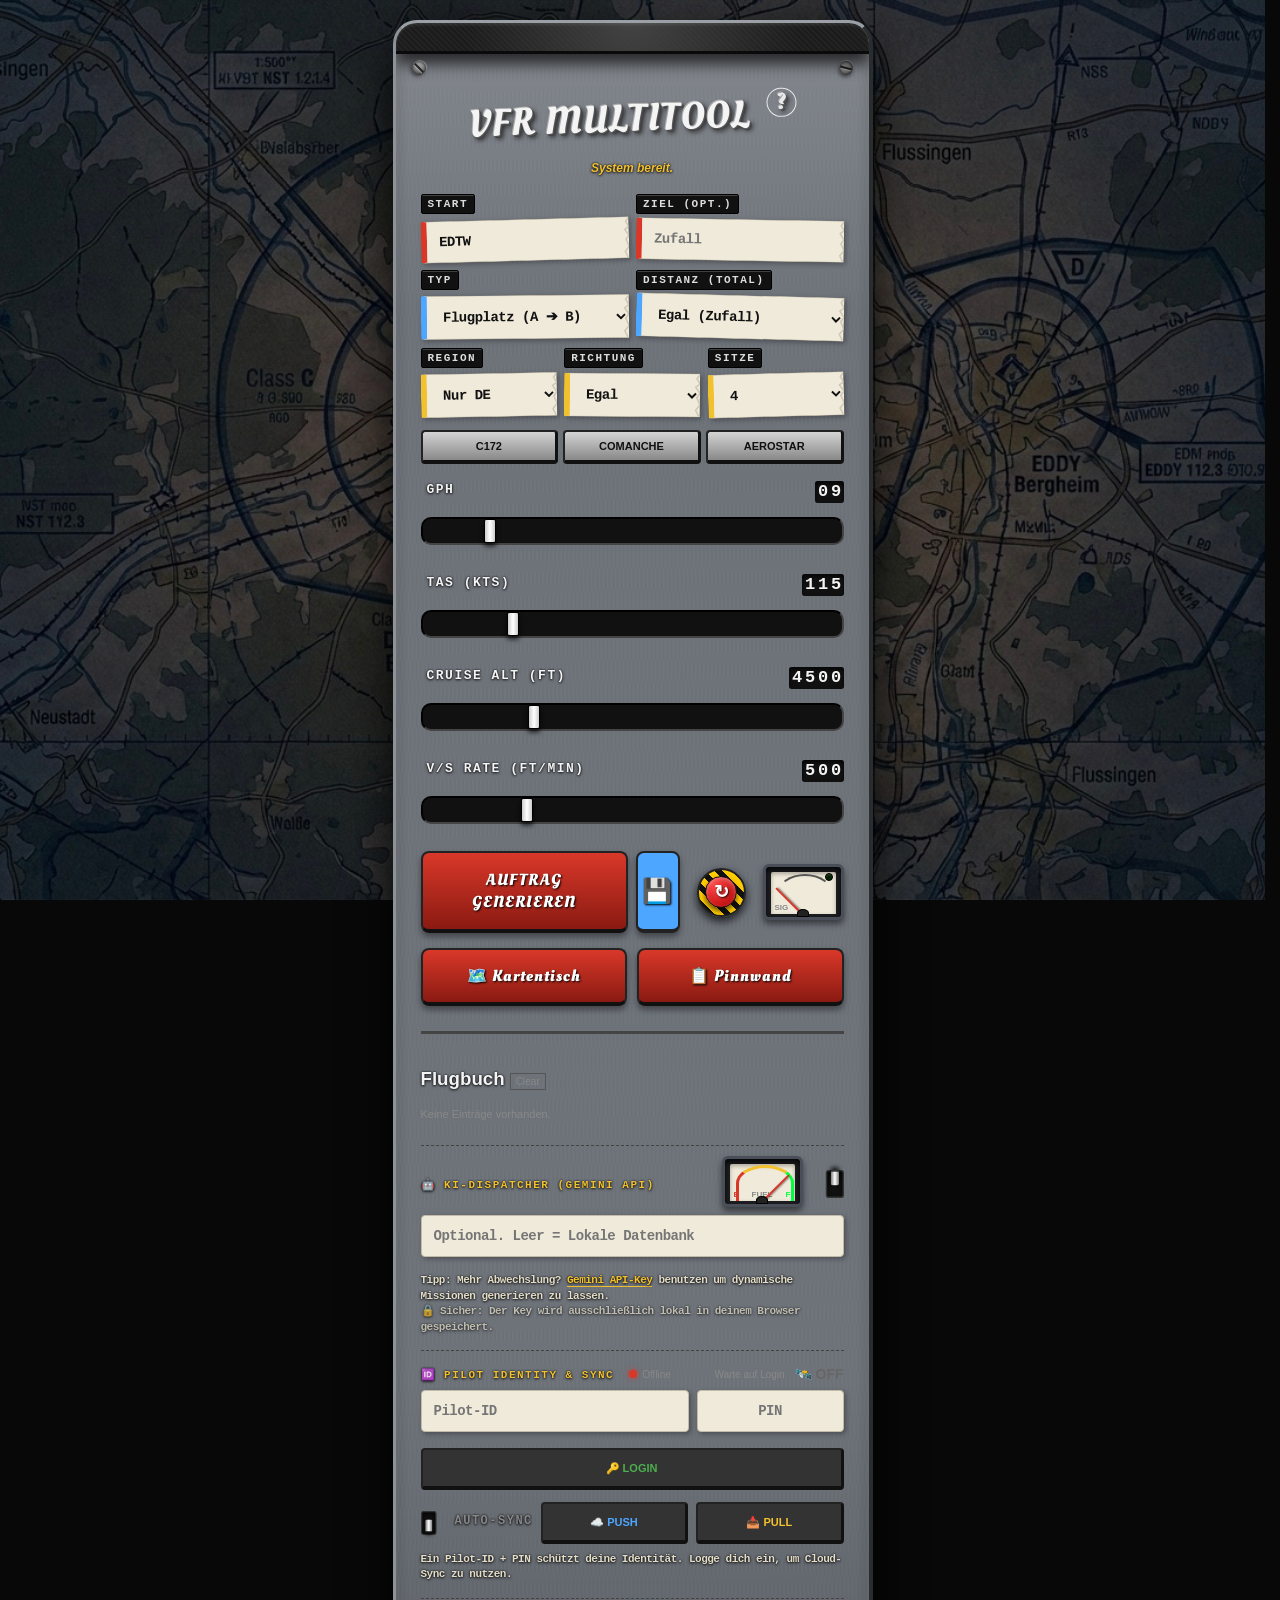
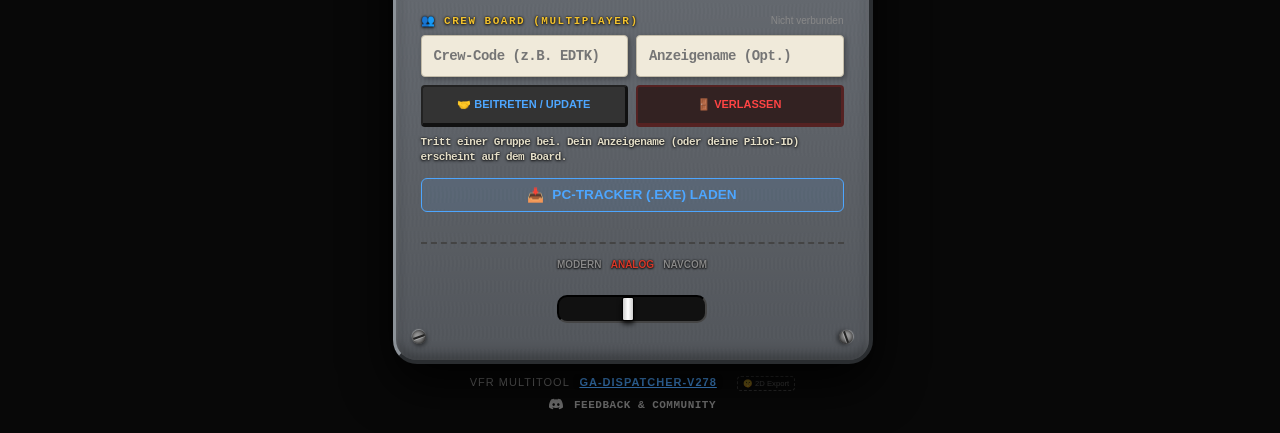
==== index.html @ bf3916e0 "Add files via upload" ====
<!DOCTYPE html>
<html lang="de">
<head>
    <meta charset="UTF-8">
    <meta name="viewport" content="width=device-width, initial-scale=1.0, maximum-scale=1.0, user-scalable=0">
    <title>VFR Multitool</title>
    
    <link rel="icon" type="image/png" href="IconDRK.PNG">
    <link rel="icon" type="image/png" sizes="32x32" href="Icon.PNG" media="(prefers-color-scheme: light)">
    <link rel="icon" type="image/png" sizes="32x32" href="IconDRK.PNG" media="(prefers-color-scheme: dark)">
    <link rel="manifest" href="manifest.json">
    <meta name="apple-mobile-web-app-capable" content="yes">
    <meta name="apple-mobile-web-app-title" content="VFR Multitool">
    <meta name="apple-mobile-web-app-status-bar-style" content="black-translucent">
    <meta name="theme-color" content="#080808">
    <meta name="mobile-web-app-capable" content="yes">
    <link rel="apple-touch-icon" href="IconDRK.PNG">
    <link rel="apple-touch-icon" sizes="180x180" href="IconDRK.PNG">
    <link rel="stylesheet" href="https://unpkg.com/leaflet@1.9.4/dist/leaflet.css" />
    <link rel="stylesheet" href="styles.css">
</head>
<body class="theme-retro">

<div class="container">
    <div class="glareshield"></div>

    <div class="screw top-left" onclick="cyclePanelColor()" title="Panel-Lackierung ändern" style="cursor: pointer; z-index: 20;"></div>
    <div class="screw top-right"></div>
    <div class="screw bottom-left"></div>
    <div class="screw bottom-right"></div>

    <h1 id="mainTitle">VFR Multitool <a href="readme.html" target="_blank" class="help-icon" title="Hilfe & Readme" style="font-weight:bold;">?</a></h1>
    <div id="searchIndicator">System bereit.</div>
    
    <div id="classicInputs">
        <div class="grid-2">
            <div><label>Start</label><input type="text" id="startLoc" value="EDTW" maxlength="4" onfocus="this.select()" onclick="this.select()" oninput="this.value=this.value.toUpperCase(); syncToNavCom('startLocRadio', this.value)"></div>
            <div><label>Ziel (Opt.)</label><input type="text" id="destLoc" placeholder="Zufall" maxlength="4" onfocus="this.select()" onclick="this.select()" oninput="this.value=this.value.toUpperCase(); syncToNavCom('destLocRadio', this.value)"></div>
        </div>
        
        <div class="grid-2">
            <div><label>Typ</label><select id="targetType" onchange="syncToNavCom('targetTypeRadio', this.value)">
                <option value="apt">Flugplatz (A ➔ B)</option>
                <option value="poi">POI (Rundflug)</option>
            </select></div>
            <div><label>Distanz (Total)</label><select id="distRange" onchange="syncToNavCom('distRangeRadio', this.value)">
                <option value="any">Egal (Zufall)</option>
                <option value="short">Short (10-50 NM)</option>
                <option value="medium">Medium (50-100 NM)</option>
                <option value="long">Long (100-250 NM)</option>
            </select></div>
        </div>
        
        <div class="grid-3">
            <div><label>Region</label><select id="regionFilter" onchange="syncToNavCom('regionFilterRadio', this.value)">
                <option value="any">Europaweit</option>
                <option value="de" selected>Nur DE</option>
                <option value="int">Nur Ausland</option>
            </select></div>
            <div><label>Richtung</label><select id="dirPref" onchange="syncToNavCom('dirPrefRadio', this.value)">
                <option value="any">Egal</option>
                <option value="N">Norden</option>
                <option value="E">Osten</option>
                <option value="S">Süden</option>
                <option value="W">Westen</option>
            </select></div>
            <div><label>Sitze</label><select id="maxSeats" onchange="syncToNavCom('maxSeatsRadio', this.value)">
                <option value="2">2</option><option value="4" selected>4</option><option value="6">6</option>
            </select></div>
        </div>

        <div class="preset-row">
            <button class="btn-preset" onclick="applyPreset(115, 9, 4, 'C172')">C172</button>
            <button class="btn-preset" onclick="applyPreset(160, 14, 4, 'PA-24')">Comanche</button>
            <button class="btn-preset" onclick="applyPreset(220, 25, 6, 'AERO')">Aerostar</button>
        </div>

        <div class="slider-container">
            <div class="slider-header">
                <label class="slider-label">GPH</label>
                <span id="gphDrum" class="drum-readout-container theme-color-text" style="font-weight:bold;">09</span>
            </div>
            <input type="range" id="gphSlider" min="5" max="35" value="9" oninput="handleSliderChange('gph', this.value)">
        </div>

        <div class="slider-container">
            <div class="slider-header">
                <label class="slider-label">TAS (kts)</label>
                <span id="tasDrum" class="drum-readout-container theme-color-text" style="font-weight:bold;">115</span>
            </div>
            <input type="range" id="tasSlider" min="80" max="260" value="115" step="5" oninput="handleSliderChange('tas', this.value)">
        </div>

        <div class="slider-container">
            <div class="slider-header">
                <label class="slider-label">Cruise ALT (ft)</label>
                <span id="altDrum" class="drum-readout-container theme-color-text" style="font-weight:bold;">4500</span>
            </div>
            <input type="range" id="altSlider" min="1500" max="13500" value="4500" step="100" oninput="handleSliderChange('alt', this.value)">
        </div>

        <div class="slider-container">
            <div class="slider-header">
                <label class="slider-label">V/S Rate (ft/min)</label>
                <span id="rateDrum" class="drum-readout-container theme-color-text" style="font-weight:bold;">500</span>
            </div>
            <input type="range" id="rateSlider" min="200" max="1500" value="500" step="50" oninput="handleRateChange(this.value)">
        </div>

        <div class="action-bar" id="classicActionBar">
            <div style="display:flex; gap:8px; flex-grow: 1;">
                <button class="btn-main" id="generateBtn" onclick="generateMission()" style="flex-grow: 1; margin: 0;">Auftrag generieren</button>
                <button class="btn-main" id="importHubBtn" onclick="openTransferModal()" style="flex-grow: 0; width: 55px; margin: 0; padding: 0; display: flex; align-items: center; justify-content: center; font-size: 24px; background: #4da6ff; color: #111; border-color: #222;" title="Transfer Hub (Import/Export)">💾</button>
            </div>
            
            <div class="emergency-reset" onclick="resetApp()" title="Briefing verwerfen & Reset">
                <div class="emergency-reset-inner">↻</div>
            </div>
            
            <div class="analog-meter" id="searchMeter" title="Signalstärke">
                <div class="meter-face">
                    <div class="meter-scale"></div>
                    <div class="meter-label">SIG</div>
                </div>
                <div class="meter-needle" id="meterNeedle"></div>
                <div class="meter-led" id="meterLed"></div>
            </div>
        </div>
    </div>

    <div id="navcomInputs" class="radio-stack">
        
        <div class="radio-module audio-panel" style="padding: 10px 12px;">
            <div class="radio-module-right-screws"></div>
            
            <div class="audio-panel-inner">
                <div class="marker-lights">
                    <div class="marker-light mk-outer" id="mkO">O</div>
                    <div class="marker-light mk-middle" id="mkM">M</div>
                    <div class="marker-light mk-inner" id="mkI">I</div>
                </div>
                
                <div class="audio-btn-grid">
                    <div class="audio-btn active" id="btnAC-C172" onclick="applyNavComPreset(115, 9, 4, 'C172', this)">C172<div class="audio-led"></div></div>
                    <div class="audio-btn" id="btnAC-PA24" onclick="applyNavComPreset(160, 14, 4, 'PA-24', this)">PA24<div class="audio-led"></div></div>
                    <div class="audio-btn" id="btnAC-AERO" onclick="applyNavComPreset(220, 25, 6, 'AERO', this)">AERO<div class="audio-led"></div></div>
                    <div class="audio-btn" id="btnToggleAI" onclick="toggleNavComAI(this)">KI Mode<div class="audio-led"></div></div>
                    
                    <div class="audio-btn" id="navcomSaveBtn" onclick="triggerCloudSave('manual')">☁️ SAVE<div class="audio-led"></div></div>
                    <div class="audio-btn" id="navcomLoadBtn" onclick="forceSyncLoad()">☁️ LOAD<div class="audio-led"></div></div>
                    <div class="audio-btn" id="btnToggleGPS" onclick="toggleGPSModule(this)">GPS<div class="audio-led"></div></div>
                </div>
            </div>
        </div>

        <div class="radio-row">
            <div class="radio-module half-module">
                <div class="radio-module-right-screws"></div>
                <div class="radio-label">COM 1</div>
                <div class="radio-display-container">
                    <div class="radio-disp-inner">
                        <span class="lcd-label">DEP</span>
                        <input type="text" id="startLocRadio" class="lcd-input" value="EDTW" maxlength="4" onfocus="this.select()" onclick="this.select()" oninput="this.value=this.value.toUpperCase(); document.getElementById('startLoc').value = this.value;">
                    </div>
                </div>
                <button class="radio-transfer-btn" onclick="swapDepDest()" title="DEP &harr; DEST tauschen">↔</button>
                <div class="radio-knob"></div>
            </div>
            <div class="radio-module half-module">
                <div class="radio-module-right-screws"></div>
                <div class="radio-label">COM 2</div>
                <div class="radio-display-container">
                    <div class="radio-disp-inner">
                        <span class="lcd-label">DEST</span>
                        <input type="text" id="destLocRadio" class="lcd-input" placeholder="----" maxlength="4" onfocus="this.select()" onclick="this.select()" oninput="this.value=this.value.toUpperCase(); document.getElementById('destLoc').value = this.value;">
                    </div>
                </div>
                <button class="radio-transfer-btn" onclick="swapDepDest()" title="DEP &harr; DEST tauschen">↔</button>
                <div class="radio-knob" id="com2Knob" title="Klicken: Ziel löschen"></div>
            </div>
        </div>

        <div class="radio-row">
            <div class="radio-module half-module">
                <div class="radio-module-right-screws"></div>
                <div class="radio-label">NAV 1</div>
                <div class="radio-display-container">
                    <div class="radio-disp-inner">
                        <span class="lcd-label">TYPE</span>
                        <select id="targetTypeRadio" class="lcd-input" onchange="document.getElementById('targetType').value = this.value">
                            <option value="apt">APT</option>
                            <option value="poi">POI</option>
                        </select>
                    </div>
                </div>
                <button class="radio-transfer-btn" onclick="cycleRadioOption('targetTypeRadio')" title="Nächste Option">↔</button>
                <div class="radio-knob" onclick="cycleRadioOption('targetTypeRadio')" title="Klicken für nächste Option"></div>
            </div>
            <div class="radio-module half-module">
                <div class="radio-module-right-screws"></div>
                <div class="radio-label">NAV 2</div>
                <div class="radio-display-container">
                    <div class="radio-disp-inner">
                        <span class="lcd-label">DIST</span>
                        <select id="distRangeRadio" class="lcd-input" onchange="document.getElementById('distRange').value = this.value">
                            <option value="any">RNDM</option>
                            <option value="short">10-50</option>
                            <option value="medium">50-99</option>
                            <option value="long">100+</option>
                        </select>
                    </div>
                </div>
                <button class="radio-transfer-btn" onclick="cycleRadioOption('distRangeRadio')" title="Nächste Option">↔</button>
                <div class="radio-knob" onclick="cycleRadioOption('distRangeRadio')" title="Klicken für nächste Option"></div>
            </div>
        </div>

        <div class="radio-row">
            <div class="radio-module half-module">
                <div class="radio-module-right-screws"></div>
                <div class="radio-label">ADF 1</div>
                <div class="radio-display-container">
                    <div class="radio-disp-inner">
                        <span class="lcd-label">REGN</span>
                        <select id="regionFilterRadio" class="lcd-input" onchange="document.getElementById('regionFilter').value = this.value">
                            <option value="any">ALL</option>
                            <option value="de" selected>GER</option>
                            <option value="int">INT</option>
                        </select>
                    </div>
                </div>
                <button class="radio-transfer-btn" onclick="cycleRadioOption('regionFilterRadio')" title="Nächste Option">↔</button>
                <div class="radio-knob" onclick="cycleRadioOption('regionFilterRadio')" title="Klicken für nächste Option"></div>
            </div>
            <div class="radio-module half-module">
                <div class="radio-module-right-screws"></div>
                <div class="radio-label">ADF 2</div>
                <div class="radio-display-container">
                    <div class="radio-disp-inner">
                        <span class="lcd-label">HDG°</span>
                        <select id="dirPrefRadio" class="lcd-input" onchange="document.getElementById('dirPref').value = this.value">
                            <option value="any">ANY</option>
                            <option value="N">N</option>
                            <option value="E">E</option>
                            <option value="S">S</option>
                            <option value="W">W</option>
                        </select>
                    </div>
                </div>
                <button class="radio-transfer-btn" onclick="cycleRadioOption('dirPrefRadio')" title="Nächste Option">↔</button>
                <div class="radio-knob" onclick="cycleRadioOption('dirPrefRadio')" title="Klicken für nächste Option"></div>
            </div>
        </div>

        <div class="radio-module">
            <div class="radio-module-right-screws"></div>
            <div class="radio-label">XPDR - AIRCRAFT</div>
            
            <div class="radio-display-container" style="gap: 5px; flex-grow: 1; align-items: center; justify-content: space-around; padding: 4px 10px;">
                
                <div style="display: flex; align-items: center; gap: 8px;">
                    <div style="text-align: center;">
                        <span class="lcd-label">TAS</span>
                        <div id="tasRadioDisplay" class="lcd-input" style="width: 45px; pointer-events: none;">115</div>
                    </div>
                    <div class="radio-knob drag-knob" id="tasDragKnob" title="Ziehen zum Ändern"></div>
                </div>

                <div style="display: flex; align-items: center; gap: 8px;">
                    <div style="text-align: center;">
                        <span class="lcd-label">GPH</span>
                        <div id="gphRadioDisplay" class="lcd-input" style="width: 35px; pointer-events: none;">09</div>
                    </div>
                    <div class="radio-knob drag-knob" id="gphDragKnob" title="Ziehen zum Ändern"></div>
                </div>

                <div class="xpdr-pax" style="text-align: center; border-left: 2px solid #222; padding-left: 10px;">
                    <span class="lcd-label">PAX</span>
                    <select id="maxSeatsRadio" class="lcd-input" style="width:30px;" onchange="document.getElementById('maxSeats').value = this.value">
                        <option value="2">2</option><option value="4" selected>4</option><option value="6">6</option>
                    </select>
                </div>

                <div style="display: flex; align-items: center; gap: 8px; border-left: 2px solid #222; padding-left: 10px;">
                    <div style="text-align: center; cursor: pointer; user-select: none;" onclick="toggleAltRateMode()" title="Klick: ALT/V/S umschalten">
                        <span class="lcd-label" id="altRateToggle">ALT</span>
                        <div id="altRadioDisplay" class="lcd-input" style="width: 45px; pointer-events: none;">4500</div>
                    </div>
                    <div class="radio-knob drag-knob" id="altDragKnob" title="Ziehen zum Ändern"></div>
                </div>

            </div>
        </div>

        <div class="radio-module kln90b-module" id="kln90bModule" style="display:none;">
            <div class="radio-label">KLN 90B TSO</div>
            <div class="kln90b-body">
                <div class="kln90b-display" id="gpsDisplay">
                    <div class="kln90b-left" id="gpsLeft">
                        <div class="kln90b-line dim">---</div>
                    </div>
                    <div class="kln90b-divider"></div>
                    <div class="kln90b-right" id="gpsRight">
                        <div class="kln90b-line">NO DATA</div>
                    </div>
                    <div class="kln90b-statusbar">
                        <span id="gpsModeLbl">FPL</span>
                        <span id="gpsPageLbl">PG 1/1</span>
                    </div>
                </div>
                <div class="kln90b-buttons">
                    <button class="kln90b-btn active" data-mode="FPL">FPL</button>
                    <button class="kln90b-btn" data-mode="DEP">DEP</button>
                    <button class="kln90b-btn" data-mode="DEST">DEST</button>
                    <button class="kln90b-btn" data-mode="AIP">AIP</button>
                    <button class="kln90b-btn" data-mode="WX">WX</button>
                </div>
                <div class="kln90b-encoder-row">
                    <div class="kln90b-encoder" id="gpsEncoderL" title="Vorherige Seite ◂">
                        <div class="kln90b-enc-inner"></div>
                    </div>
                    <div class="kln90b-encoder" id="gpsEncoderR" title="Nächste Seite ▸">
                        <div class="kln90b-enc-inner"></div>
                    </div>
                </div>
            </div>
        </div>

        <div class="radio-module navcom-action-bar">
            <div class="radio-module-right-screws"></div>
            <div class="radio-label">CMD</div>
            <div class="navcom-action-btns">
                <div class="audio-btn navcom-exec-btn" id="radioGenerateBtn" onclick="generateMission()">
                    <span class="audio-btn-label">DISPATCH</span>
                    <div class="audio-led"></div>
                </div>
                <div class="audio-btn navcom-clear-btn" id="radioTransferBtn" onclick="openTransferModal()" style="width: 55px; color: #4da6ff !important;">
                    <span class="audio-btn-label">DATA</span>
                    <div class="audio-led"></div>
                </div>
                <div class="audio-btn navcom-clear-btn" id="radioClearBtn" onclick="resetApp()">
                    <span class="audio-btn-label">CLEAR</span>
                    <div class="audio-led"></div>
                </div>
            </div>
        </div>
    </div>
    
    <div style="display:flex; gap: 10px; margin-top: 15px; margin-bottom: 5px;">
        <button class="btn-menu" id="mapTableBtn" onclick="toggleMapTable()">🗺️ Kartentisch</button>
        <button class="btn-menu" id="pinboardMenuBtn" onclick="togglePinboard()">📋 Pinnwand <span id="mainPinboardBadge">!</span></button>
    </div>

<div class="briefing" id="briefingBox">

    <div class="notes-stack" id="notesStack" onclick="toggleNotes(event)">
            <div class="paperclip"></div>
            
            <div class="mission-note-page front-note" id="notePage1">
                <div class="briefing-save-pin" onclick="pinCurrentFlight(); event.stopPropagation();" title="Flug ans Hangar-Board heften">📌</div>
                <div class="briefing-export-pin" onclick="openTransferModal(); event.stopPropagation();" title="Flugdaten Transfer (MSFS & Code)">💾</div>
                <div class="briefing-pdf-pin" onclick="generateBriefingPDF(); event.stopPropagation();" title="Briefing Pack als PDF drucken">📄</div>
                <div class="page-number">Seite 1</div>
                <h2 id="mTitle"></h2>
                <p id="mStory" class="story"></p>
                
                <div style="margin-top: 15px; border-top: 1px dashed #444; padding-top: 12px;">
                    <div class="note-manifest" style="margin-top: 0; padding-top: 0; border-top: none; display: block; margin-bottom: 12px;">
                        <div style="margin-bottom: 4px;"><strong>PAYLOAD:</strong> <span id="mPay"></span></div>
                        <div><strong>FRACHT:</strong> <span id="mWeight"></span></div>
                    </div>
                    
                    <div style="display: flex; justify-content: space-between; align-items: flex-end;">
                        <div class="note-manifest" style="margin-top: 0; padding-top: 0; border-top: none; flex-grow: 1; display: block;">
                            <div><strong>STRECKE:</strong> <span id="mDistNote"></span></div>
                            <div><strong>KURS:</strong> <span id="mHeadingNote"></span></div>
                            <div><strong>ETE CA:</strong> <span id="mETENote"></span></div>
                        </div>
                        
                        <div class="briefing-photo-attachment" onclick="toggleMapTable(); event.stopPropagation();" title="Kartentisch öffnen" style="margin: 0 0 0 15px; flex-shrink: 0;">
                            <div class="photo-pin"></div>
                            <div class="photo-img" id="miniMap"></div>
                            <div class="photo-caption">Route Map</div>
                        </div>
                    </div>
                </div>
            </div>

            <div class="mission-note-page back-note" id="notePage2">
                <div class="briefing-save-pin" onclick="pinCurrentFlight(); event.stopPropagation();" title="Flug ans Hangar-Board heften">📌</div>
                <div class="briefing-export-pin" onclick="openTransferModal(); event.stopPropagation();" title="Flugdaten Transfer (MSFS & Code)">💾</div>
                <div class="briefing-pdf-pin" onclick="generateBriefingPDF(); event.stopPropagation();" title="Briefing Pack als PDF drucken">📄</div>
                <div class="page-number">Seite 2</div>
                <h2 class="wiki-title" style="margin-bottom: 2px;">Nav-Log</h2>
                <div style="display:flex; align-items:center; gap:8px; margin-top:6px; margin-bottom: 4px;" onclick="event.stopPropagation();">
                    <label style="font-size:11px; margin:0; cursor:pointer; display:inline-flex; align-items:center; gap:4px;">
                        <input type="checkbox" id="navLogAirspaceFilter" onchange="if(typeof renderAirspaceWarningsList === 'function') renderAirspaceWarningsList();" style="width:auto; margin:0; padding:0;" checked>
                        <span style="font-size:11px;">Warnungen filtern (nur Flughöhe)</span>
                    </label>
                </div>
                <div id="briefingNavLog" style="font-family: 'Courier New', Courier, monospace; font-size: 11px; line-height: 1.4; color: #222; margin-top: 10px;">
                </div>
                
                <div id="routeAirspacesContainer" style="margin-top: 15px; font-size: 11px; display: none; background: rgba(255,255,255,0.5); padding: 8px; border-radius: 4px; border: 1px dashed #888;">
                    <div style="font-weight: bold; margin-bottom: 6px; border-bottom: 1px solid #444; padding-bottom: 4px; color: #d93829;">⚠️ Lufträume & ED-R auf Route</div>
                    <div id="routeAirspacesList">Suche...</div>
                </div>
            </div>

            <div class="mission-note-page third-note" id="notePage3">
                <div class="briefing-save-pin" onclick="pinCurrentFlight(); event.stopPropagation();" title="Flug ans Hangar-Board heften">📌</div>
                <div class="briefing-export-pin" onclick="openTransferModal(); event.stopPropagation();" title="Flugdaten Transfer (MSFS & Code)">💾</div>
                <div class="briefing-pdf-pin" onclick="generateBriefingPDF(); event.stopPropagation();" title="Briefing Pack als PDF drucken">📄</div>
                <div class="page-number">Seite 3</div>
                <h2 class="wiki-title">Start-Info</h2>
                <div id="wikiDepNameDisplay" style="font-weight:bold; font-size:14px; color:#333; margin-bottom:8px;"></div>
                <div style="display:flex; align-items:flex-start; gap:10px; margin-bottom:10px;">
                    <div id="wikiDepLinks" style="flex-shrink:0;">
                        <a href="#" onclick="openAIP('dep'); event.stopPropagation(); return false;" style="color:var(--blue); font-weight:bold; font-size:13px; text-decoration:none; display:block; margin-bottom:4px;">📋 AIP</a>
                        <a href="#" onclick="openMetar('dep'); event.stopPropagation(); return false;" style="color:var(--blue); font-weight:bold; font-size:13px; text-decoration:none; display:block;">🌤️ METAR</a>
                    </div>
                    <div id="wikiDepImageContainer" class="briefing-photo-attachment" style="display:none; width:140px; transform:rotate(-2deg); flex-shrink:0; margin-left:auto;" onclick="toggleWikiPhoto(event, 'wikiDepImageContainer')">
                        <div class="photo-pin" style="background: #4da6ff;"></div>
                        <div class="photo-img" id="wikiDepImage" style="background-image: url(''); height: 100px;"></div>
                        <div class="photo-caption" style="font-size: 14px;">Wiki-Daten</div>
                    </div>
                </div>
                <div class="wiki-info-note">
                    <div id="wikiDepRwyText" style="color: var(--piper-yellow); margin-bottom: 10px; font-weight: bold; border-bottom: 1px dashed #ccc; padding-bottom: 5px;">Sucht Pisten-Infos...</div>
                    <div id="wikiDepFreqText" style="color: var(--blue); font-weight: bold; margin-bottom: 10px; font-size: 13px; border-bottom: 1px dashed #ccc; padding-bottom: 5px;"></div>
                    📖 <span id="wikiDepDescText">Warte auf Daten...</span>
                </div>
                <img id="uiDepDetailMap" src="" style="box-sizing: border-box; width:100%; border-radius:4px; margin-top:15px; display:none; border: 2px solid #ccc; box-shadow: 2px 3px 6px rgba(0,0,0,0.3);">
                <div id="metarContainerDep" style="width:100%; height:auto; margin-top:15px; border-radius:6px; box-shadow: 2px 4px 8px rgba(0,0,0,0.4); display:none;"></div>            </div>

            <div class="mission-note-page fourth-note" id="notePage4">
                <div class="briefing-save-pin" onclick="pinCurrentFlight(); event.stopPropagation();" title="Flug ans Hangar-Board heften">📌</div>
                <div class="briefing-export-pin" onclick="openTransferModal(); event.stopPropagation();" title="Flugdaten Transfer (MSFS & Code)">💾</div>
                <div class="briefing-pdf-pin" onclick="generateBriefingPDF(); event.stopPropagation();" title="Briefing Pack als PDF drucken">📄</div>
                <div class="page-number">Seite 4</div>
                <h2 class="wiki-title">Ziel-Info</h2>
                <div id="wikiDestNameDisplay" style="font-weight:bold; font-size:14px; color:#333; margin-bottom:8px;"></div>
                <div style="display:flex; align-items:flex-start; gap:10px; margin-bottom:10px;">
                    <div id="wikiDestLinks" style="flex-shrink:0;">
                        <a href="#" onclick="openAIP('dest'); event.stopPropagation(); return false;" style="color:var(--blue); font-weight:bold; font-size:13px; text-decoration:none; display:block; margin-bottom:4px;">📋 AIP</a>
                        <a href="#" onclick="openMetar('dest'); event.stopPropagation(); return false;" style="color:var(--blue); font-weight:bold; font-size:13px; text-decoration:none; display:block;">🌤️ METAR</a>
                    </div>
                    <div id="wikiDestImageContainer" class="briefing-photo-attachment" style="display:none; width:140px; transform:rotate(1deg); flex-shrink:0; margin-left:auto;" onclick="toggleWikiPhoto(event, 'wikiDestImageContainer')">
                        <div class="photo-pin" style="background: #d93829;"></div>
                        <div class="photo-img" id="wikiDestImage" style="background-image: url(''); height: 100px;"></div>
                        <div class="photo-caption" style="font-size: 14px;">Wiki-Daten</div>
                    </div>
                </div>
                <div class="wiki-info-note">
                    <div id="wikiDestRwyText" style="color: var(--piper-yellow); margin-bottom: 10px; font-weight: bold; border-bottom: 1px dashed #ccc; padding-bottom: 5px;">Sucht Pisten-Infos...</div>
                    <div id="wikiDestFreqText" style="color: var(--blue); font-weight: bold; margin-bottom: 10px; font-size: 13px; border-bottom: 1px dashed #ccc; padding-bottom: 5px;"></div>
                    📖 <span id="wikiDestDescText">Warte auf Daten...</span>
                </div>
                <img id="uiDestDetailMap" src="" style="box-sizing: border-box; width:100%; border-radius:4px; margin-top:15px; display:none; border: 2px solid #ccc; box-shadow: 2px 3px 6px rgba(0,0,0,0.3);">
                <div id="metarContainerDest" style="width:100%; height:auto; margin-top:15px; border-radius:6px; box-shadow: 2px 4px 8px rgba(0,0,0,0.4); display:none;"></div>            </div>

            <div class="mission-note-page fifth-note" id="notePage5" style="display:none;">
                <div class="briefing-save-pin" onclick="pinCurrentFlight(); event.stopPropagation();" title="Flug ans Hangar-Board heften">📌</div>
                <div class="briefing-export-pin" onclick="openTransferModal(); event.stopPropagation();" title="Flugdaten Transfer (MSFS & Code)">💾</div>
                <div class="briefing-pdf-pin" onclick="generateBriefingPDF(); event.stopPropagation();" title="Briefing Pack als PDF drucken">📄</div>
                <div class="page-number">Seite 5</div>
                <h2 class="wiki-title" style="margin-bottom: 2px;">Vertical Profile</h2>
                <div id="verticalProfileContainer" style="width:100%; margin-top:8px; position:relative;">
                    <canvas id="verticalProfileCanvas" style="width:100%; border-radius:4px; border: 1px solid #ccc; background:#f0f4e8;"></canvas>
                    <div id="verticalProfileStatus" style="font-size:10px; color:#888; margin-top:4px; text-align:center;">Lade Höhendaten...</div>
                </div>
            </div>
        </div>

        <div class="flightplan-container" style="display:flex; flex-direction:column;">
        
            <div class="aero-info-box" id="boxDep">
                <div style="display:flex; justify-content:space-between; margin-bottom:4px;">
                    <span class="box-title theme-green-text">🛫 <span id="mDepICAO"></span> | <span id="mDepName" style="color:#fff; text-shadow:none;"></span></span>
                </div>
                <div><span id="mDepCoords" class="copy-box" onclick="copyCoords('mDepCoords')"></span></div>
                <div class="rwy-info">Piste: <span id="mDepRwy" style="color:#fff; font-weight:bold;">Sucht Pisten-Infos...</span></div>
                <div class="switch-row">
                    <div class="retro-switch-container" onclick="openMetar('dep')">
                        <div class="retro-switch"></div><span class="retro-switch-label">METAR</span>
                    </div>
                    <div class="retro-switch-container" onclick="openAIP('dep')">
                        <div class="retro-switch"></div><span class="retro-switch-label">AIP</span>
                    </div>
                </div>
            </div>

            <div class="aero-info-box" id="boxRoute">
                <div class="route-label" style="background:transparent; border:none; box-shadow:none; padding:0;">✈️ Flugplan & Performance</div>
                <div class="route-data">
                    <div class="drum-readout-container">Dist: <span id="distDrum"></span> <span>NM</span></div>
                    <div class="drum-readout-container">Zeit: <span id="timeDrum"></span> <span>Min</span></div>
                    <div class="drum-readout-container">Fuel: <span id="fuelDrum"></span> <span>Gal</span></div>
                </div>
                <div id="waypointList" class="waypoint-list"></div>
            </div>

            <div class="aero-info-box" id="boxDest">
                <div style="display:flex; justify-content:space-between; margin-bottom:4px;">
                    <span class="box-title" style="color:var(--red);">
                        <span id="destIcon">🛬</span> <span id="mDestICAO"></span> | <span id="mDestName" style="color:#fff; text-shadow:none;"></span>
                    </span>
                </div>
                <div><span id="mDestCoords" class="copy-box" onclick="copyCoords('mDestCoords')"></span></div>
                <div class="rwy-info" id="destRwyContainer">Piste: <span id="mDestRwy" style="color:#fff; font-weight:bold;">Sucht Pisten-Infos...</span></div>
                <div class="switch-row" id="destSwitchRow">
                    <div class="retro-switch-container" onclick="openMetar('dest')">
                        <div class="retro-switch"></div><span class="retro-switch-label">METAR</span>
                    </div>
                    <div class="retro-switch-container" onclick="openAIP('dest')">
                        <div class="retro-switch"></div><span class="retro-switch-label">AIP</span>
                    </div>
                </div>
            </div>
        </div>

        <div style="margin-top: 15px;">
            <button class="btn-log" style="width: 100%;" onclick="logCurrentFlight()">✈️ Flug loggen & Startplatz setzen</button>
        </div>
    </div>

    <div class="logbook">
        <h3 class="theme-title-text">Flugbuch <button style="font-size:10px; background:none; border:1px solid #555; color:#888; cursor:pointer; padding:2px 5px;" onclick="clearLog()">Clear</button></h3>
        <div id="logContent"></div>
    </div>

    <div class="api-settings">
        <div style="display: flex; justify-content: space-between; align-items: center; margin-bottom: 8px;">
            <label style="margin: 0;">🤖 KI-Dispatcher (Gemini API)</label>
            <div style="display: flex; align-items: center; gap: 15px;">
                <div class="analog-meter api-fuel-meter" title="API Quota (Täglich)">
                    <div class="meter-face">
                        <div class="meter-scale api-scale"></div>
                        <div class="meter-label" style="width: 100%; left: 0; text-align: center;">
                            <span style="position:absolute; left: 4px; color: #d93829;">E</span>
                            <span style="color: #888;">FUEL</span>
                            <span style="position:absolute; right: 4px; color: #00ff41;">F</span>
                        </div>
                    </div>
                    <div class="meter-needle" id="apiNeedle"></div>
                </div>
                <label class="switch" style="transform: scale(0.7); margin: 0; transform-origin: right;">
                    <input type="checkbox" id="aiToggle" onchange="saveAiToggle()" checked>
                    <span class="slider"></span>
                </label>
            </div>
        </div>
        <input type="text" style="display:none;" aria-hidden="true" autocomplete="username">
        <input type="password" id="apiKeyInput" placeholder="Optional. Leer = Lokale Datenbank" onchange="saveApiKey()" autocomplete="new-password">
        <div class="api-hint">
            <strong>Tipp:</strong> Mehr Abwechslung? <a href="https://aistudio.google.com/app/apikey" target="_blank" rel="noopener noreferrer">Gemini API-Key</a> benutzen um dynamische Missionen generieren zu lassen. <br>
            <span style="opacity: 0.7;">🔒 Sicher: Der Key wird ausschließlich lokal in deinem Browser gespeichert.</span>
        </div>
    </div>

    <div class="api-settings" style="margin-top: 15px; padding-top: 15px;">
        <div style="display: flex; justify-content: space-between; align-items: center; margin-bottom: 8px;">
            <div style="display: flex; align-items: center; gap: 10px;">
                <label style="margin: 0;">🆔 Pilot Identity & Sync</label>
                <!-- Login Status Indicator -->
                <div id="loginIndicator" style="display: flex; align-items: center; gap: 5px; font-size: 10px; margin-left: 5px;">
                    <span id="loginLed" style="width: 8px; height: 8px; border-radius: 50%; background: #d93829; box-shadow: 0 0 5px #d93829;"></span>
                    <span id="loginText" style="color: #888;">Offline</span>
                </div>
            </div>
            <div style="display: flex; align-items: center;">
                <span id="syncTrafficIndicator" style="font-size: 13px; margin-right: 6px; opacity: 0; transition: opacity 0.3s;"></span>
                <span id="syncStatus" style="font-size: 10px; color: #888;">Warte auf Login</span>
                <span id="liveGpsIndicator" style="color: #666; margin-left: 10px; font-size: 14px; font-weight: bold; transition: color 0.3s;" title="Live GPS Status">🛰️ OFF</span>
            </div>
        </div>
        
        <div style="display: flex; gap: 8px; align-items: center; margin-bottom: 8px;">
            <input type="text" id="syncIdInput" placeholder="Pilot-ID" style="flex: 2; margin: 0; font-family: monospace;" oninput="saveSyncId()" autocomplete="off" spellcheck="false" data-1p-ignore>
            <input type="password" id="syncPinInput" placeholder="PIN" maxlength="8" style="flex: 1; margin: 0; font-family: monospace; text-align: center;" oninput="saveSyncId()" autocomplete="off" spellcheck="false" data-1p-ignore>
        </div>
        <button class="btn-preset sync-req-btn" id="loginSyncBtn" style="width: 100%; margin-top: 8px; margin-bottom: 12px; height: 42px; background: #333; color: #4caf50; font-weight: bold;" onclick="triggerLoginFlow()">
            🔑 Login
        </button>

        <div style="display: flex; gap: 8px; align-items: center; margin-bottom: 8px;">
            <label class="switch" style="transform: scale(0.6); margin: 0; transform-origin: left;">
                <input type="checkbox" id="syncToggle" onchange="saveSyncToggle()" disabled>
                <span class="slider"></span>
            </label>
            <label for="syncToggle" id="autoSyncLabel" style="font-size: 12px; color: #888; cursor: pointer; user-select: none;">Auto-Sync</label>
            
            <div style="display: flex; gap: 8px; flex: 1; justify-content: flex-end;">
                <button class="btn-preset sync-req-btn" id="cloudPushBtn" style="flex: 1; margin: 0; height: 42px; background: #333; color: #4da6ff;" onclick="triggerCloudSave('manual')" disabled>☁️ Push</button>
                <button class="btn-preset sync-req-btn" id="cloudPullBtn" style="flex: 1; margin: 0; height: 42px; background: #333; color: #f2c12e;" onclick="forceSyncLoad()" disabled>📥 Pull</button>
            </div>
        </div>
        
        <div class="api-hint" id="loginHint">
            Ein Pilot-ID + PIN schützt deine Identität. Logge dich ein, um Cloud-Sync zu nutzen.
        </div>
    </div>

    <div class="api-settings" style="margin-top: 15px; padding-top: 15px;">
        <div style="display: flex; justify-content: space-between; align-items: center; margin-bottom: 8px;">
            <label style="margin: 0;">👥 Crew Board (Multiplayer)</label>
            <span id="groupStatus" style="font-size: 10px; color: #888;">Nicht verbunden</span>
        </div>
        <div style="display: flex; gap: 8px; align-items: center; margin-bottom: 8px;">
            <input type="text" id="groupNameInput" placeholder="Crew-Code (z.B. EDTK)" style="flex: 2; margin: 0; font-family: monospace;" autocomplete="off" spellcheck="false">
            <input type="text" id="groupNickInput" placeholder="Anzeigename (Opt.)" style="flex: 2; margin: 0; font-family: monospace;" autocomplete="off" spellcheck="false">
        </div>
        <div style="display: flex; gap: 8px;">
            <button class="btn-preset sync-req-btn" id="joinGroupBtn" style="flex: 1; margin: 0; height: 42px; background: #333; color: #4da6ff;" onclick="joinGroup()" disabled>🤝 Beitreten / Update</button>
            <button class="btn-preset" style="flex: 1; margin: 0; height: 42px; background: #332222; color: #ff4444; border-color: #552222;" onclick="leaveGroup()">🚪 Verlassen</button>
        </div>
        <div class="api-hint">
            Tritt einer Gruppe bei. Dein Anzeigename (oder deine Pilot-ID) erscheint auf dem Board.
        </div>
        <!-- Feature: Tracker Download -->
        <div class="tracker-download" style="margin-top: 12px; display: flex; justify-content: center;">
            <a href="https://github.com/iNherjer/GA-Dispatcher-Alpha/releases/download/VFRMultitool/VFR-Multitool-Tracker.exe" target="_blank" class="btn-preset" style="font-size: 0.85em; display: inline-flex; align-items: center; gap: 8px; text-decoration: none; padding: 8px 16px; background: rgba(77, 166, 255, 0.1); border: 1px solid var(--blue); color: var(--blue); border-radius: 6px; font-weight: bold; transition: all 0.2s; width: 100%; justify-content: center;">
                <span>📥</span> PC-Tracker (.exe) laden
            </a>
        </div>
    </div>

    <div class="theme-switch-wrapper" style="flex-direction: column; align-items: center; border-top: 2px dashed #444; margin-top: 30px; padding-top: 15px;">
        <div style="display: flex; justify-content: space-between; width: 150px; font-size: 10px; font-weight: bold; text-transform: uppercase;">
            <span id="lbl-classic" style="color: #888; cursor: pointer; text-shadow: 0 1px 2px rgba(0,0,0,0.8), 0 0 2px rgba(0,0,0,0.9);" onclick="changeThemeFromSlider(0)">Modern</span>
            <span id="lbl-retro" style="color: #888; cursor: pointer; text-shadow: 0 1px 2px rgba(0,0,0,0.8), 0 0 2px rgba(0,0,0,0.9);" onclick="changeThemeFromSlider(1)">Analog</span>
            <span id="lbl-navcom" style="color: #888; cursor: pointer; text-shadow: 0 1px 2px rgba(0,0,0,0.8), 0 0 2px rgba(0,0,0,0.9);" onclick="changeThemeFromSlider(2)">NavCom</span>
        </div>
        <input type="range" id="themeSlider" min="0" max="2" value="1" style="width: 150px; margin-top: 10px; cursor: pointer;" oninput="changeThemeFromSlider(this.value)">
    </div>
</div>

<div class="version-info">
    VFR Multitool <span id="swVersionDisplay" style="color: var(--blue); font-weight: bold; cursor: pointer; text-decoration: underline; padding: 2px 6px; border-radius: 4px; background: rgba(0,0,0,0.2);" onclick="forceAppUpdate()" title="Update erzwingen">(Lade Version...)</span>
    <button onclick="exportFor2DSim()" style="background: transparent; color: #888; border: 1px dashed #555; padding: 2px 5px; border-radius: 4px; cursor: pointer; font-size: 0.7em; margin-left: 10px; opacity: 0.5;" onmouseover="this.style.opacity=1" onmouseout="this.style.opacity=0.5">
        🤫 2D Export
    </button><br>
    <a href="https://discord.gg/xzXQXey2N8" target="_blank" class="discord-link" title="Komm auf unseren Discord für Feedback & Ideen!">
        <svg viewBox="0 0 127.14 96.36" width="14" height="14" style="fill: currentColor; vertical-align: middle; margin-right: 4px; margin-bottom: 2px;">
            <path d="M107.7,8.07A105.15,105.15,0,0,0,81.47,0a72.06,72.06,0,0,0-3.36,6.83A97.68,97.68,0,0,0,49,6.83,72.37,72.37,0,0,0,45.64,0,105.89,105.89,0,0,0,19.39,8.09C2.79,32.65-1.71,56.6.54,80.21h0A105.73,105.73,0,0,0,32.71,96.36,77.7,77.7,0,0,0,39.6,85.25a68.42,68.42,0,0,1-10.85-5.18c.91-.66,1.8-1.34,2.66-2a75.57,75.57,0,0,0,64.32,0c.87.71,1.76,1.39,2.66,2a68.68,68.68,0,0,1-10.87,5.19,77,77,0,0,0,6.89,11.1A105.25,105.25,0,0,0,126.6,80.22h0C129.24,52.84,122.09,29.11,107.7,8.07ZM42.45,65.69C36.18,65.69,31,60,31,53s5-12.74,11.43-12.74S54,46,53.89,53,48.84,65.69,42.45,65.69Zm42.24,0C78.41,65.69,73.31,60,73.31,53s5-12.74,11.43-12.74S96.2,46,96.12,53,91.08,65.69,84.69,65.69Z"/>
        </svg>
        Feedback & Community
    </a>
</div>

<div id="pinboardOverlay" class="pinboard-overlay">
    <div class="pinboard-header">
        <div style="display: flex; align-items: center; gap: 15px; flex-wrap: wrap;">
            <span style="color: #fff; font-weight: bold; font-family: monospace;">AIRCRAFT STATUS LOG</span>
            <div class="pb-tabs">
                <button class="pb-tab active" id="tabPrivate" onclick="switchPinboardMode('private')">👤 Privat</button>
                <button class="pb-tab" id="tabGroup" onclick="switchPinboardMode('group')">👥 Crew <span id="groupBadge" style="display:none;">!</span></button>
            </div>
        </div>
        <div>
            <button class="pb-btn" style="background:#4da6ff; color:#fff; font-weight:bold; border:1px solid #222;" onclick="toggleTutorialNotes()">💡 Tipps an/aus</button>
            <button class="pb-btn" style="background:#f2c12e; color:#111; font-weight:bold; border:1px solid #222;" onclick="importMission()">📥 Code laden</button>
            <button class="pb-btn add" onclick="addNote()">➕ Zettel</button>
            <button class="pb-btn" style="background:#d93829; color:#fff; font-weight:bold; border:1px solid #222;" onclick="clearPinboard()">🗑️ Alle löschen</button>
            <button class="pb-btn close" onclick="togglePinboard()">❌ Schließen</button>
        </div>
    </div>
    <div class="pinboard-scroll-area">
        <div id="pinboard" class="pinboard-content"></div>
    </div>
</div>

<div id="mapTableOverlay" class="pinboard-overlay">
    <div class="pinboard-header">
        <span id="navStationLabel" style="color: #fff; font-weight: bold; font-family: monospace;">NAV STATION (KARTENTISCH)</span>
        <div>
             <button class="pb-btn" id="snapBtn" onclick="toggleSnapMode()">🧲 Snapping (Aus)</button>
            <button class="pb-btn" id="measureBtn" onclick="toggleMeasureMode()">📏 Messen (Aus)</button>
            <button class="pb-btn" onclick="clearMeasure()">🗑️ Zirkel löschen</button>
            <button class="pb-btn" onclick="resetMainRoute()">🔄 Route Reset</button>
            <button class="pb-btn" id="mapMetarBtn" onclick="toggleMapMetars()" style="background:#4da6ff; color:#111; font-weight:bold;">🌤️ METARs (An)</button>
            <button class="pb-btn" id="btnToggleTrafficMap" onclick="window.toggleTrafficMap && toggleTrafficMap()" style="background:#1a3a2a; color:#6f6;">✈️ Traffic (Aus)</button>
            <button class="pb-btn" id="vpToggleBtn" onclick="toggleMapProfile()" style="background:#2E8B57; color:#fff; font-weight:bold;">📊 Profil (An)</button>
            <button class="pb-btn" id="freeflightBtn" onclick="toggleFreeflightMode()" style="background:#444; color:#fff;">✈️ Direct To (Aus)</button>
            <button class="pb-btn close" onclick="toggleMapTable()">❌ Schließen</button>
        </div>
    </div>
    <div class="pinboard-scroll-area">
        <div class="maptable-content" style="flex-direction: column;">
            <div id="mapArea" style="position: relative; flex:1; display:flex; align-items:center; justify-content:center; width:100%; min-height:0;">
                <div id="map"></div>
                <!-- Karten-Overlay: Auto-Follow Button -->
                <button id="autoFollowBtn" onclick="toggleAutoFollow()" class="map-overlay-btn" title="Auto-Follow (Karten-Zentrierung)">
                    🎯
                </button>
                <!-- AWM Frequenz-Banner: erscheint bei Luftraum-Warnung, bleibt bis zum Antippen -->
                <div id="awmFreqBanner" style="display:none; position:absolute; bottom:0; left:0; right:0; z-index:5000; pointer-events:auto; border-radius:0 0 4px 4px; overflow:hidden;"></div>
                <!-- Live Telemetrie – oben mittig -->
                <div id="liveTelemetryBox" class="telemetry-box" style="display:none; top:10px; left:50%; transform:translateX(-50%); right:auto; min-width:110px; pointer-events:none;">
                    <div style="display:flex; justify-content:space-between; gap:16px; margin-bottom:2px;">
                        <span>GS:</span><span><span id="teleGS" class="tele-val" style="color:var(--blue);">0.0</span> <span class="tele-unit">KT</span></span>
                    </div>
                    <div style="display:flex; justify-content:space-between; gap:16px; margin-bottom:2px;">
                        <span>VS:</span><span><span id="teleVS" class="tele-val" style="color:var(--green);">0</span> <span class="tele-unit">FT/M</span></span>
                    </div>
                    <div style="display:flex; justify-content:space-between; gap:16px;">
                        <span>AGL:</span><span><span id="teleAGL" class="tele-val" style="color:#ffcc44;">—</span> <span class="tele-unit">FT</span></span>
                    </div>
                </div>
                <div id="liveNextWpBox" class="telemetry-box" style="display:none; top:10px; left:calc(50% + 145px); transform:none; right:auto; min-width:165px; pointer-events:none; padding:10px 12px;">
                    <div style="font-size:11px; color:#8ec5ff; margin-bottom:2px; letter-spacing:0.4px;">NEXT LEG</div>
                    <div id="nextWpName" class="tele-val" style="font-size:14px; color:#fff; margin-bottom:4px;">—</div>
                    <div style="display:flex; justify-content:space-between; gap:10px;">
                        <span style="font-size:11px; color:#aaa;">BRG</span>
                        <span id="nextWpCourse" class="tele-val" style="font-size:14px; color:#44ffcc;">---</span>
                    </div>
                    <div style="display:flex; justify-content:space-between; gap:10px;">
                        <span style="font-size:11px; color:#aaa;">DIS</span>
                        <span><span id="nextWpDist" class="tele-val" style="font-size:14px; color:#ffcc44;">--.-</span> <span class="tele-unit">NM</span></span>
                    </div>
                </div>
            </div>
            <div id="profileResizeHandle" class="profile-resize-handle" title="Ziehen zum Ändern der Profilhöhe"></div>
            <div id="mapProfileStrip" class="map-profile-strip">
                <div class="map-profile-controls" style="gap: 4px; overflow-x: auto; white-space: nowrap; -webkit-overflow-scrolling: touch; padding-bottom: 2px; scrollbar-width: none;">
                    <span style="color:#aaa; font-size:10px; font-family:monospace; margin-left:4px;">ZOOM</span>
                    <button class="vp-ctrl-btn" onclick="vpZoom(10)" title="Horizontal rauszoomen">−</button>
                    <span id="vpZoomDisplay" class="vp-ctrl-label" style="min-width:24px;" title="Aktueller Zoom-Level">0%</span>
                    <button class="vp-ctrl-btn" onclick="vpZoom(-10)" title="Horizontal reinzoomen">+</button>
                    <span style="color:#555; font-size:10px; margin: 0 1px;">|</span>
                    <span style="color:#aaa; font-size:10px; font-family:monospace;" title="Maximale Höhe der Y-Achse (ft)">MAX FT</span>
                    <button class="vp-ctrl-btn" onclick="vpChangeYAxis(-1000)" title="Y-Achse verkleinern (−1000 ft)">−</button>
                    <span id="yAxisDisplay" class="vp-ctrl-label" onclick="vpResetYAxis()" title="Klick = Auto-Skalierung zurücksetzen">AUTO</span>
                    <button class="vp-ctrl-btn" onclick="vpChangeYAxis(1000)" title="Y-Achse vergrößern (+1000 ft)">+</button>
                    <span style="color:#555; font-size:10px; margin: 0 1px;">|</span>
                    <span style="color:#aaa; font-size:10px; font-family:monospace; margin-right:2px;" title="Reiseflughöhe (ft MSL)">ALT</span>
                    <button class="vp-ctrl-btn" onclick="vpChangeAlt(-500)" title="Reiseflughöhe −500 ft">−</button>
                    <span id="altMapInput" class="vp-ctrl-val" onclick="promptForAlt()" title="Reiseflughöhe – klicken für manuelle Eingabe">4500</span>
                    <button class="vp-ctrl-btn" onclick="vpChangeAlt(500)" title="Reiseflughöhe +500 ft">+</button>
                    <span style="color:#555; font-size:10px; margin: 0 1px;">|</span>
                    <span style="color:#aaa; font-size:10px; font-family:monospace;" title="Steig- und Sinkrate (ft/min)">V/S</span>
                    <button class="vp-ctrl-btn" onclick="vpChangeRate(-100)" title="V/S −100 ft/min">−</button>
                    <span id="rateMapInput" class="vp-ctrl-val" onclick="promptForRate()" title="Steig-/Sinkrate – klicken für manuelle Eingabe">500</span>
                    <button class="vp-ctrl-btn" onclick="vpChangeRate(100)" title="V/S +100 ft/min">+</button>
                    <span style="color:#555; font-size:10px; margin: 0 1px; margin-left:auto;">|</span>
                    <!-- Zahnrad-Untermenü für Layer-Toggles -->
                    <div style="position:relative; display:inline-block;">
                        <button id="btnVpSettings" onclick="toggleVpSettingsMenu()" title="Darstellungs-Optionen" class="vp-toggle-cloud active vp-btn-relative" style="min-width:28px; font-size:13px;">
                            ⚙️<span id="vpSettingsErrorDot" style="display:none; position:absolute; top:-4px; right:-4px; width:9px; height:9px; background:#ff4444; border-radius:50%; border:1.5px solid #222; box-shadow:0 0 4px #f00;"></span>
                        </button>
                        <div id="vpSettingsMenu" style="display:none; position:fixed; background:#0d0d0d; border:1px solid #666; border-radius:8px; padding:8px 6px; z-index:99999; white-space:nowrap; box-shadow:0 4px 20px rgba(0,0,0,0.95); min-width:44px; color:#fff;">
                            <div style="display:flex; flex-direction:column; gap:5px; align-items:stretch;">
                                <button id="btnToggleClouds" class="vp-toggle-cloud active" onclick="vpToggleClouds()" title="Wetter-Wolkenbasis aus METAR an/aus" style="width:100%; justify-content:flex-start; gap:6px;">⛅ <span style="font-size:9px;">Wolken</span></button>
                                <button id="btnToggleLandmarks" class="vp-toggle-cloud active" onclick="vpToggleLandmarks()" title="Städte & Sehenswürdigkeiten an/aus" style="width:100%; justify-content:flex-start; gap:6px;">🏙️ <span style="font-size:9px;">Städte</span></button>
                                <button id="btnToggleObstacles" class="vp-toggle-cloud active vp-btn-relative" onclick="vpToggleObstacles()" title="Hindernisse (Masten, Windkraft) an/aus" style="width:100%; justify-content:flex-start; gap:6px;">🗼 <span style="font-size:9px;">Hindernisse</span></button>
                                <button id="btnToggleLinear" class="vp-toggle-cloud active vp-btn-relative" onclick="vpToggleLinearFeatures()" title="Flüsse & Autobahnen an/aus" style="width:100%; justify-content:flex-start; gap:6px;">🛣️ <span style="font-size:9px;">Flüsse/Straßen</span></button>
                                <button id="btnToggleAirspaces" class="vp-toggle-cloud active" onclick="vpToggleAirspaces()" title="Lufträume: Hintergrund / Vordergrund / Aus" style="width:100%; justify-content:flex-start; gap:6px; min-width:unset;">🛡️ <span style="font-size:9px;">Lufträume</span></button>
                                <button id="btnToggleTrafficProfile" class="vp-toggle-cloud active" onclick="window.vpToggleTrafficProfile && vpToggleTrafficProfile()" title="AI Traffic im Höhenprofil an/aus" style="width:100%; justify-content:flex-start; gap:6px;">📡 <span style="font-size:9px;">Traffic</span></button>
                                <div style="display:flex; align-items:center; gap:5px; padding:3px 2px; border-top:1px solid #333; margin-top:2px;">
                                    <span style="font-size:11px;" title="Ansage-Lautstärke">🔊</span>
                                    <input type="range" id="awmVolumeSlider" min="0" max="100" value="100"
                                        style="flex:1; min-width:70px; accent-color:#4da6ff; cursor:pointer;"
                                        oninput="awmSetVolume(this.value)">
                                    <span id="awmVolumeLabel" style="font-size:9px; color:#aaa; min-width:28px; text-align:right;">100%</span>
                                </div>
                                <label style="display:flex; align-items:center; gap:6px; padding:4px 2px; cursor:pointer; user-select:none; border-top:1px solid #333; margin-top:2px;">
                                    <input type="checkbox" id="awmReadFreqCheck" checked
                                        style="width:14px; height:14px; accent-color:#4da6ff; cursor:pointer; flex-shrink:0;"
                                        onchange="awmSetReadFreq(this.checked)">
                                    <span style="font-size:9px;">📻 Frequenz ansagen</span>
                                </label>
                            </div>
                        </div>
                    </div>
                    <button id="btnToggleVpMode" class="vp-toggle-cloud" onclick="vpToggleMode()" title="Zwischen Routen-Modus (RTE) und Heading-Modus (HDG) wechseln" style="margin-left:4px; min-width:34px; font-size:9px; font-family:monospace; letter-spacing:0.5px; color:#6f6; border-color:#4a4; background:#0d200d;">RTE</button>
                    <span style="color:#555; font-size:10px; margin: 0 4px;">|</span>
                    <button id="btnSimMode" class="vp-toggle-cloud" onclick="window.startSimMode && startSimMode()" title="Route simulieren" style="min-width:40px; font-size:9px; font-family:monospace; letter-spacing:0.5px; background:#1a3a1a; color:#6f6;">▶&thinsp;SIM</button>
                </div>
                <!-- Time-Warp Leiste – nur im Sim-Modus sichtbar -->
                <div id="simSpeedStrip" style="display:none; align-items:center; gap:4px; padding:3px 6px; background:rgba(0,40,0,0.6); border-top:1px solid #1a4a1a;">
                    <span style="font-size:9px; color:#6f6; font-family:monospace; margin-right:2px;">WARP</span>
                    <button class="sim-spd vp-ctrl-btn active" data-s="1"  onclick="setSimSpeed(1)"  style="min-width:28px;">1×</button>
                    <button class="sim-spd vp-ctrl-btn"        data-s="2"  onclick="setSimSpeed(2)"  style="min-width:28px;">2×</button>
                    <button class="sim-spd vp-ctrl-btn"        data-s="5"  onclick="setSimSpeed(5)"  style="min-width:28px;">5×</button>
                    <button class="sim-spd vp-ctrl-btn"        data-s="10" onclick="setSimSpeed(10)" style="min-width:28px;">10×</button>
                    <button class="sim-spd vp-ctrl-btn"        data-s="30" onclick="setSimSpeed(30)" style="min-width:28px;">30×</button>
                    <button onclick="window.stopSimMode && stopSimMode()" style="margin-left:auto; font-size:9px; font-family:monospace; background:#3a1a1a; color:#f66; border:1px solid #622; border-radius:3px; padding:2px 7px; cursor:pointer;">⏹ STOP</button>
                </div>
                <div id="mapProfileScroll" class="map-profile-scroll" style="touch-action: none; overflow-x: auto; overflow-y: hidden;">
                    <div id="vpCanvasWrapper" style="height: 100%; position: relative; overflow: hidden;">
                        <canvas id="mapProfileCanvasBg" style="position: absolute; left: 0; top: 0; z-index: 1; pointer-events: none;"></canvas>
                        <canvas id="mapProfileCanvas" style="position: absolute; left: 0; top: 0; z-index: 2; touch-action: none;"></canvas>
                    </div>
                </div>
            </div>
        </div>
    </div>
</div>

<script src="https://unpkg.com/leaflet@1.9.4/dist/leaflet.js"></script>
<script src="https://cdnjs.cloudflare.com/ajax/libs/html2canvas/1.4.1/html2canvas.min.js"></script>
<script src="https://cdnjs.cloudflare.com/ajax/libs/jspdf/2.5.1/jspdf.umd.min.js"></script>
<script src="datenbank.js"></script>
<script src="missions.js"></script>
<script src="cities.js"></script>
<script src="taws.js"></script>
<script src="sync.js"></script>
<script src="profile.js"></script>
<script src="map.js"></script>
<script src="app.js"></script>
<script src="board.js"></script>
<script src="sim-route.js"></script>
<script>
    // ── Zahnrad-Untermenü Höhenprofil ──────────────────────────────────────────
    function toggleVpSettingsMenu() {
        const menu = document.getElementById('vpSettingsMenu');
        const btn  = document.getElementById('btnVpSettings');
        if (!menu || !btn) return;
        const open = menu.style.display !== 'none';
        if (open) { menu.style.display = 'none'; return; }
        // Ins body verschieben, damit kein CSS-transform/overflow-Container es beschneidet
        document.body.appendChild(menu);
        const r = btn.getBoundingClientRect();
        menu.style.position = 'fixed';
        menu.style.bottom = (window.innerHeight - r.top + 6) + 'px';
        menu.style.right  = (window.innerWidth  - r.right) + 'px';
        menu.style.top    = 'auto';
        menu.style.left   = 'auto';
        menu.style.display = 'block';
        setTimeout(() => {
            document.addEventListener('click', _closeVpSettingsOnOutside, { once: true, capture: true });
        }, 0);
    }
    function _closeVpSettingsOnOutside(e) {
        const menu = document.getElementById('vpSettingsMenu');
        const btn  = document.getElementById('btnVpSettings');
        if (menu && !menu.contains(e.target) && btn && !btn.contains(e.target)) {
            menu.style.display = 'none';
        }
    }

    // Service Worker mit Auto-Reload bei Updates
    if ('serviceWorker' in navigator) {
        window.addEventListener('load', () => {
            navigator.serviceWorker.register('./sw.js').then(reg => {
                console.log('[PWA] Service Worker registriert:', reg.scope);

                // Prüft auf Updates, wenn die Seite aus dem Hintergrund geholt wird
                reg.update();
            }).catch(err => console.warn('[PWA] SW-Registrierung fehlgeschlagen:', err));
            // Wenn ein neuer Service Worker die Kontrolle übernimmt, Seite sofort neu laden!
            let refreshing = false;
            navigator.serviceWorker.addEventListener('controllerchange', () => {
                if (!refreshing) {
                    refreshing = true;
                    window.location.reload();
                }
            });
        });
    }

    // iOS Install-Hinweis (iOS zeigt keinen nativen Install-Banner)
    const isIos = /iphone|ipad|ipod/i.test(navigator.userAgent);
    const isStandalone = window.navigator.standalone === true;
    const dismissed = localStorage.getItem('pwa-hint-dismissed');
    if (isIos && !isStandalone && !dismissed) {
        const hint = document.createElement('div');
        hint.id = 'pwa-hint';
        hint.innerHTML = `
            <span>⬆️ Zum Homescreen: <b>Teilen</b> → <b>Zum Home-Bildschirm</b></span>
            <button onclick="localStorage.setItem('pwa-hint-dismissed','1');this.parentElement.remove()">✕</button>
        `;
        hint.style.cssText = `
            position:fixed; bottom:0; left:0; right:0; z-index:99999;
            background:#1a1a1a; color:#e0e0e0; font-size:13px;
            display:flex; align-items:center; justify-content:space-between;
            padding:10px 14px; gap:10px;
            border-top:1px solid #444;
            padding-bottom: max(10px, env(safe-area-inset-bottom));
        `;
        hint.querySelector('button').style.cssText = `
            background:none; border:none; color:#aaa; font-size:18px; cursor:pointer; flex-shrink:0;
        `;
        document.body.appendChild(hint);
    }

    // Android Install-Prompt abfangen & Button zeigen
    let deferredPrompt;
    window.addEventListener('beforeinstallprompt', e => {
        e.preventDefault();
        deferredPrompt = e;
        const btn = document.createElement('div');
        btn.id = 'pwa-install-btn';
        btn.innerHTML = `📲 App installieren <button onclick="this.parentElement.remove()">✕</button>`;
        btn.style.cssText = `
            position:fixed; bottom:0; left:0; right:0; z-index:99999;
            background:#1a1a1a; color:#ffcc00; font-size:13px; font-weight:bold;
            display:flex; align-items:center; justify-content:space-between;
            padding:10px 14px; gap:10px; border-top:1px solid #444; cursor:pointer;
            padding-bottom: max(10px, env(safe-area-inset-bottom));
        `;
        btn.addEventListener('click', async () => {
            if (!deferredPrompt) return;
            deferredPrompt.prompt();
            const { outcome } = await deferredPrompt.userChoice;
            deferredPrompt = null;
            btn.remove();
        });
        btn.querySelector('button').style.cssText = `background:none;border:none;color:#aaa;font-size:18px;cursor:pointer;`;
        document.body.appendChild(btn);
    });

    // Lautstärke-Slider + Frequenz-Checkbox aus localStorage initialisieren
    window.addEventListener('load', () => {
        const saved = localStorage.getItem('awm_volume');
        if (saved !== null) {
            const pct = Math.round(parseFloat(saved) * 100);
            const sl  = document.getElementById('awmVolumeSlider');
            const lbl = document.getElementById('awmVolumeLabel');
            if (sl)  sl.value = pct;
            if (lbl) lbl.textContent = pct + '%';
        }
        const freqSaved = localStorage.getItem('awm_read_freq');
        if (freqSaved !== null) {
            const cb = document.getElementById('awmReadFreqCheck');
            if (cb) cb.checked = (freqSaved !== '0');
        }
    });
</script>

<div id="pinModalOverlay" class="pin-modal-overlay">
    <div class="pin-modal-box">
        <h3 style="margin-top:0; color: #fff; margin-bottom: 8px; font-family: 'Arial', sans-serif;">📌 Flug anpinnen</h3>
        <p style="color: #aaa; font-size: 13px; margin:0 0 20px 0;">Wohin möchtest du diesen Flug heften?</p>
        <div style="display:flex; flex-direction:column; gap:10px;">
            <button class="btn-main" style="padding:12px; font-size:14px; text-transform:none;" onclick="executePin('private')">👤 An mein privates Brett</button>
            <button class="btn-main" style="padding:12px; font-size:14px; text-transform:none; background:linear-gradient(to bottom, #4da6ff, #1a73e8);" id="btnPinGroup" onclick="executePin('group')">👥 An das Crew-Brett</button>
            <button class="btn-preset" style="padding:12px; margin-top:5px;" onclick="closePinModal()">❌ Abbrechen</button>
        </div>
    </div>
</div>

<div id="transferModalOverlay" class="pin-modal-overlay">
    <div class="pin-modal-box" style="width: 340px;">
        <h3 style="margin-top:0; color: #fff; margin-bottom: 8px; font-family: 'Arial', sans-serif;">💾 Flugdaten Transfer</h3>
        <p style="color: #aaa; font-size: 13px; margin:0 0 20px 0;">Exportiere oder importiere Routen für den MSFS oder als Text-Code zum Teilen.</p>
        
        <div style="display:flex; flex-direction:column; gap:8px; margin-bottom: 15px; text-align: left;">
            <strong style="color: #4da6ff; font-size: 12px; border-bottom: 1px solid #444; padding-bottom: 4px;">EXPORT (Speichern)</strong>
            <button class="btn-main" style="padding:10px; font-size:13px; text-transform:none;" onclick="exportMSFS()">✈️ Als MSFS Flugplan (.pln)</button>
            <button class="btn-preset" style="padding:10px; font-size:13px; text-transform:none;" onclick="exportMission()">📋 Als Text-Code kopieren</button>
        </div>

        <div style="display:flex; flex-direction:column; gap:8px; text-align: left;">
            <strong style="color: #f2c12e; font-size: 12px; border-bottom: 1px solid #444; padding-bottom: 4px;">IMPORT (Laden)</strong>
            <button class="btn-main" style="padding:10px; font-size:13px; text-transform:none; background:linear-gradient(to bottom, #f2c12e, #a88212); color: #111;" onclick="document.getElementById('msfsFileInput').click()">📂 MSFS Flugplan laden (.pln)</button>
            <button class="btn-preset" style="padding:10px; font-size:13px; text-transform:none;" onclick="importMission()">📋 Text-Code einfügen</button>
        </div>

        <button class="btn-preset" style="padding:12px; margin-top:15px; width: 100%;" onclick="closeTransferModal()">❌ Schließen</button>
        <input type="file" id="msfsFileInput" accept=".pln" style="display: none;" onchange="importMSFS(event)">
    </div>
</div>

<div id="importActionModalOverlay" class="pin-modal-overlay">
    <div class="pin-modal-box" style="width: 340px;">
        <h3 style="margin-top:0; color: #fff; margin-bottom: 8px; font-family: 'Arial', sans-serif;">📂 Externer Flugplan</h3>
        <p id="importActionText" style="color: #aaa; font-size: 13px; margin:0 0 20px 0;">Externe Route erkannt.</p>
        <div style="display:flex; flex-direction:column; gap:10px;">
            <button class="btn-main" style="padding:12px; font-size:14px; text-transform:none;" onclick="executeMSFSImport('private')">📝 Als Blanko-Flug importieren</button>
            <button class="btn-main" style="padding:12px; font-size:14px; text-transform:none; background:linear-gradient(to bottom, #4da6ff, #1a73e8);" onclick="executeMSFSImport('ki')">🤖 KI-Briefing generieren</button>
            <button class="btn-preset" style="padding:12px; margin-top:5px;" onclick="cancelMSFSImport()">❌ Abbrechen</button>
        </div>
    </div>
</div>

</body>
</html>
---- styles.css ----
/* ==========================================================================
   1. BASIS / CLASSIC DESIGN (Modern & Clean)
   ========================================================================== */
@import url('https://fonts.googleapis.com/css2?family=Caveat:wght@600&family=Oleo+Script:wght@400;700&display=swap');

:root {
    --blue: #4da6ff;
    --bg-dark: #080808;
    --card: #1e1e1e;
    --text: #e0e0e0;
    --warn: #ffcc00;
    --red: #ff4444;
    --green: #44ff44;
    --navlog-text: #e0e0e0;
    --navlog-heading: #4da6ff;
    --navlog-data: #ffcc00;
    --navlog-freq: #ffcc00;
    --navlog-border: #444;
    --plane-color: #E63946;
    --plane-size: 40px;
}

html {
    overflow-x: hidden;
    overflow-y: scroll; /* Zwingt den Scrollbalken zur Sichtbarkeit (Klassischer Fix) */
    scrollbar-gutter: stable; /* Moderner Fix für neue Browser */
    overscroll-behavior-x: none;
}

body {
    font-family: 'Segoe UI', Roboto, sans-serif;
    background-color: var(--bg-dark);
    color: var(--text);
    margin: 0;
    padding: 20px 10px;
    display: flex;
    flex-direction: column;
    align-items: center;
    min-height: 100vh;
    background-image: url('bg.jpg');
    background-size: cover;
    background-position: center;
    background-attachment: fixed;
    overflow-x: hidden;
    overscroll-behavior-x: none;
    background-repeat: no-repeat;
    transition: background-color 0.3s, color 0.3s;
}

.container {
    position: relative;
    background-color: rgba(30, 30, 30, 0.90);
    padding: 30px 20px 20px 20px;
    border-radius: 16px;
    box-shadow: 0 10px 40px rgba(0, 0, 0, 0.9), 0 0 15px rgba(77, 166, 255, 0.15);
    max-width: 480px;
    width: 100%;
    border: 1px solid #333;
    box-sizing: border-box;
    backdrop-filter: blur(8px);
    transition: all 0.3s;
    /* Zwingt den Flex-Container dazu, niemals durch Textinhalte in die Breite zu wachsen */
    min-width: 0;
}

body.fullscreen-active .container {
    backdrop-filter: none !important;
    transform: none !important;
}

h1 {
    font-size: 20px;
    text-align: center;
    color: var(--blue);
    margin: 0 0 10px 0;
    text-transform: uppercase;
    border-bottom: 2px solid var(--blue);
    padding-bottom: 10px;
    transition: all 0.3s;
}

.help-icon {
    display: inline-block;
    font-size: 0.6em;
    vertical-align: top;
    margin-left: 8px;
    color: inherit;
    text-decoration: none;
    opacity: 0.9;
    border: 1px solid currentColor;
    border-radius: 50%;
    width: 1.2em;
    height: 1.2em;
    line-height: 1.2em;
    text-align: center;
    transition: all 0.2s;
    cursor: pointer;
}

.help-icon:hover {
    opacity: 1;
    transform: scale(1.1);
}

#searchIndicator {
    font-size: 12px;
    color: var(--green);
    text-align: center;
    margin-bottom: 15px;
    font-style: italic;
    min-height: 18px;
    line-height: 1.4;
    opacity: 1.0;
    white-space: nowrap;
    overflow: hidden;
    text-overflow: ellipsis;
    max-width: 100%;
    box-sizing: border-box;
}

label {
    font-size: 11px;
    color: #d1d1d1;
    display: block;
    margin-bottom: 4px;
    text-transform: uppercase;
    font-weight: bold;
    opacity: 1.0;
}

input,
select {
    width: 100%;
    padding: 12px;
    background-color: #2a2a2a;
    border: 1px solid #444;
    color: white;
    border-radius: 8px;
    box-sizing: border-box;
    font-size: 16px;
    margin-bottom: 8px;
    transition: all 0.3s;
}

.grid-2 {
    display: grid;
    grid-template-columns: 1fr 1fr;
    gap: 8px;
}

.grid-3 {
    display: grid;
    grid-template-columns: 1fr 1fr 1fr;
    gap: 8px;
}

.preset-row {
    display: flex;
    gap: 5px;
    margin-bottom: 12px;
    margin-top: 5px;
}

.btn-preset {
    flex: 1;
    padding: 8px 4px;
    font-size: 11px;
    background: #333;
    color: var(--blue);
    border: 1px solid #444;
    border-radius: 4px;
    cursor: pointer;
    font-weight: bold;
    text-transform: uppercase;
    transition: 0.2s;
}

.btn-preset:hover {
    background: #444;
}

.slider-container {
    margin-bottom: 10px;
    background: #252525;
    padding: 10px;
    border-radius: 8px;
    border: 1px solid #333;
    transition: all 0.3s;
}

.slider-header {
    display: flex;
    justify-content: space-between;
    font-size: 13px;
}

.slider-label {
    margin-bottom: 0;
    display: inline-block;
}

input[type=range] {
    width: 100%;
    appearance: none;
    height: 5px;
    background: #444;
    border-radius: 5px;
    margin: 12px 0;
}

input[type=range]::-webkit-slider-thumb {
    appearance: none;
    height: 18px;
    width: 18px;
    border-radius: 50%;
    background: var(--blue);
    cursor: pointer;
    border: 2px solid #2a2a2a;
}

.btn-main {
    width: 100%;
    padding: 16px;
    background-color: var(--blue);
    color: #000;
    border: none;
    border-radius: 8px;
    font-size: 16px;
    font-weight: 800;
    cursor: pointer;
    text-transform: uppercase;
    transition: 0.2s;
}

.btn-main:disabled {
    background-color: #333 !important;
    color: #888 !important;
    cursor: wait !important;
    border: 1px solid #555;
}

#map {
    height: 200px;
    width: 100%;
    border-radius: 12px;
    margin-top: 15px;
    border: 1px solid #444;
    display: none;
    background: #f4f4f4;
    transition: filter 0.3s;
}

.map-fullscreen {
    position: fixed !important;
    top: 0 !important;
    left: 0 !important;
    width: 100vw !important;
    height: 100vh !important;
    z-index: 99999 !important;
    margin: 0 !important;
    border-radius: 0 !important;
    filter: none !important;
}

.custom-pin {
    display: flex;
    justify-content: center;
    align-items: center;
    background: transparent !important;
    border: none !important;
}

.pin-hitbox {
    width: 34px;
    height: 34px;
    display: flex;
    justify-content: center;
    align-items: center;
    background: transparent;
    cursor: pointer;
}

.pin-dot {
    width: 14px;
    height: 14px;
    min-width: 14px;
    min-height: 14px;
    border-radius: 50%;
    border: 2px solid #222;
    box-shadow: 0 0 6px rgba(0, 0, 0, 0.8);
    box-sizing: border-box;
    flex-shrink: 0;
}

.briefing {
    margin-top: 15px;
    padding: 15px;
    background-color: #252525;
    border-radius: 10px;
    border: 1px solid #444;
    display: none;
    transition: all 0.3s;
    overflow-x: hidden;
    word-wrap: break-word;
}

.aero-info-box {
    background: #1e252b;
    padding: 14px 12px;
    border-radius: 8px;
    border-left: 4px solid var(--warn);
    margin-bottom: 12px;
    transition: all 0.3s;
}

.box-title {
    font-weight: bold;
    text-transform: uppercase;
    font-size: 15px;
}

.copy-box {
    cursor: pointer;
    transition: color 0.2s;
    display: inline-block;
    background: #333;
    padding: 3px 8px;
    border-radius: 4px;
    margin-top: 4px;
    font-size: 13px;
}

.copy-box:hover {
    color: var(--green);
    background: #444;
}

.copy-box::after {
    content: ' 📋';
    font-size: 11px;
    opacity: 0.5;
}

.route-label {
    font-size: 12px;
    color: #b0b0b0;
    text-transform: uppercase;
    margin-bottom: 10px;
    font-weight: bold;
}

.route-data {
    display: grid;
    grid-template-columns: 1fr 1fr;
    gap: 10px;
    font-size: 16px;
    font-weight: bold;
    color: #fff;
    line-height: 1.4;
}

.rwy-info {
    font-size: 14px;
    color: #c0c0c0;
    margin-top: 10px;
    padding-top: 10px;
    border-top: 1px dashed #444;
}

.btn-log {
    background: var(--green);
    color: #000;
    grid-column: span 2;
    margin-top: 10px;
    padding: 16px;
    border: none;
    border-radius: 8px;
    font-weight: 800;
    cursor: pointer;
    text-transform: uppercase;
    transition: 0.2s;
    font-size: 14px;
}

.btn-log:hover {
    background: #33cc33;
}

.logbook {
    margin-top: 25px;
    border-top: 2px solid #333;
    padding-top: 15px;
    width: 100%;
    transition: all 0.3s;
}

.log-entry {
    background: #1a1a1a;
    padding: 10px;
    border-radius: 8px;
    margin-bottom: 8px;
    border-left: 3px solid var(--blue);
    font-size: 12px;
}

.version-info {
    text-align: center;
    font-size: 11px;
    color: #777;
    margin-top: 12px;
    text-transform: uppercase;
    letter-spacing: 1px;
}

.screw {
    display: none;
}

/* ==========================================================================
   2. MECHANISCHER KIPPSCHALTER (TOGGLE)
   ========================================================================== */
.theme-switch-wrapper {
    display: flex;
    justify-content: center;
    align-items: center;
    gap: 15px;
    margin-top: 35px;
    padding-top: 20px;
    border-top: 1px dashed #444;
}

.switch-label {
    font-size: 10px;
    font-weight: bold;
    color: #aaa;
    text-transform: uppercase;
    letter-spacing: 1px;
}

.switch {
    position: relative;
    display: inline-block;
    width: 26px;
    height: 40px;
}

.switch input {
    opacity: 0;
    width: 0;
    height: 0;
}

.slider {
    position: absolute;
    cursor: pointer;
    top: 0;
    left: 0;
    right: 0;
    bottom: 0;
    background-color: #111;
    border-radius: 4px;
    border: 2px solid #333;
    box-shadow: inset 0 4px 8px rgba(0, 0, 0, 0.8);
    transition: .3s;
}

.slider:before {
    position: absolute;
    content: "";
    height: 20px;
    width: 12px;
    left: 5px;
    bottom: 2px;
    background: linear-gradient(to right, #777, #fff, #777);
    border-radius: 3px;
    border-bottom: 2px solid #333;
    box-shadow: 0 4px 6px rgba(0, 0, 0, 0.8);
    transition: .3s;
}

input:checked+.slider:before {
    transform: translateY(-14px);
    border-bottom: none;
    border-top: 2px solid #333;
    box-shadow: 0 -4px 6px rgba(0, 0, 0, 0.8);
}

/* ==========================================================================
   3. 60er JAHRE ANALOG COCKPIT DESIGN
   ========================================================================== */
body.theme-retro {
    --piper-white: #f4f4f4;
    --piper-yellow: #f2c12e;
    --piper-red: #d93829;
    --piper-bg: #222428;
    --navlog-text: #111;
    --navlog-heading: #0b1f65;
    --navlog-data: #d93829;
    --navlog-freq: #0b1f65;
    --navlog-border: #888;
    font-family: 'Arial', sans-serif;
}

body.theme-retro .container {
    --p-bg: #6e737a;
    --p-bt: #9aa0a6;
    --p-bl: #8c9298;
    --p-bb: #2a2d30;
    --p-br: #2a2d30;
    background-color: var(--p-bg);
    background-image: linear-gradient(180deg, rgba(255, 255, 255, 0.15) 0%, rgba(255, 255, 255, 0) 15%, rgba(0, 0, 0, 0) 70%, rgba(0, 0, 0, 0.25) 100%),
        repeating-linear-gradient(85deg, transparent, transparent 2px, rgba(255, 255, 255, 0.015) 2px, rgba(255, 255, 255, 0.015) 4px),
        repeating-linear-gradient(-85deg, transparent, transparent 2px, rgba(0, 0, 0, 0.02) 2px, rgba(0, 0, 0, 0.02) 4px);
    padding: 45px 25px 25px 25px;
    border-radius: 24px;
    backdrop-filter: none;
    -webkit-backdrop-filter: none;
    border: none;
    border-top: 3px solid var(--p-bt);
    border-left: 3px solid var(--p-bl);
    border-bottom: 4px solid var(--p-bb);
    border-right: 4px solid var(--p-br);
    box-shadow: inset 0 4px 6px rgba(255, 255, 255, 0.2), inset 0 -6px 12px rgba(0, 0, 0, 0.3), 0 20px 50px rgba(0, 0, 0, 0.9);
    transition: background-color 0.4s ease, border-color 0.4s ease;
}

body.theme-retro .container.panel-med {
    --p-bg: #6e737a;
    --p-bt: #9aa0a6;
    --p-bl: #8c9298;
    --p-bb: #2a2d30;
    --p-br: #2a2d30;
}

body.theme-retro .container.panel-creme {
    --p-bg: #d1c1a1;
    --p-bt: #ebdcc0;
    --p-bl: #dbcbac;
    --p-bb: #7a6e54;
    --p-br: #7a6e54;
}

body.theme-retro .container.panel-light {
    --p-bg: #a1abb3;
    --p-bt: #cbd3d9;
    --p-bl: #b8c1c8;
    --p-bb: #555b61;
    --p-br: #555b61;
}

body.theme-retro .container.panel-dark {
    --p-bg: #3c4045;
    --p-bt: #5d636b;
    --p-bl: #4f545a;
    --p-bb: #111214;
    --p-br: #111214;
}

.glareshield {
    display: none;
}

body.theme-retro .glareshield {
    display: block;
    position: absolute;
    top: 0;
    left: 0;
    right: 0;
    height: 28px;
    background-color: #222;
    background-image: radial-gradient(circle at 50% -20%, #444 0%, transparent 70%), repeating-linear-gradient(45deg, transparent, transparent 2px, rgba(0, 0, 0, 0.2) 2px, rgba(0, 0, 0, 0.2) 4px);
    border-radius: 20px 20px 0 0;
    border-bottom: 3px solid #0a0a0a;
    box-shadow: 0 10px 15px rgba(0, 0, 0, 0.7), inset 0 2px 3px rgba(255, 255, 255, 0.1);
    z-index: 15;
}

body.theme-retro .screw {
    display: block;
    position: absolute;
    width: 14px;
    height: 14px;
    background: linear-gradient(135deg, #c4c4c4, #555);
    border-radius: 50%;
    box-shadow: inset 0 0 4px #000, 0 2px 4px rgba(0, 0, 0, 0.5), 0 -1px 1px rgba(255, 255, 255, 0.4);
}

body.theme-retro .screw::after {
    content: '';
    position: absolute;
    top: 6px;
    left: 1px;
    width: 12px;
    height: 2px;
    background: #222;
    box-shadow: 0 1px 0 rgba(255, 255, 255, 0.3);
}

body.theme-retro .top-left {
    top: 38px;
    left: 16px;
    transform: rotate(45deg);
}

body.theme-retro .top-right {
    top: 38px;
    right: 16px;
    transform: rotate(15deg);
}

body.theme-retro .bottom-left {
    bottom: 16px;
    left: 16px;
    transform: rotate(-20deg);
}

body.theme-retro .bottom-right {
    bottom: 16px;
    right: 16px;
    transform: rotate(70deg);
}

body.theme-retro h1 {
    font-family: 'Oleo Script', cursive;
    font-size: 38px;
    color: #f4f4f4;
    text-shadow: -1px -1px 0 #aaa, 1px 1px 0 #555, 2px 2px 0 #444, 3px 3px 5px rgba(0, 0, 0, 0.8);
    font-weight: 400;
    letter-spacing: 1px;
    border-bottom: none;
    padding-bottom: 0;
    margin-bottom: 15px;
    margin-top: 25px;
    transform: rotate(-2deg);
}

body.theme-retro #searchIndicator {
    color: var(--piper-yellow);
    font-weight: bold;
    text-shadow: 0 1px 3px rgba(0, 0, 0, 0.8), 0 0 2px rgba(0, 0, 0, 0.9);
}

body.theme-retro h3.theme-title-text {
    color: var(--piper-white);
    text-shadow: 0 1px 3px rgba(0, 0, 0, 0.8), 0 0 2px rgba(0, 0, 0, 0.9);
}

body.theme-retro label {
    background: #111;
    color: #ddd;
    border: 1px solid #000;
    padding: 3px 6px;
    border-radius: 2px;
    margin-bottom: 5px;
    box-shadow: inset 0 1px 0 rgba(255, 255, 255, 0.2);
    letter-spacing: 1.5px;
    display: inline-block;
    font-family: monospace;
    font-size: 11px;
}

body.theme-retro input,
body.theme-retro select {
    background-color: #f0eada;
    border: 1px solid #c2bba8;
    border-right: none;
    color: #111;
    text-shadow: none;
    font-family: 'Courier New', Courier, monospace;
    font-weight: bold;
    font-size: 14px;
    border-radius: 2px 0 0 2px;
    box-shadow: 2px 2px 5px rgba(0, 0, 0, 0.3);
    letter-spacing: -0.5px;
    transition: all 0.2s cubic-bezier(0.25, 0.8, 0.25, 1);
    position: relative;
    padding-right: 20px;
    background-image: url("data:image/svg+xml,%3Csvg xmlns='http://www.w3.org/2000/svg' width='15' height='40' viewBox='0 0 15 40'%3E%3Cpath fill='%23f0eada' d='M0 0h15L12 4l3 5-4 3 4 6-3 4 3 7-4 5 3 6H0z'/%3E%3Cpath fill='none' stroke='%23c2bba8' stroke-width='1.5' stroke-linecap='round' d='M15 0L12 4l3 5-4 3 4 6-3 4 3 7-4 5 3 6' opacity='0.7'/%3E%3C/svg%3E");
    background-repeat: repeat-y;
    background-position: right top;
    background-size: auto 100%;
}

body.theme-retro #startLoc {
    transform: rotate(-1.5deg);
    border-left: 6px solid #d93829;
}

body.theme-retro #destLoc {
    transform: rotate(1deg);
    border-left: 6px solid #d93829;
}

body.theme-retro #targetType {
    transform: rotate(-0.5deg);
    border-left: 6px solid #4da6ff;
}

body.theme-retro #distRange {
    transform: rotate(1.5deg);
    border-left: 6px solid #4da6ff;
}

body.theme-retro #regionFilter {
    transform: rotate(-1deg);
    border-left: 6px solid #f2c12e;
}

body.theme-retro #dirPref {
    transform: rotate(0.5deg);
    border-left: 6px solid #f2c12e;
}

body.theme-retro #maxSeats {
    transform: rotate(-1.5deg);
    border-left: 6px solid #f2c12e;
}

body.theme-retro input:focus,
body.theme-retro select:focus {
    outline: none;
    transform: scale(1.02) rotate(0deg) !important;
    box-shadow: 4px 4px 12px rgba(0, 0, 0, 0.5);
    z-index: 10;
}

body.theme-retro .btn-preset {
    background: linear-gradient(to bottom, #d4d4d4, #888);
    color: #111;
    border: 2px solid #222;
    border-bottom: 4px solid #111;
    border-right: 3px solid #111;
    font-family: 'Arial', sans-serif;
    font-weight: 900;
    border-radius: 4px;
}

body.theme-retro .btn-preset:active {
    transform: translate(2px, 2px);
    border-bottom: 2px solid #111;
    border-right: 1px solid #111;
}

body.theme-retro .slider-container {
    background: transparent;
    border: none;
    padding: 0;
    margin-top: 15px;
}

body.theme-retro input[type=range] {
    height: 8px;
    background: #111;
    border: 2px inset #444;
    border-radius: 10px;
    transform: none;
    box-shadow: none;
}

body.theme-retro input[type=range]::-webkit-slider-thumb {
    height: 24px;
    width: 12px;
    border-radius: 2px;
    background: linear-gradient(to right, #ccc, #fff, #ccc);
    border: 1px solid #000;
    box-shadow: 0 3px 5px rgba(0, 0, 0, 0.8);
}

body.theme-retro .btn-main {
    background: linear-gradient(to bottom, #d93829, #8a1a12);
    color: #fff;
    border: 2px solid #222;
    border-bottom: 4px solid #111;
    box-shadow: 0 4px 6px rgba(0,0,0,0.4);
    font-family: 'Oleo Script', cursive;
    text-shadow: 1px 1px 2px #000;
    letter-spacing: 1px;
}
body.theme-retro .btn-main:hover {
    background: linear-gradient(to bottom, #ff4d3d, #a62017);
}
body.theme-retro .btn-main:active, body.theme-retro .btn-main.active {
    background: linear-gradient(to bottom, #b82c1f, #6e150f);
    transform: translateY(2px);
    border-bottom: 2px solid #111;
    box-shadow: 0 1px 3px rgba(0,0,0,0.5);
}

body.theme-retro #map {
    border: 4px solid #e0d8c8;
    border-radius: 4px;
    background: #e0d8c8;
    filter: sepia(0.2) brightness(1.05) contrast(0.95);
    box-shadow: 0 5px 15px rgba(0, 0, 0, 0.5);
}

body.theme-retro .briefing {
    background-color: transparent;
    border: none;
    box-shadow: none;
    padding: 5px;
}

body.theme-retro .flightplan-container {
    position: relative;
    z-index: 1;
}

body.theme-retro .flightplan-container::before {
    content: '';
    position: absolute;
    top: 25px;
    bottom: 25px;
    left: 50%;
    transform: translateX(-50%);
    width: 14px;
    background-color: #e4e4e4;
    background-image: linear-gradient(transparent 15%, #2a2d34 16%, transparent 18%), linear-gradient(transparent 42%, #2a2d34 44%, #2a2d34 46%, transparent 48%), linear-gradient(transparent 78%, #2a2d34 79%, transparent 81%);
    box-shadow: inset 0 0 5px rgba(0, 0, 0, 0.6), 0 2px 4px rgba(0, 0, 0, 0.4);
    border-radius: 2px;
    z-index: 0;
}

body.theme-retro .aero-info-box {
    background: #2b2d31;
    border-radius: 12px;
    border: 4px solid #5a5f6a;
    box-shadow: inset 0 5px 15px rgba(0, 0, 0, 0.4), 0 5px 10px rgba(0, 0, 0, 0.8);
    margin-bottom: 15px;
    position: relative;
    z-index: 2;
}

body.theme-retro .aero-info-box::before,
body.theme-retro .aero-info-box::after {
    content: '';
    position: absolute;
    width: 6px;
    height: 6px;
    background: #777;
    border-radius: 50%;
    box-shadow: inset 0 0 2px #000;
}

body.theme-retro .aero-info-box::before {
    top: 5px;
    left: 5px;
}

body.theme-retro .aero-info-box::after {
    bottom: 5px;
    right: 5px;
}

body.theme-retro .route-data {
    color: var(--piper-white);
    text-shadow: none;
    font-size: 18px;
}

body.theme-retro .copy-box {
    background: #222;
    border: 2px inset #444;
    color: #fff;
}

body.theme-retro .copy-box:hover {
    color: var(--piper-yellow);
}

body.theme-retro .btn-log {
    background: linear-gradient(to bottom, #f2c12e, #a88212);
    color: #111;
    border: 2px solid #222;
    border-bottom: 4px solid #111;
    border-right: 3px solid #111;
    font-family: 'Arial', sans-serif;
    font-weight: 900;
}

body.theme-retro .btn-log:active {
    transform: translate(2px, 2px);
    border-bottom: 2px solid #111;
    border-right: 2px solid #111;
}

body.theme-retro .theme-switch-wrapper {
    border-top: 2px dashed #444;
}

body.theme-retro .logbook {
    border-top: 3px solid #444;
}

body.theme-retro .log-entry {
    background: #1a1c1e;
    border-left: 4px solid var(--piper-yellow);
    border-radius: 2px;
    font-family: 'Courier New', monospace;
}

/* ==========================================================================
   4. MECHANISCHE TROMMELZÄHLWERKE
   ========================================================================== */
.drum-readout-container {
    display: inline-flex;
    align-items: center;
    gap: 4px;
}

body.theme-retro .drum-window {
    display: inline-flex;
    gap: 1px;
    background-color: #111;
    border-radius: 3px;
    height: 22px;
    overflow: hidden;
    position: relative;
    padding: 0 2px;
    box-shadow: inset 0 2px 4px rgba(0, 0, 0, 0.8);
}

body.theme-retro .drum-strip {
    display: flex;
    flex-direction: column;
    transition: transform 0.6s cubic-bezier(0.4, 0.0, 0.2, 1);
    will-change: transform;
    background-color: transparent;
}

body.theme-retro .drum-digit {
    height: 22px;
    line-height: 22px;
    font-family: 'Courier New', monospace;
    font-weight: bold;
    font-size: 17px;
    color: var(--piper-white);
    text-align: center;
    width: 12px;
    background-color: transparent;
}

body.theme-retro .highlight .drum-digit,
body.theme-retro .theme-green-text .drum-digit {
    color: var(--piper-yellow);
}

/* ==========================================================================
   5. ACTION BAR & ANALOGES S-METER
   ========================================================================== */
.action-bar {
    display: flex;
    align-items: center;
    gap: 12px;
    width: 100%;
    margin-top: 15px;
}

.action-bar .btn-main {
    flex-grow: 1;
    margin-top: 0 !important;
}

.analog-meter {
    display: none;
    width: 65px;
    height: 45px;
    background: #111;
    border: 1px solid #444;
    border-radius: 6px;
    position: relative;
    overflow: hidden;
    flex-shrink: 0;
}

.meter-face {
    position: absolute;
    inset: 4px;
    border-top: 2px dashed #555;
    border-radius: 50% 50% 0 0;
}

.meter-needle {
    position: absolute;
    bottom: -2px;
    left: 50%;
    width: 2px;
    height: 40px;
    background: var(--blue);
    transform-origin: bottom center;
    transform: translateX(-50%) rotate(-45deg);
    transition: transform 0.1s;
}

.meter-led {
    position: absolute;
    top: 4px;
    right: 4px;
    width: 5px;
    height: 5px;
    border-radius: 50%;
    background: #222;
}

.meter-led.led-green {
    background: var(--green);
    box-shadow: 0 0 6px var(--green);
}

.meter-led.led-blue {
    background: #4da6ff;
    box-shadow: 0 0 6px #4da6ff;
}

.meter-led.led-red {
    background: var(--red);
    box-shadow: 0 0 6px var(--red);
}

.meter-label {
    display: none;
}

/* Dual-Color LED für Gemini 3.0 Flash */
.meter-led.led-flash3 {
    background: linear-gradient(135deg, #4da6ff 50%, var(--green) 50%);
    box-shadow: -2px 0 6px #4da6ff, 2px 0 6px var(--green);
}

body.theme-retro .meter-led.led-flash3 {
    background: linear-gradient(135deg, #2b8cff 50%, #00ff41 50%);
    box-shadow: -3px 0 8px #2b8cff, 3px 0 8px #00ff41, inset 0 1px 2px #fff;
    border-color: #fff;
}

body.theme-retro .analog-meter {
    display: block;
    width: 75px;
    height: 50px;
    background: #1e1f22;
    border: 3px solid #4a4e59;
    border-radius: 6px;
    box-shadow: inset 0 3px 6px rgba(0, 0, 0, 0.9), 0 4px 6px rgba(0, 0, 0, 0.5);
}

body.theme-retro .meter-face {
    position: absolute;
    top: 5px;
    left: 5px;
    right: 5px;
    bottom: 3px;
    background-color: #f0eada;
    border-radius: 2px 2px 0 0;
    box-shadow: inset 0 2px 4px rgba(0, 0, 0, 0.3);
    border: none;
}

body.theme-retro .meter-scale {
    position: absolute;
    bottom: 0;
    left: 10%;
    width: 80%;
    height: 90%;
    border-radius: 50% 50% 0 0;
    border-top: 2px solid #555;
    border-left: 2px solid transparent;
    border-right: 2px solid transparent;
}

body.theme-retro .meter-needle {
    background: #d93829;
    height: 38px;
    bottom: 2px;
    box-shadow: 1px 1px 2px rgba(0, 0, 0, 0.5);
    transition: transform 0.12s cubic-bezier(0.25, 1, 0.5, 1);
    z-index: 2;
}

body.theme-retro .analog-meter::after {
    content: '';
    position: absolute;
    bottom: 0;
    left: 50%;
    transform: translateX(-50%);
    width: 10px;
    height: 6px;
    background: #222;
    border-radius: 50% 50% 0 0;
    border: 1px solid #000;
    z-index: 3;
}

body.theme-retro .meter-led {
    width: 6px;
    height: 6px;
    top: 6px;
    right: 8px;
    background: #002200;
    border: 1px solid #000;
    box-shadow: inset 0 1px 1px rgba(255, 255, 255, 0.2);
    z-index: 3;
}

body.theme-retro .meter-led.led-green {
    background: #00ff41;
    box-shadow: 0 0 6px #00ff41, inset 0 1px 2px #fff;
    border-color: #fff;
}

body.theme-retro .meter-led.led-blue {
    background: #2b8cff;
    box-shadow: 0 0 8px #2b8cff, inset 0 1px 2px #fff;
    border-color: #fff;
}

body.theme-retro .meter-led.led-red {
    background: #d93829;
    box-shadow: 0 0 8px #d93829, inset 0 1px 2px #fff;
    border-color: #fff;
}

body.theme-retro .meter-label {
    display: block;
    position: absolute;
    bottom: 2px;
    left: 4px;
    font-size: 8px;
    font-weight: bold;
    color: #888;
    font-family: Arial, sans-serif;
}

body.theme-retro .slider-label {
    background: transparent;
    border: none;
    box-shadow: none;
    color: var(--piper-white);
    font-size: 13px;
    text-shadow: 0 1px 3px rgba(0, 0, 0, 0.8), 0 0 2px rgba(0, 0, 0, 0.9);
}

/* ==========================================================================
   6. DER NOTIZZETTEL-STAPEL (Interaktive Blätter)
   ========================================================================== */
#mTitle {
    margin-top: 20px;
    font-size: 19px;
    color: var(--blue);
}

.story {
    font-style: italic;
    color: #bbb;
    font-size: 16px;
    line-height: 1.6;
    padding-bottom: 12px;
    margin-bottom: 15px;
    border-bottom: 1px solid #444;
}

.wiki-title {
    display: none;
}

.wiki-info-note {
    font-size: 14px;
    color: #ccc;
    font-style: italic;
    line-height: 1.5;
}

.notes-stack {
    display: flex;
    flex-direction: column;
    gap: 15px;
    margin-bottom: 15px;
    max-width: 100%;
    box-sizing: border-box;
}

.paperclip,
.page-number {
    display: none;
}

.mission-note-page {
    display: block !important;
    opacity: 1 !important;
    transform: none !important;
}

body.theme-retro .notes-stack {
    display: grid;
    grid-template-areas: "stack";
    position: relative;
    margin-bottom: 25px;
    cursor: pointer;
    min-width: 250px;
    min-height: 400px;
    /* Explizite Mindestgröße für bessere Klick-Erkennung */
    user-select: none;
    -webkit-user-select: none;
    /* Verhindert Text-Selektion statt Blättern */
}

body.theme-retro .paperclip {
    display: block;
    position: absolute;
    top: -18px;
    left: 20px;
    width: 25px;
    height: 60px;
    background-image: url("data:image/svg+xml,%3Csvg xmlns='http://www.w3.org/2000/svg' viewBox='0 0 24 60'%3E%3Cpath d='M10 40 V12 a4 4 0 0 1 8 0 v32 a6 6 0 0 1-12 0 V10 a8 8 0 0 1 16 0 v32' fill='none' stroke='%23889' stroke-width='2' stroke-linecap='round' stroke-linejoin='round'/%3E%3C/svg%3E");
    background-repeat: no-repeat;
    z-index: 10;
    filter: drop-shadow(2px 2px 2px rgba(0, 0, 0, 0.5));
    transform: rotate(-15deg);
}

body.theme-retro .mission-note-page {
    grid-area: stack;
    background-color: #fdf5e6;
    background-image: repeating-linear-gradient(transparent, transparent 23px, #a6bccc 24px);
    background-size: 100% 24px;
    background-position: 0 4px;
    padding: 15px 15px 15px 25px;
    border-radius: 2px 6px 4px 2px;
    border: 1px solid #d3cbb8;
    position: relative;
    transition: all 0.4s cubic-bezier(0.25, 1, 0.5, 1);
}

body.theme-retro .mission-note-page::before {
    content: '';
    position: absolute;
    top: 0;
    bottom: 0;
    left: 15px;
    width: 1px;
    background-color: rgba(220, 50, 50, 0.4);
}

body.theme-retro .front-note {
    z-index: 2;
    transform: rotate(-1.5deg);
    box-shadow: 3px 5px 12px rgba(0, 0, 0, 0.6);
    opacity: 1;
}

body.theme-retro .back-note {
    z-index: 1;
    transform: rotate(2deg) translate(8px, 6px);
    box-shadow: 2px 3px 8px rgba(0, 0, 0, 0.5);
    filter: brightness(0.85);
}

body.theme-retro .third-note {
    z-index: 0;
    transform: rotate(-3deg) translate(14px, 12px);
    box-shadow: 1px 2px 5px rgba(0, 0, 0, 0.4);
    filter: brightness(0.7);
}

body.theme-retro .fourth-note {
    z-index: -1;
    transform: rotate(1deg) translate(2px, 18px);
    box-shadow: 1px 2px 5px rgba(0, 0, 0, 0.3);
    filter: brightness(0.6);
}

body.theme-retro .fifth-note {
    z-index: -2;
    transform: rotate(-2deg) translate(-4px, 24px);
    box-shadow: 1px 2px 4px rgba(0, 0, 0, 0.2);
    filter: brightness(0.5);
}

body.theme-retro .page-number {
    display: block;
    position: absolute;
    bottom: 5px;
    right: 10px;
    font-family: 'Caveat', cursive;
    font-size: 18px;
    color: #0b1f65;
    opacity: 0.6;
}

body.theme-retro #mTitle,
body.theme-retro .wiki-title {
    display: block;
    font-family: 'Caveat', cursive;
    font-size: 28px;
    color: #0b1f65;
    text-shadow: none;
    margin-bottom: 8px;
    margin-top: 25px;
    transform: rotate(-1deg);
    line-height: 1.2;
}

body.theme-retro #mStory,
body.theme-retro .wiki-info-note {
    font-family: 'Courier New', Courier, monospace;
    font-size: 14px;
    font-weight: bold;
    color: #222;
    line-height: 24px;
    border: none;
    padding-bottom: 0;
    margin-bottom: 0;
    text-shadow: none;
    letter-spacing: -0.5px;
    font-style: normal;
}

.briefing-photo-attachment {
    position: relative;
    width: 130px;
    background: #f0eada;
    padding: 6px 6px 22px 6px;
    box-shadow: 2px 4px 8px rgba(0, 0, 0, 0.4);
    transform: rotate(3deg);
    cursor: pointer;
    transition: transform 0.2s, box-shadow 0.2s;
    float: right;
    margin-left: 15px;
    margin-bottom: 10px;
    border: 1px solid #ccc;
    z-index: 5;
}

.briefing-photo-attachment:hover {
    transform: rotate(0deg) scale(1.05);
    box-shadow: 4px 8px 15px rgba(0, 0, 0, 0.5);
    z-index: 10;
}

.photo-pin {
    position: absolute;
    top: 4px;
    left: 50%;
    transform: translateX(-50%);
    width: 10px;
    height: 10px;
    background: #d93829;
    border-radius: 50%;
    z-index: 2;
    box-shadow: inset -1px -2px 4px rgba(0, 0, 0, 0.5), 1px 2px 2px rgba(0, 0, 0, 0.4);
}

.photo-caption {
    font-family: 'Caveat', cursive;
    font-size: 16px;
    color: #111;
    text-align: center;
    position: absolute;
    bottom: 2px;
    width: 100%;
    left: 0;
}

.photo-img {
    width: 100%;
    height: 115px;
    background-image: url('map.jpg');
    background-size: cover;
    background-position: center;
    border: 1px solid #ddd;
    filter: sepia(0.4) contrast(1.1);
    z-index: 1;
}

.photo-img .leaflet-container {
    background: transparent;
}

/* ==========================================================================
   7. PAYLOAD & FRACHT
   ========================================================================== */
.note-manifest {
    display: grid;
    grid-template-columns: 1fr 1fr;
    margin-top: 15px;
    padding-top: 12px;
    border-top: 1px dashed #444;
    font-size: 14px;
    color: #eee;
}

.note-manifest strong {
    color: #b0b0b0;
    display: block;
    font-size: 11px;
    text-transform: uppercase;
    margin-bottom: 2px;
}

.note-manifest span {
    font-size: 16px;
    font-weight: bold;
    color: #fff;
}

body.theme-retro .note-manifest {
    display: block;
    margin-top: 24px;
    padding-top: 0;
    border-top: none;
}

body.theme-retro .note-manifest div {
    line-height: 24px;
    font-family: 'Courier New', Courier, monospace;
    font-size: 14px;
    font-weight: bold;
    color: #222;
}

body.theme-retro .note-manifest strong {
    display: inline;
    font-size: 14px;
    color: #d93829;
    margin-right: 5px;
    text-transform: uppercase;
}

body.theme-retro .note-manifest span {
    font-size: 14px;
    font-weight: bold;
    color: #222;
}

/* ==========================================================================
   8. PANEL SCHALTER (METAR & AIP)
   ========================================================================== */
.switch-row {
    display: flex;
    gap: 15px;
    margin-top: 12px;
    padding-top: 12px;
    border-top: 1px dashed #444;
}

.retro-switch-container {
    display: flex;
    align-items: center;
    gap: 6px;
    cursor: pointer;
    background: #333;
    padding: 6px 12px;
    border-radius: 20px;
    transition: background-color 0.2s;
}

.retro-switch-container:hover {
    background: #555;
}

.retro-switch {
    display: none;
}

.retro-switch-label {
    font-size: 11px;
    font-weight: bold;
    color: #fff;
    text-transform: uppercase;
}

body.theme-retro .switch-row {
    border-top: 1px solid #4a4e59;
}

body.theme-retro .retro-switch-container {
    background: transparent;
    padding: 0;
    border-radius: 0;
}

body.theme-retro .retro-switch-container:hover {
    background: transparent;
}

body.theme-retro .retro-switch {
    display: block;
    width: 16px;
    height: 16px;
    border-radius: 50%;
    background: radial-gradient(circle at 30% 30%, #d93829, #8a1a12);
    border: 2px solid #111;
    box-shadow: 0 3px 5px rgba(0, 0, 0, 0.8), inset 0 1px 2px rgba(255, 255, 255, 0.4);
    transition: transform 0.1s, box-shadow 0.1s;
}

body.theme-retro .retro-switch-label {
    background: #e4e4e4;
    color: #111;
    font-family: 'Arial', sans-serif;
    font-size: 10px;
    font-weight: 900;
    padding: 2px 5px;
    border-radius: 2px;
    border: 1px solid #888;
    box-shadow: 1px 1px 3px rgba(0, 0, 0, 0.6);
    letter-spacing: 0.5px;
}

body.theme-retro .retro-switch-container:active .retro-switch {
    transform: translateY(3px);
    box-shadow: 0 0 2px rgba(0, 0, 0, 0.8), inset 0 2px 4px rgba(0, 0, 0, 0.7);
}

/* ==========================================================================
   9. KI DISPATCHER SETTINGS
   ========================================================================== */
.api-settings {
    margin-top: 25px;
    padding-top: 15px;
    border-top: 1px dashed #444;
}

.api-settings label {
    color: var(--blue);
}

body.theme-retro .api-settings label {
    color: var(--piper-yellow);
    background: transparent;
    border: none;
    box-shadow: none;
    padding: 0;
    text-shadow: 0 1px 3px rgba(0, 0, 0, 0.8), 0 0 2px rgba(0, 0, 0, 0.9);
}

body.theme-retro .api-settings input {
    background-image: none;
    border-radius: 4px;
    border-right: 1px solid #c2bba8;
    padding-right: 12px;
    font-family: monospace;
}

.api-hint {
    font-size: 11px;
    color: #aaa;
    margin-top: 8px;
    line-height: 1.4;
}

.api-hint a {
    color: var(--blue);
    text-decoration: none;
    border-bottom: 1px dotted var(--blue);
    transition: color 0.2s;
}

.api-hint a:hover {
    color: var(--green);
    border-bottom-color: var(--green);
}

body.theme-retro .api-hint {
    font-family: 'Courier New', Courier, monospace;
    color: #e4dec8;
    font-weight: bold;
    letter-spacing: -0.5px;
    text-shadow: 0 1px 3px rgba(0, 0, 0, 0.8), 0 0 2px rgba(0, 0, 0, 0.9);
}

body.theme-retro .api-hint a {
    color: var(--piper-yellow);
    border-bottom: 1px solid var(--piper-yellow);
}

body.theme-retro .api-hint a:hover {
    color: var(--piper-white);
    border-bottom-color: var(--piper-white);
}

/* --- API FUEL METER --- */
.api-fuel-meter {
    display: block;
    width: 60px;
    height: 40px;
    margin-top: -5px;
}

.api-fuel-meter .api-scale {
    border-left: 2px solid var(--red) !important;
    border-top: 2px solid var(--warn) !important;
    border-right: 2px solid var(--green) !important;
}

body.theme-retro .api-fuel-meter {
    width: 75px;
    height: 45px;
}

body.theme-retro .api-fuel-meter .api-scale {
    border-left: 3px solid #d93829 !important;
    border-top: 3px solid #f2c12e !important;
    border-right: 3px solid #00ff41 !important;
}

/* ==========================================================================
   10. HANGAR PINNWAND (MAINTENANCE BOARD) & CONTAINER SKALIERUNG
   ========================================================================== */
.pinboard-overlay {
    display: none;
    position: fixed;
    top: 0;
    left: 0;
    right: 0;
    bottom: 0;
    background: rgba(0, 0, 0, 0.85);
    z-index: 9999;
    flex-direction: column;
}

.pinboard-overlay.active {
    display: flex;
}

.pinboard-header {
    background: #1a1a1a;
    padding: 10px 15px;
    display: flex;
    justify-content: space-between;
    align-items: center;
    border-bottom: 2px solid #333;
}

.pb-btn {
    background: #444;
    color: #fff;
    border: 1px solid #222;
    padding: 5px 10px;
    cursor: pointer;
    border-radius: 3px;
    font-family: monospace;
}

.pb-btn.add {
    background: var(--green);
    color: #000;
    font-weight: bold;
}

.pinboard-scroll-area {
    flex: 1;
    overflow: auto;
    display: flex;
    justify-content: center;
    align-items: center;
}

/* NEU: Das Brett als Container definieren, damit sich Post-Its daran anpassen */
.pinboard-content {
    width: 900px;
    height: 600px;
    background-image: url('board.jpg') !important;
    background-size: cover;
    background-position: center;
    position: relative;
    box-shadow: 0 10px 40px rgba(0, 0, 0, 0.8);
    border-radius: 4px;
    container-type: inline-size;
}

/* NEU: Post-Its nutzen ab sofort cqw (Container Query Width) statt fester Pixel */
.post-it {
    position: absolute;
    width: 15.5cqw !important;
    height: 15.5cqw !important;
    padding: 2.2cqw 1.1cqw 1.1cqw 1.1cqw !important;
    /* Top-Padding erhöht, damit der Text unter den Buttons beginnt */
    font-size: 1.4cqw !important;
    background: #fdfd86;
    box-shadow: 2px 3px 5px rgba(0, 0, 0, 0.4);
    font-family: 'Courier New', Courier, monospace;
    font-weight: bold;
    color: #111;
    cursor: grab;
    user-select: none;
    line-height: 1.2;
    overflow: visible !important;
}

.post-it:active {
    cursor: grabbing;
    box-shadow: 4px 5px 8px rgba(0, 0, 0, 0.5);
}

/* Icons und Buttons sitzen jetzt sauber INNEN in den Ecken */
.post-it-del {
    position: absolute;
    top: 0.4cqw !important;
    right: 0.4cqw !important;
    background: #d93829;
    color: white;
    width: 1.6cqw !important;
    height: 1.6cqw !important;
    border-radius: 50%;
    text-align: center;
    line-height: 1.6cqw !important;
    font-size: 0.9cqw !important;
    cursor: pointer;
    font-family: sans-serif;
    box-shadow: 1px 1px 3px rgba(0, 0, 0, 0.5);
    transition: transform 0.1s;
    z-index: 10;
}

.post-it-edit {
    position: absolute;
    top: 0.4cqw !important;
    left: 0.4cqw !important;
    background: #4da6ff;
    color: white;
    width: 1.6cqw !important;
    height: 1.6cqw !important;
    border-radius: 50%;
    text-align: center;
    line-height: 1.6cqw !important;
    font-size: 0.9cqw !important;
    cursor: pointer;
    font-family: sans-serif;
    box-shadow: 1px 1px 3px rgba(0, 0, 0, 0.5);
    transition: transform 0.1s;
    z-index: 10;
}

.post-it-edit:hover,
.post-it-del:hover {
    transform: scale(1.1);
}

.post-it-pin {
    position: absolute;
    top: 0.5cqw !important;
    left: 50% !important;
    transform: translateX(-50%) !important;
    width: 1cqw !important;
    height: 1cqw !important;
    border-radius: 50%;
    background: #444;
    box-shadow: inset -1px -1px 2px rgba(0, 0, 0, 0.5);
    z-index: 10;
}

/* --- FLIGHT POST-ITS (GESPEICHERTE FLÜGE) --- */
.briefing-save-pin {
    position: absolute;
    top: 12px;
    right: 12px;
    font-size: 22px;
    cursor: pointer;
    z-index: 10;
    transition: transform 0.2s;
    filter: drop-shadow(1px 2px 2px rgba(0, 0, 0, 0.5));
}

.briefing-export-pin {
    position: absolute;
    top: 12px;
    right: 42px;
    font-size: 20px;
    cursor: pointer;
    z-index: 10;
    transition: transform 0.2s;
    filter: drop-shadow(1px 2px 2px rgba(0, 0, 0, 0.5));
}

.briefing-pdf-pin {
    position: absolute;
    top: 12px;
    right: 72px;
    font-size: 20px;
    cursor: pointer;
    z-index: 10;
    transition: transform 0.2s;
    filter: drop-shadow(1px 2px 2px rgba(0, 0, 0, 0.5));
}

.briefing-save-pin:hover,
.briefing-export-pin:hover,
.briefing-pdf-pin:hover {
    transform: scale(1.2) rotate(10deg);
}

.post-it.flight-card {
    background: #e6f7ff;
    border: 1px solid #b3e0ff;
    width: 20cqw !important;
    height: auto !important;
    min-height: 12cqw !important;
}

.flight-load-btn {
    background: var(--blue);
    color: #fff;
    border: 1px solid #222;
    padding: 0.5cqw !important;
    width: 100%;
    margin-top: 0.8cqw !important;
    cursor: pointer;
    font-weight: bold;
    border-radius: 3px;
    font-size: 1cqw !important;
    font-family: sans-serif;
    transition: background 0.2s;
}

.flight-load-btn:hover {
    background: #3388dd;
}

/* ==========================================================================
   11. KARTENTISCH (MAP TABLE)
   ========================================================================== */
.maptable-content {
    width: 1000px;
    height: 600px;
    background-image: url('map.jpg');
    background-size: cover;
    background-position: center;
    position: relative;
    box-shadow: 0 10px 40px rgba(0, 0, 0, 0.8);
    border-radius: 4px;
    display: flex;
    flex-direction: column;
}

#mapArea {
    flex: 1;
    display: flex;
    width: 100%;
    min-height: 0;
}

#map {
    width: 100%;
    height: 100%;
    display: block;
    filter: sepia(0.35) contrast(0.95);
}

/* Map Profile Strip */
.map-profile-strip {
    width: 100%;
    height: 25%;
    min-height: 80px;
    background: #1a1a1a;
    border-top: 1px solid #333;
    display: flex;
    flex-direction: column;
    flex-shrink: 0;
}

.map-profile-controls {
    display: flex;
    align-items: center;
    padding: 3px 10px;
    background: #111;
    border-bottom: 1px solid #333;
    flex-shrink: 0;
    gap: 2px;
}

.map-profile-controls input[type=range] {
    height: 4px;
    margin: 0;
    padding: 0;
}

.map-profile-controls input[type=range]::-webkit-slider-thumb {
    height: 14px;
    width: 14px;
}

.vp-zoom-btn {
    background: #333;
    color: #fff;
    border: 1px solid #555;
    width: 22px;
    height: 22px;
    font-size: 14px;
    font-weight: bold;
    cursor: pointer;
    border-radius: 3px;
    line-height: 1;
    padding: 0;
    display: flex;
    align-items: center;
    justify-content: center;
}

.vp-zoom-btn:hover {
    background: #555;
}

.vp-zoom-btn:active {
    background: #222;
}

.vp-ctrl-btn {
    background: #333; color: #fff; border: 1px solid #555; width: 22px; height: 22px;
    font-size: 14px; font-weight: bold; cursor: pointer; border-radius: 3px;
    line-height: 1; padding: 0; display: inline-flex; align-items: center; justify-content: center;
    user-select: none; flex-shrink: 0;
}
.vp-ctrl-btn:active { background: #111; }
.vp-ctrl-val {
    color: #4da6ff; font-family: monospace; font-size: 14px; font-weight: bold;
    cursor: pointer; padding: 0 4px; min-width: 3ch; text-align: center;
    user-select: none; transition: color 0.1s;
}
.vp-ctrl-val:active { color: #fff; }
.vp-ctrl-input {
    background: rgba(0, 0, 0, 0.3); color: #fff; font-family: monospace; font-size: 12px;
    border: 1px solid #444; width: 58px; text-align: center; margin: 0 2px;
    -moz-appearance: textfield; padding: 4px 2px; border-radius: 3px; box-sizing: border-box;
}
.vp-ctrl-input:focus { border: 1px solid #4da6ff; outline: none; background: #111; color: #fff; }
.vp-ctrl-input::-webkit-outer-spin-button, .vp-ctrl-input::-webkit-inner-spin-button {
    -webkit-appearance: none; margin: 0;
}
.vp-ctrl-label {
    color: #fff; font-size: 11px; font-family: monospace; min-width: 32px; text-align: center;
    cursor: pointer; user-select: none;
}
.vp-toggle-cloud {
    background: transparent; border: none; font-size: 16px; cursor: pointer;
    filter: grayscale(100%); opacity: 0.4; transition: 0.2s; margin-left: 4px; flex-shrink: 0;
}
.vp-toggle-cloud.active { filter: none; opacity: 1; text-shadow: 0 0 5px rgba(255,255,255,0.5); }

.map-profile-scroll {
    flex: 1;
    overflow-x: auto;
    overflow-y: hidden;
    min-height: 0;
    scrollbar-width: thin;
    scrollbar-color: #555 #1a1a1a;
}

.map-profile-scroll::-webkit-scrollbar {
    height: 6px;
}

.map-profile-scroll::-webkit-scrollbar-track {
    background: #1a1a1a;
}

.map-profile-scroll::-webkit-scrollbar-thumb {
    background: #555;
    border-radius: 3px;
}

.map-profile-scroll canvas {
    display: block;
    height: 100%;
}

/* Resize Handle */
.profile-resize-handle {
    width: 100%;
    height: 22px;
    background: #222;
    cursor: ns-resize;
    display: flex;
    align-items: center;
    justify-content: center;
    color: transparent;
    font-size: 0;
    line-height: 1;
    user-select: none;
    -webkit-user-select: none;
    flex-shrink: 0;
    border-top: 1px solid #444;
    border-bottom: 1px solid #444;
    transition: background 0.15s;
    touch-action: none;
}

.profile-resize-handle::before {
    content: '';
    display: block;
    width: 36px;
    height: 2px;
    background: #555;
    box-shadow: 0 5px 0 #555, 0 10px 0 #555;
    border-radius: 1px;
}

.profile-resize-handle:hover {
    background: #333;
}

.profile-resize-handle:hover::before {
    background: #aaa;
    box-shadow: 0 5px 0 #aaa, 0 10px 0 #aaa;
}

.profile-resize-handle:active {
    background: #444;
}

.profile-resize-handle:active::before {
    background: #fff;
    box-shadow: 0 5px 0 #fff, 0 10px 0 #fff;
}

@media (max-width: 768px) {
    .profile-resize-handle {
        height: 30px;
    }

    /* Profil-Strip: etwas weiter oben (iPhone-Ecken schneiden sonst Start/Landezone ab)
       + padding-bottom für Safari-Adressleiste und Home-Indicator */
    .map-profile-strip {
        padding-bottom: env(safe-area-inset-bottom, 8px);
        margin-bottom: 0;
    }

    /* Fullscreen: dynamische Viewport-Höhe für Safari (Adressleiste beeinflusst vh nicht) */
    body.map-is-fullscreen #mapTableOverlay {
        height: 100vh !important;
        /* Fallback */
        height: 100dvh !important;
        /* Überschreibt in Browsern mit dvh-Support (Safari 16+) */
    }
}

/* Position Slider Bar */
.map-profile-pos-bar {
    height: 20px;
    background: #111;
    padding: 2px 10px;
    flex-shrink: 0;
    display: flex;
    align-items: center;
    border-bottom: 1px solid #222;
}

.map-profile-pos-bar input[type=range] {
    height: 3px;
    margin: 0;
    padding: 0;
    background: #333;
    border: none;
}

.map-profile-pos-bar input[type=range]::-webkit-slider-thumb {
    -webkit-appearance: none;
    appearance: none;
    width: 0;
    height: 0;
    border-left: 6px solid transparent;
    border-right: 6px solid transparent;
    border-bottom: 10px solid #ff00ff;
    background: transparent;
    cursor: pointer;
}

/* Flush map edges with profile - ONLY in fullscreen */
body.map-is-fullscreen #mapArea {
    padding: 0 !important;
}

body.map-is-fullscreen #mapArea #map {
    border-radius: 0 !important;
    border: none !important;
    box-shadow: none !important;
    width: 100% !important;
    height: 100% !important;
    filter: none !important;
}

body.map-is-fullscreen .container {
    display: none !important;
}

body.map-is-fullscreen {
    overflow: hidden !important;
    padding: 0 !important;
    margin: 0 !important;
}

body.map-is-fullscreen #mapTableOverlay {
    background: #111 !important;
    left: 0 !important;
    right: 0 !important;
    top: 0 !important;
    bottom: 0 !important;
    transform: none !important;
    width: 100vw !important;
    height: 100vh !important;
    height: 100dvh !important;
    z-index: 99999 !important;
    border-radius: 0 !important;
    display: flex !important;
    flex-direction: column !important;
    padding-top: env(safe-area-inset-top, 0px) !important;
    padding-left: env(safe-area-inset-left, 0px) !important;
    padding-right: env(safe-area-inset-right, 0px) !important;
    box-sizing: border-box !important;
}

body.map-is-fullscreen .pinboard-header {
    position: relative !important;
    height: auto !important;
    z-index: 100000;
    box-sizing: border-box;
    background: rgba(26, 26, 26, 0.95);
    flex-wrap: wrap;
    gap: 8px;
    padding-left: max(15px, env(safe-area-inset-left));
    padding-right: max(15px, env(safe-area-inset-right));
}

body.map-is-fullscreen .maptable-content {
    width: 100% !important;
    height: 100% !important;
    max-width: none !important;
    max-height: none !important;
    aspect-ratio: auto !important;
    border-radius: 0 !important;
    box-shadow: none !important;
    background-size: cover !important;
    padding: 0 !important;
}

body.map-is-fullscreen .pinboard-scroll-area {
    position: relative !important;
    top: 0 !important;
    flex: 1 !important;
    display: block;
    padding: 0;
    margin: 0;
    overflow: hidden;
}

body.map-is-fullscreen #map {
    width: 100% !important;
    height: 100% !important;
    max-width: 100%;
    max-height: 100%;
    border-radius: 0 !important;
    filter: none !important;
    border: none !important;
    box-shadow: none !important;
}

body.map-is-fullscreen .map-profile-strip {
    min-height: 100px;
    height: 25%;
    max-height: 75%;
}

/* ==========================================================================
   12. DIE SCHUBLADEN-ANIMATION (PC LAYOUT DYNAMISCH - SCROLLBAR FIX)
   ========================================================================== */
.container {
    position: relative;
    z-index: 10;
    transition: transform 0.6s cubic-bezier(0.22, 1, 0.36, 1);
    overflow-x: hidden;
}

@media (min-width: 1250px) {

    /* Container für die Overlays auf der rechten / linken Seite */
    #pinboardOverlay,
    #mapTableOverlay {
        display: flex !important;
        flex-direction: column;
        visibility: hidden;
        background: transparent;
        top: 0 !important;
        bottom: 0 !important;
        z-index: 1;
        opacity: 0;
        pointer-events: none;
        position: fixed;
        overflow: hidden !important;
        /* Verhindert das Auftauchen von Scrollbalken! */
        transition: opacity 0.4s, visibility 0.4s;
        transform: none !important;
    }

    #pinboardOverlay {
        left: 520px !important;
        right: 20px !important;
    }

    #mapTableOverlay {
        left: 20px !important;
        right: 520px !important;
    }

    /* Das Hauptpanel schiebt sich zur Seite */
    body.pinboard-open .container {
        transform: translateX(calc(-50vw + 260px));
    }

    body.maptable-open .container {
        transform: translateX(calc(50vw - 260px));
    }

    #pinboardOverlay.active,
    #mapTableOverlay.active {
        visibility: visible;
        opacity: 1;
        pointer-events: all;
    }

    /* Der innere Bereich unter dem Header bekommt den gesamten Restplatz */
    .pinboard-scroll-area {
        flex: 1 !important;
        overflow: hidden !important;
        /* Blockiert Scrollbalken im Inneren endgültig */
        padding: 0 !important;
        display: flex;
        align-items: center;
        justify-content: center;
        width: 100%;
    }

    /* Die Bretter: 16:10 Format stur halten, passen sich perfekt ein */
    .maptable-content,
    .pinboard-content {
        transition: transform 0.6s cubic-bezier(0.22, 1, 0.36, 1);
        aspect-ratio: 16 / 10 !important;
        width: 100% !important;
        max-width: calc((100vh - 120px) * 1.6) !important;
        /* Koppelung an die Höhe, verhindert Abschneiden */
        height: auto !important;
        margin: auto !important;
        background-size: cover !important;
        background-position: center !important;
        transform: scale(0.8);
        padding: 5% 6% 6% 6%;
        box-sizing: border-box;
    }

    #pinboardOverlay.active .pinboard-content,
    #mapTableOverlay.active .maptable-content {
        transform: scale(1);
    }
}

@media (max-width: 1249px) {

    body.maptable-open,
    body.pinboard-open {
        overflow: hidden !important;
        position: fixed !important;
        width: 100% !important;
    }

    .pinboard-overlay {
        background: #080808 !important;
    }

       #mapTableOverlay {
        touch-action: none;
        overflow: hidden !important;
        position: fixed !important;
        top: 0 !important;
        left: 0 !important;
        width: 100vw !important;
        height: 100vh !important;           /* Fallback für sehr alte Browser */
        height: 100dvh !important;          /* FIX: Dynamische Höhe für iOS Safari */
        overscroll-behavior: none;
    }


    #mapTableOverlay .pinboard-scroll-area {
        overflow: hidden !important;
        touch-action: none;
        overscroll-behavior: none;
    }

    .maptable-content {
        touch-action: none;
        overflow: hidden !important;
    }
}

body.map-is-fullscreen .pb-btn.close {
    display: none !important;
}

/* ==========================================================================
   13. NAV-LOG (WEGPUNKTE)
   ========================================================================== */
.waypoint-list {
    margin-top: 10px;
    padding-top: 8px;
    border-top: 1px dashed rgba(255, 255, 255, 0.2);
    font-family: 'Courier New', Courier, monospace;
    font-size: 14px;
    color: #ddd;
}

.wp-row {
    display: flex;
    justify-content: space-between;
    align-items: center;
    margin-bottom: 4px;
    padding: 8px 4px;
    border-bottom: 1px solid rgba(255, 255, 255, 0.05);
}

.wp-row:last-child {
    border-bottom: none;
}

.wp-name {
    font-weight: bold;
    flex-grow: 1;
    padding-right: 15px;
    line-height: 1.3;
}

.wp-data {
    color: var(--green);
    font-weight: bold;
    letter-spacing: 0.5px;
    white-space: nowrap;
    flex-shrink: 0;
    text-align: right;
}

.interactive-route {
    cursor: pointer;
}

.route-leg-label-icon {
    background: transparent !important;
    border: none !important;
}

.route-leg-label {
    position: relative;
    pointer-events: none;
    font-family: Arial, sans-serif;
    font-weight: 400;
    letter-spacing: 0.2px;
    color: #111;
    text-align: center;
    background: rgba(255, 255, 255, 0.5);
    border: 1px solid rgba(255, 255, 255, 0.65);
    border-radius: 4px;
    box-shadow:
        0 0 0 1px rgba(0, 0, 0, 0.18);
    padding: 1px 4px;
    white-space: nowrap;
    line-height: 1.1;
    min-width: 50px;
    height: calc(var(--leg-fz, 11px) * 2 + var(--leg-gap, 7px) * 2 + 4px);
}

.route-leg-course {
    position: absolute;
    left: 50%;
    top: calc(50% - var(--leg-gap, 7px));
    transform: translate(-50%, -100%);
    font-size: var(--leg-fz, 11px);
}

.route-leg-dist {
    position: absolute;
    left: 50%;
    top: calc(50% + var(--leg-gap, 7px));
    transform: translate(-50%, 0);
    font-size: var(--leg-fz, 11px);
}

body.theme-retro .route-leg-label {
    font-family: Arial, sans-serif;
    color: #111;
}

/* Airspace List Rows (NavLog) */
.as-row {
    border-radius: 3px;
}

.as-row:hover {
    background: rgba(0, 0, 0, 0.06);
}

.as-row.as-active {
    background: rgba(0, 0, 0, 0.12) !important;
    box-shadow: inset 3px 0 0 #d93829;
}

body.theme-retro .waypoint-list {
    color: #f4f4f4;
    border-top: 1px dashed #777;
    background: rgba(0, 0, 0, 0.25);
    padding: 10px 12px;
    border-radius: 6px;
    margin-top: 12px;
    font-size: 15px;
}

body.theme-retro .wp-data {
    color: var(--piper-yellow);
}

/* ==========================================================================
   14. NOT-AUS (RESET BUTTON)
   ========================================================================== */
.emergency-reset {
    position: relative;
    flex-shrink: 0;
    width: 45px;
    height: 45px;
    border-radius: 50%;
    background: repeating-linear-gradient(45deg, var(--warn), var(--warn) 6px, #111 6px, #111 12px);
    display: flex;
    justify-content: center;
    align-items: center;
    cursor: pointer;
    box-shadow: 0 4px 10px rgba(0, 0, 0, 0.8);
    border: 2px solid #222;
    transition: transform 0.2s;
    margin: 0 5px;
}

.emergency-reset:hover {
    transform: scale(1.05);
}

.emergency-reset-inner {
    width: 30px;
    height: 30px;
    background: radial-gradient(circle at 30% 30%, #ff4444, #aa0000);
    border-radius: 50%;
    border: 1px solid #111;
    box-shadow: inset 0 2px 4px rgba(255, 255, 255, 0.4), 0 3px 5px rgba(0, 0, 0, 0.6);
    display: flex;
    justify-content: center;
    align-items: center;
    color: white;
    font-size: 18px;
    font-weight: bold;
    text-shadow: 1px 1px 2px rgba(0, 0, 0, 0.8);
    transition: transform 0.1s;
}

.emergency-reset:active .emergency-reset-inner {
    transform: scale(0.9);
    box-shadow: inset 0 4px 8px rgba(0, 0, 0, 0.8);
}

/* ==========================================================================
   15. MOBILE OPTIMIERUNG (SMARTPHONES & TABLETS)
   ========================================================================== */

/* ── iPhone (≤767px): Karte Vollbild, Pinnwand horizontal panbar ── */
@media (max-width: 767px) {
    #navStationLabel { display: none; }

    #mapTableOverlay .pinboard-scroll-area {
        padding: 0 !important;
    }

    .maptable-content {
        width: 100% !important;
        height: 100% !important;
        border-radius: 0 !important;
        background-size: cover !important;
        background-position: center !important;
        padding: 20px;
        box-sizing: border-box;
    }


    /* Im echten Vollbild-Modus (⛶) wieder den kompletten Screen ausfüllen */
    body.map-is-fullscreen #map {
        width: 100% !important;
        height: 100% !important;
        border-radius: 0 !important;
        border: none !important;
        box-shadow: none !important;
    }

    /* Pinnwand: nur horizontal panbar, kein Pinch-Zoom */
    #pinboardOverlay {
        touch-action: pan-x;
    }

    #pinboardOverlay .pinboard-scroll-area {
        display: block !important;
        overflow-x: auto !important;
        overflow-y: hidden !important;
        -webkit-overflow-scrolling: touch;
        padding: 0 !important;
        height: calc(100vh - 70px) !important;
    }

    .pinboard-content {
        height: 100% !important;
        width: auto !important;
        aspect-ratio: 16 / 10 !important;
        background-size: cover !important;
        background-position: center !important;
        margin: 0 !important;
        max-width: none !important;
        max-height: none !important;
        border-radius: 0 !important;
    }

    body.theme-retro .container {
        padding: 30px 15px 20px 15px !important;
    }

    /* Briefing: etwas breiter auf iPhone durch weniger Padding */
    .container {
        padding-left: 10px !important;
        padding-right: 10px !important;
    }

    body.theme-retro .container {
        padding-left: 14px !important;
        padding-right: 14px !important;
    }

    .briefing-photo-attachment {
        width: 100px !important;
    }

    /* Route-Map-Polaroid: gleiche Dimensionen wie PC (130px × 115px), überschreibt den 100px-Override */
    .briefing-photo-attachment:has(#miniMap) {
        width: 130px !important;
    }

    body.theme-retro .notes-stack {
        min-width: 0;
    }
}

/* ── iPad (768px–1249px): Bild passt ans Display – kein Scroll, kein Pinch-Zoom ── */
@media (min-width: 768px) and (max-width: 1249px) {

    /* Kein Browser-Scroll und kein Pinch-Zoom auf den Overlays */
    #mapTableOverlay,
    #pinboardOverlay {
        touch-action: pan-x pan-y;
    }

    /* Karte: Vollbild, Hintergrundbild gestreckt auf das Div */
    #mapTableOverlay .pinboard-scroll-area {
        padding: 0 !important;
    }

    .maptable-content {
        width: 100% !important;
        height: 100% !important;
        border-radius: 0 !important;
        background-size: cover !important;
        background-position: center !important;
        padding: 40px;
        box-sizing: border-box;
    }

    /* Pinnwand: zentriert, passt sich komplett ans Display an – nichts abgeschnitten */
    #pinboardOverlay .pinboard-scroll-area {
        display: flex !important;
        justify-content: center !important;
        align-items: center !important;
        overflow: hidden !important;
        padding: 0 !important;
        height: calc(100vh - 70px) !important;
    }

    .pinboard-content {
        /* Nimmt die kleinste passende Dimension: entweder volle Breite
           oder so breit, dass die Höhe ins Display passt – nie abgeschnitten */
        width: min(100vw, calc((100vh - 70px) * 16 / 10)) !important;
        height: auto !important;
        aspect-ratio: 16 / 10 !important;
        background-size: cover !important;
        background-position: center !important;
        margin: 0 !important;
        max-width: none !important;
        max-height: none !important;
        border-radius: 0 !important;
    }
}

/* ==========================================================================
   16. RADIO STACK DESIGN (NavCom Style) & THEME LOGIK
   ========================================================================== */
@import url('https://fonts.googleapis.com/css2?family=Share+Tech+Mono&display=swap');

#navcomInputs {
    display: none;
}

body.theme-navcom #navcomInputs {
    display: flex;
}

body.theme-navcom #classicInputs {
    display: none;
}

body.theme-navcom {
    --piper-white: #f4f4f4;
    --piper-yellow: #33ff33;
    --piper-red: #ff4444;
    --navlog-text: #111;
    --navlog-heading: #0b1f65;
    --navlog-data: #d93829;
    --navlog-freq: #0b1f65;
    --navlog-border: #888;
    font-family: 'Arial', sans-serif;
}

body.theme-navcom .container {
    --p-bg: #3c4045;
    --p-bt: #5d636b;
    --p-bl: #4f545a;
    --p-bb: #111214;
    --p-br: #111214;
    background-color: var(--p-bg);
    padding: 45px 25px 25px 25px;
    border-radius: 24px;
    border-top: 3px solid var(--p-bt);
    border-left: 3px solid var(--p-bl);
    border-bottom: 4px solid var(--p-bb);
    border-right: 4px solid var(--p-br);
    box-shadow: inset 0 4px 6px rgba(255, 255, 255, 0.2), inset 0 -6px 12px rgba(0, 0, 0, 0.3), 0 20px 50px rgba(0, 0, 0, 0.9);
}

body.theme-navcom h1 {
    margin-top: 32px;
    /* Abstand zu den Schrauben vergrößert */
    color: #33ff33;
    text-shadow: 0 0 6px rgba(51, 255, 51, 0.8), 0 0 18px rgba(51, 255, 51, 0.3);
    font-family: 'Share Tech Mono', monospace;
    font-size: 16px;
    letter-spacing: 5px;
    text-transform: uppercase;
    border: 2px solid #2a2a2a;
    border-top: 2px solid #444;
    border-radius: 4px;
    background: #0a0a0a;
    padding: 7px 16px;
    margin-bottom: 8px;
    box-shadow: inset 0 0 14px rgba(0, 0, 0, 0.9), 0 3px 6px rgba(0, 0, 0, 0.7), 0 0 1px rgba(51, 255, 51, 0.2);
    transform: none;
}

body.theme-navcom #searchIndicator {
    color: #aaa;
    font-family: monospace;
}
body.theme-navcom .help-icon {
    display: inline-flex;
    align-items: center;
    justify-content: center;
    width: 22px;
    height: 22px;
    font-size: 14px;
    line-height: 1; /* Ignoriert störende Font-Baselines */
    vertical-align: middle;
    margin-top: -3px; /* Optische Korrektur zur H1-Höhe */
    border-width: 2px; /* Etwas dickerer Rahmen, passend zum NavCom-Look */
}

body.theme-navcom .theme-switch-wrapper {
    border-top: 2px solid #555;
}

/* NavCom: Oberes Audio-Panel flacher – Marker bleiben vertikal */
body.theme-navcom .audio-panel {
    padding: 5px 10px !important;
}

body.theme-navcom .audio-panel-inner {
    gap: 10px;
    align-items: center;
}

body.theme-navcom .audio-panel .marker-lights {
    flex-direction: column;
    gap: 3px;
    padding: 3px 4px;
}

body.theme-navcom .audio-panel .marker-light {
    width: 18px;
    height: 14px;
    font-size: 7px;
    border-radius: 2px;
}

body.theme-navcom .audio-panel .audio-btn {
    height: 26px;
    font-size: 10px;
    padding: 2px 2px;
}

body.theme-navcom .audio-panel .audio-btn-grid {
    gap: 4px;
}

/* ============================================================
   NavCom: Radio Stack – Authentisches Bendix/King Design
   ============================================================ */

/* Outer Rack – dunkles Aluminium-Gehäuse */
body.theme-navcom .radio-stack {
    gap: 2px;
    background: #080808;
    padding: 6px;
    border-radius: 6px;
    border: 5px solid #1e1e1e;
    border-top: 5px solid #333;
    border-bottom: 6px solid #0a0a0a;
    box-shadow:
        0 20px 45px rgba(0, 0, 0, 0.97),
        inset 0 2px 0 rgba(255, 255, 255, 0.06),
        inset 0 0 10px rgba(0, 0, 0, 0.95);
}

/* Einzelne Paneele – KX 165 Frontplatten-Optik */
body.theme-navcom .radio-module {
    background: linear-gradient(to bottom, #161616 0%, #101010 100%);
    border: 1px solid #777;
    border-top: 2px solid #bbb;
    border-bottom: 3px solid #1a1a1a;
    border-right: 1px solid #666;
    border-radius: 2px;
    padding: 6px 10px 8px 10px;
    box-shadow:
        inset 0 1px 0 rgba(255, 255, 255, 0.12),
        inset 0 -1px 0 rgba(0, 0, 0, 0.6),
        0 2px 5px rgba(0, 0, 0, 0.8);
    overflow: visible;
}

/* ── Schrauben entfernen ── */
body.theme-navcom .radio-module::before,
body.theme-navcom .radio-module::after,
body.theme-navcom .radio-module-right-screws::before,
body.theme-navcom .radio-module-right-screws::after {
    display: none;
}

body.theme-navcom .radio-module-right-screws {
    display: none;
}

/* ── Half-Module: CSS-Grid – KX 165 Layout ──
   Zeile 1: Display (volle Breite, weißer Rahmen)
   Zeile 2: Transfer-Button (kleiner weißer Taster)
   Zeile 3: Modul-Label links (weißer Rahmen) + Drehknopf rechts */
body.theme-navcom .half-module {
    display: grid;
    grid-template-areas:
        "disp disp"
        "swap swap"
        "lbl  knob";
    grid-template-columns: 1fr auto;
    grid-template-rows: auto auto auto;
    gap: 3px 0;
    padding: 5px 10px 6px 10px;
    overflow: visible;
}

/* Display: volle Breite, weißer Rahmen wie im Original */
body.theme-navcom .half-module .radio-display-container {
    grid-area: disp;
    width: 100%;
    border: 2px solid #ccc;
    border-radius: 3px;
    padding: 4px 8px;
    background: #050505;
    box-shadow:
        inset 0 0 14px rgba(0, 0, 0, 0.97),
        inset 0 2px 8px rgba(0, 0, 0, 0.9);
    box-sizing: border-box;
}

/* Inneres Display-Layout: Beschreibung links, Wert rechts */
body.theme-navcom .radio-disp-inner {
    display: grid;
    grid-template-columns: auto 1fr;
    align-items: center;
    column-gap: 6px;
    width: 100%;
}

body.theme-navcom .radio-disp-inner .lcd-label {
    margin-bottom: 0;
    text-align: left;
    font-family: 'Share Tech Mono', monospace;
    font-size: 20px;
    font-weight: bold;
    letter-spacing: 1px;
    color: #ff4400;
    text-shadow: 0 0 5px rgba(255, 55, 0, 0.8), 0 0 12px rgba(255, 30, 0, 0.3);
    opacity: 1;
}

body.theme-navcom .radio-disp-inner .lcd-input {
    width: 100% !important;
    min-width: 0;
    text-align: right;
    text-align-last: right;
    font-weight: bold;
}

/* Transfer-Button (↔) – weißer Taster unterhalb des Displays */
.radio-transfer-btn {
    display: none;
}

body.theme-navcom .half-module .radio-transfer-btn {
    grid-area: swap;
    display: flex;
    align-items: center;
    justify-content: center;
    justify-self: start;
    background: linear-gradient(to bottom, #e8e8e8 0%, #c0c0c0 100%);
    color: #111;
    border: 1px solid #888;
    border-top: 1px solid #f4f4f4;
    border-bottom: 2px solid #555;
    border-radius: 2px;
    font-family: Arial, sans-serif;
    font-size: 14px;
    font-weight: bold;
    letter-spacing: -1px;
    height: 18px;
    width: 44px;
    padding: 0;
    cursor: pointer;
    box-shadow: 1px 2px 3px rgba(0, 0, 0, 0.5), inset 0 1px 0 rgba(255, 255, 255, 0.6);
    transition: 0.08s;
    user-select: none;
}

body.theme-navcom .half-module .radio-transfer-btn:active {
    border-top: 1px solid #777;
    border-bottom: 1px solid #ccc;
    box-shadow: inset 1px 2px 3px rgba(0, 0, 0, 0.4);
    transform: translateY(1px);
}

/* Label: aus absoluter Position befreit → statisch im Grid, weißer Rahmen */
body.theme-navcom .half-module .radio-label {
    grid-area: lbl;
    position: static;
    border: 2px solid #ccc;
    border-radius: 2px;
    background: #0f0f0f;
    color: #bbb;
    font-size: 9px;
    letter-spacing: 2px;
    font-weight: 600;
    padding: 4px 8px;
    white-space: nowrap;
    align-self: center;
    top: auto;
    left: auto;
}

/* Knopf: rechts, leicht über den Label-Rahmen (sitzt auf dem Rahmen) */
body.theme-navcom .half-module .radio-knob {
    grid-area: knob;
    margin: 0 0 0 -5px;
    align-self: center;
    position: relative;
    z-index: 2;
}

/* Label für full-width Module (XPDR etc.) – bleibt absolut positioniert, weiß */
body.theme-navcom .radio-label {
    background: #0f0f0f;
    color: #aaa;
    font-size: 9px;
    letter-spacing: 2px;
    font-weight: 600;
    border-left: 1px solid #ccc;
    border-right: 1px solid #ccc;
    top: -7px;
    padding: 0 6px;
}

/* Display allgemein (full-width Module: XPDR, etc.) – weiß gerahmt */
body.theme-navcom .radio-display-container {
    background: #050505;
    border: 2px solid #ccc;
    border-radius: 3px;
    padding: 5px 8px;
    box-shadow:
        inset 0 0 14px rgba(0, 0, 0, 0.97),
        inset 0 2px 8px rgba(0, 0, 0, 0.9);
}

/* Rote LED-Anzeige – Bendix/King Stil */
body.theme-navcom .lcd-input {
    color: #ff4400 !important;
    text-shadow: 0 0 5px rgba(255, 55, 0, 0.8), 0 0 12px rgba(255, 30, 0, 0.3) !important;
    font-size: 20px;
    letter-spacing: 1px;
    background: transparent !important;
}

body.theme-navcom .lcd-input:focus {
    background: rgba(255, 60, 0, 0.06) !important;
}

body.theme-navcom .lcd-input option {
    background: #050505;
    color: #ff4400;
}

/* LCD-Beschriftungen – USE / STBY Stil */
body.theme-navcom .lcd-label {
    color: #aaa;
    font-size: 9px;
    letter-spacing: 2px;
    opacity: 1;
    text-shadow: none;
}

/* Drehknöpfe – groß, mit weißem Ring (KX 165 Stil) */
body.theme-navcom .radio-knob {
    width: 38px;
    height: 38px;
    border: 3px solid #d8d8d8;
    background: #181818;
    box-shadow:
        3px 5px 10px rgba(0, 0, 0, 0.85),
        1px 1px 0 rgba(255, 255, 255, 0.15),
        inset 0 2px 5px rgba(255, 255, 255, 0.12),
        inset 0 -2px 5px rgba(0, 0, 0, 0.8);
    margin-left: 0;
}

body.theme-navcom .radio-knob::before {
    background: repeating-conic-gradient(#3a3a3a 0% 4%, #111 4% 8%);
    top: 3px;
    left: 3px;
    right: 3px;
    bottom: 3px;
}

body.theme-navcom .radio-knob::after {
    width: 16px;
    height: 16px;
    border: 2px solid #d0d0d0;
    background: #111;
    box-shadow: inset 0 1px 3px rgba(255, 255, 255, 0.2);
}

/* Audio-Buttons – mehr 3D wie KMA 26 Taster */
body.theme-navcom .audio-btn {
    background: linear-gradient(to bottom, #383838 0%, #242424 100%);
    border: 1px solid #555;
    border-top: 2px solid #666;
    border-bottom: 3px solid #111;
    box-shadow: 1px 2px 4px rgba(0, 0, 0, 0.7), inset 0 1px 0 rgba(255, 255, 255, 0.08);
    color: #ddd;
}

body.theme-navcom .audio-btn:active {
    border-top: 1px solid #333;
    border-bottom: 1px solid #444;
    box-shadow: inset 1px 2px 4px rgba(0, 0, 0, 0.9);
}

/* ============================================================
   KLN 90B GPS Module – Green Phosphor LCD
   ============================================================ */
.kln90b-module {
    display: none;
}

body.theme-navcom .kln90b-module {
    flex-direction: column;
    align-items: stretch;
    padding: 10px 10px 8px 10px;
}

body.theme-navcom .kln90b-module .radio-label {
    background: #0f0f0f;
    color: #aaa;
    font-size: 9px;
    letter-spacing: 2px;
    font-weight: 600;
    border-left: 1px solid #ccc;
    border-right: 1px solid #ccc;
    top: -7px;
    padding: 0 6px;
}

/* Outer body wrapper */
.kln90b-body {
    width: 100%;
    display: flex;
    flex-direction: column;
    gap: 5px;
}

/* Display – grünes Phosphor LCD, Split links|rechts */
.kln90b-display {
    display: grid;
    grid-template-columns: 1fr 1px 1fr;
    grid-template-rows: 1fr auto;
    background: #020a02;
    border: 2px solid #ccc;
    border-radius: 3px;
    height: 120px;
    font-family: 'Share Tech Mono', monospace;
    font-size: 11px;
    color: #33ff33;
    text-shadow: 0 0 4px rgba(51, 255, 51, 0.6);
    box-shadow:
        inset 0 0 20px rgba(0, 0, 0, 0.95),
        inset 0 2px 8px rgba(0, 0, 0, 0.9);
    position: relative;
    overflow: hidden;
    width: 100%;
    box-sizing: border-box;
    flex-shrink: 0;
}

/* Scanline-Overlay */
.kln90b-display::before {
    content: '';
    position: absolute;
    top: 0;
    left: 0;
    right: 0;
    bottom: 0;
    background: repeating-linear-gradient(to bottom,
            transparent 0px,
            transparent 2px,
            rgba(0, 0, 0, 0.15) 2px,
            rgba(0, 0, 0, 0.15) 4px);
    pointer-events: none;
    z-index: 2;
}

.kln90b-left,
.kln90b-right {
    padding: 5px 6px 3px 6px;
    overflow: hidden;
    line-height: 1.45;
    min-height: 0;
    word-break: break-word;
    /* Graceful bottom fade statt hartem Abschnitt */
    -webkit-mask-image: linear-gradient(to bottom, black 75%, transparent 100%);
    mask-image: linear-gradient(to bottom, black 75%, transparent 100%);
}

.kln90b-left {
    grid-column: 1;
    grid-row: 1;
}

.kln90b-right {
    grid-column: 3;
    grid-row: 1;
}

.kln90b-divider {
    grid-column: 2;
    grid-row: 1;
    background: #33ff33;
    opacity: 0.35;
    width: 1px;
}

.kln90b-statusbar {
    grid-column: 1 / -1;
    grid-row: 2;
    display: flex;
    justify-content: space-between;
    padding: 2px 7px;
    font-size: 9px;
    color: #33ff33;
    opacity: 0.7;
    border-top: 1px solid rgba(51, 255, 51, 0.2);
    background: rgba(0, 0, 0, 0.3);
}

.kln90b-line {
    margin: 0;
}

.kln90b-line.highlight {
    color: #66ff66;
    text-shadow: 0 0 8px rgba(51, 255, 51, 0.9);
}

.kln90b-line.dim {
    opacity: 0.5;
}

/* Mode Buttons Reihe – volle Breite */
.kln90b-buttons {
    display: flex;
    gap: 3px;
    width: 100%;
    box-sizing: border-box;
}

/* Encoder-Reihe: links (zurück) und rechts (vor) unterhalb der Buttons */
.kln90b-encoder-row {
    display: flex;
    justify-content: space-between;
    align-items: center;
    padding: 0 20px;
    margin-top: 2px;
}

/* Encoder (Drehgeber) */
.kln90b-encoder {
    width: 34px;
    height: 34px;
    border-radius: 50%;
    background: #181818;
    border: 3px solid #d8d8d8;
    box-shadow:
        3px 5px 10px rgba(0, 0, 0, 0.85),
        1px 1px 0 rgba(255, 255, 255, 0.15),
        inset 0 2px 5px rgba(255, 255, 255, 0.12),
        inset 0 -2px 5px rgba(0, 0, 0, 0.8);
    cursor: pointer;
    position: relative;
    flex-shrink: 0;
}

.kln90b-enc-inner {
    position: absolute;
    top: 3px;
    left: 3px;
    right: 3px;
    bottom: 3px;
    border-radius: 50%;
    background: repeating-conic-gradient(#3a3a3a 0% 4%, #111 4% 8%);
}

.kln90b-encoder::after {
    content: '';
    position: absolute;
    top: 50%;
    left: 50%;
    transform: translate(-50%, -50%);
    width: 14px;
    height: 14px;
    border-radius: 50%;
    background: #111;
    border: 2px solid #d0d0d0;
    box-shadow: inset 0 1px 3px rgba(255, 255, 255, 0.2);
    z-index: 1;
}

/* Mode Buttons – weiß, klein, kein LED */
.kln90b-btn {
    background: linear-gradient(to bottom, #e8e8e8 0%, #c0c0c0 100%);
    border: 1px solid #888;
    border-top: 1px solid #f4f4f4;
    border-bottom: 2px solid #555;
    border-radius: 2px;
    color: #222;
    font-family: 'Share Tech Mono', monospace;
    font-size: 9px;
    font-weight: bold;
    padding: 4px 0;
    cursor: pointer;
    box-shadow: 1px 2px 3px rgba(0, 0, 0, 0.5), inset 0 1px 0 rgba(255, 255, 255, 0.6);
    user-select: none;
    transition: 0.08s;
    flex: 1;
    text-align: center;
}

.kln90b-btn:active {
    border-top: 1px solid #777;
    border-bottom: 1px solid #ccc;
    box-shadow: inset 1px 2px 3px rgba(0, 0, 0, 0.4);
    transform: translateY(1px);
}

.kln90b-btn.active {
    background: linear-gradient(to bottom, #c8c8c8 0%, #a8a8a8 100%);
    color: #000;
    border-bottom: 2px solid rgba(51, 255, 51, 0.7);
    box-shadow: inset 1px 1px 3px rgba(0, 0, 0, 0.3), 0 0 4px rgba(51, 255, 51, 0.3);
}

/* Radio Stack Modul Styling */
.radio-stack {
    flex-direction: column;
    gap: 4px;
    background: #111;
    padding: 10px;
    border-radius: 8px;
    border: 4px solid #2a2a2a;
    box-shadow: 0 15px 35px rgba(0, 0, 0, 0.9), inset 0 0 10px rgba(0, 0, 0, 0.8);
    width: 100%;
    box-sizing: border-box;
    margin-bottom: 20px;
}

.radio-row {
    display: flex;
    gap: 6px;
    width: 100%;
}

.radio-module {
    background: #1a1a1a;
    border: 2px solid #ccc;
    border-radius: 4px;
    padding: 10px 12px 8px 12px;
    position: relative;
    display: flex;
    align-items: center;
    justify-content: space-between;
    box-shadow: inset 0 2px 5px rgba(255, 255, 255, 0.1), 0 4px 6px rgba(0, 0, 0, 0.5);
}

.half-module {
    flex: 1;
    padding: 8px 10px 6px 10px;
    min-width: 0;
}

.radio-module::before,
.radio-module::after,
.radio-module-right-screws::before,
.radio-module-right-screws::after {
    content: '⊕';
    position: absolute;
    color: #666;
    font-size: 11px;
}

.radio-module::before {
    top: 4px;
    left: 4px;
}

.radio-module::after {
    bottom: 4px;
    left: 4px;
}

.radio-module-right-screws::before {
    top: 4px;
    right: 4px;
}

.radio-module-right-screws::after {
    bottom: 4px;
    right: 4px;
}

.radio-label {
    position: absolute;
    top: -8px;
    left: 20px;
    background: #1a1a1a;
    color: #ccc;
    font-size: 10px;
    font-weight: bold;
    padding: 0 8px;
    border-left: 1px solid #ccc;
    border-right: 1px solid #ccc;
    letter-spacing: 1px;
    white-space: nowrap;
}

.radio-display-container {
    background: #051405;
    border: 3px inset #333;
    border-radius: 4px;
    padding: 6px;
    display: flex;
    box-shadow: inset 0 0 10px rgba(0, 0, 0, 0.9);
    flex: 1;
}

.lcd-input {
    background: transparent !important;
    border: none !important;
    color: #33ff33 !important;
    font-family: 'Share Tech Mono', monospace !important;
    font-size: 22px;
    text-align: center;
    text-shadow: 0 0 5px rgba(51, 255, 51, 0.6) !important;
    text-transform: uppercase;
    padding: 0 !important;
    box-shadow: none !important;
    border-radius: 0 !important;
    margin: 0 !important;
    appearance: none;
    -webkit-appearance: none;
    cursor: pointer;
}

.lcd-input:focus {
    outline: none;
    background: rgba(51, 255, 51, 0.1) !important;
}

.lcd-input option {
    background: #051405;
    color: #33ff33;
    font-family: 'Share Tech Mono', monospace;
}

.lcd-label {
    display: block;
    color: #33ff33;
    font-family: 'Share Tech Mono', monospace;
    font-size: 10px;
    opacity: 0.7;
    margin-bottom: 2px;
    letter-spacing: 1px;
}

/* Bendix/King Style Encoder (Weiße Ringe & geriffeltes Inneres) */
.radio-knob {
    width: 32px;
    height: 32px;
    min-width: 32px;
    min-height: 32px;
    border-radius: 50%;
    background: #111;
    border: 2px solid #e0e0e0;
    box-shadow: 2px 4px 6px rgba(0, 0, 0, 0.6), inset 0 2px 4px rgba(255, 255, 255, 0.2);
    position: relative;
    flex-shrink: 0;
    margin-left: 10px;
    cursor: pointer;
    transition: transform 0.1s, box-shadow 0.1s;
    box-sizing: border-box;
    transform-origin: center;
}

.radio-knob:active {
    transform: scale(0.95);
    box-shadow: 1px 2px 3px rgba(0, 0, 0, 0.6), inset 0 2px 4px rgba(255, 255, 255, 0.2);
}

.radio-knob::before {
    content: '';
    position: absolute;
    top: 2px;
    left: 2px;
    right: 2px;
    bottom: 2px;
    border-radius: 50%;
    background: repeating-conic-gradient(#333 0% 5%, #111 5% 10%);
}

.radio-knob::after {
    content: '';
    position: absolute;
    top: 50%;
    left: 50%;
    transform: translate(-50%, -50%);
    width: 14px;
    height: 14px;
    border-radius: 50%;
    background: #111;
    border: 2px solid #e0e0e0;
    box-shadow: inset 0 1px 2px rgba(255, 255, 255, 0.3);
}

/* --- Audio / Marker Panel (KMA Style) --- */
.audio-panel-inner {
    display: flex;
    align-items: center;
    width: 100%;
    gap: 15px;
}

.marker-lights {
    display: flex;
    flex-direction: column;
    gap: 6px;
    padding: 4px;
    background: #0a0a0a;
    border-radius: 4px;
    border: 1px inset #333;
}

.marker-light {
    width: 20px;
    height: 20px;
    border-radius: 3px;
    font-family: 'Share Tech Mono', monospace;
    font-size: 8px;
    font-weight: bold;
    color: #000;
    display: flex;
    justify-content: center;
    align-items: center;
    opacity: 0.3;
    transition: all 0.2s;
    box-shadow: inset 0 0 3px rgba(0, 0, 0, 0.8);
}

/* Farben der Marker Beacons */
.mk-outer {
    background: #4da6ff;
}

/* O - Blue */
.mk-middle {
    background: #f2c12e;
}

/* M - Amber */
.mk-inner {
    background: #fdfdfd;
}

/* I - White */

/* Aktiver / Blinkender Zustand */
.marker-light.on {
    opacity: 1;
    box-shadow: 0 0 10px currentColor, inset 0 0 5px #fff;
    color: #fff;
    text-shadow: 0 0 2px #000;
}

.marker-light.blinking {
    animation: markerBlink 0.3s infinite alternate;
}

@keyframes markerBlink {
    from {
        opacity: 0.2;
    }

    to {
        opacity: 1;
        box-shadow: 0 0 10px currentColor;
        color: #fff;
    }
}

/* Audio Taster */
.audio-btn-grid {
    display: grid;
    grid-template-columns: repeat(4, 1fr);
    gap: 6px;
    flex-grow: 1;
}

.audio-btn {
    background: #2a2a2a;
    border: 2px solid #111;
    border-bottom-color: #444;
    border-right-color: #444;
    border-radius: 3px;
    color: #ccc;
    font-family: 'Share Tech Mono', monospace;
    font-size: 11px;
    padding: 4px 2px;
    text-align: center;
    cursor: pointer;
    position: relative;
    box-shadow: 1px 2px 3px rgba(0, 0, 0, 0.6);
    display: flex;
    flex-direction: column;
    align-items: center;
    justify-content: space-between;
    height: 32px;
    user-select: none;
}

.audio-btn:active {
    transform: translateY(1px);
    border-bottom-color: #111;
    border-right-color: #111;
    border-top-color: #444;
    border-left-color: #444;
    box-shadow: inset 1px 2px 3px rgba(0, 0, 0, 0.8);
}

.audio-led {
    width: 12px;
    height: 4px;
    background: #111;
    border-radius: 1px;
    margin-top: 4px;
    border: 1px solid #000;
    box-shadow: inset 0 1px 1px rgba(255, 255, 255, 0.1);
}

/* Aktiver Taster (LED an) */
.audio-btn.active .audio-led {
    background: #33ff33;
    box-shadow: 0 0 8px #33ff33, inset 0 1px 2px #fff;
    border-color: #fff;
}

.audio-btn.active {
    color: #fff;
    text-shadow: 0 0 3px rgba(255, 255, 255, 0.5);
}

/* Airspace Pulse Highlight Animation */
@keyframes airspace-pulse {

    0%,
    100% {
        opacity: 0.2;
    }

    50% {
        opacity: 0.55;
    }
}

@keyframes airspace-stroke-pulse {

    0%,
    100% {
        stroke-opacity: 0.5;
        stroke-width: 2;
    }

    50% {
        stroke-opacity: 1;
        stroke-width: 4;
    }
}

.airspace-highlight-pulse path {
    animation: airspace-pulse 1.5s ease-in-out infinite, airspace-stroke-pulse 1.5s ease-in-out infinite;
}

/* CMD Action Bar (NavCom DISPATCH/CLEAR) */
.navcom-action-bar {
    padding: 10px 12px;
    justify-content: center;
}

.navcom-action-btns {
    display: flex;
    gap: 8px;
    width: 100%;
}

.navcom-exec-btn {
    flex: 1;
    height: 42px;
    font-size: 13px;
    color: #ff4444 !important;
    border-color: #444;
}

.navcom-exec-btn .audio-led {
    background: #111;
}

.navcom-exec-btn.active .audio-led {
    background: #ff4444;
    box-shadow: 0 0 8px #ff4444, inset 0 1px 2px #fff;
    border-color: #fff;
}

.navcom-clear-btn {
    flex: 0 0 auto;
    width: 70px;
    height: 42px;
    font-size: 13px;
    color: #f2c12e !important;
    border-color: #444;
}

.navcom-clear-btn .audio-led {
    background: #111;
}

.audio-btn.disabled {
    opacity: 0.4;
    pointer-events: none;
}

/* Drag Knobs Cursor */
.drag-knob {
    cursor: ns-resize;
}

/* Zeigt Pfeile nach oben/unten an */

/* KLN Loading-Animation: drei Punkte blinken nacheinander */
@keyframes kln-dot {

    0%,
    60%,
    100% {
        opacity: 0.15;
    }

    30% {
        opacity: 1;
    }
}

.kln-loading-dots span {
    display: inline-block;
    animation: kln-dot 1.2s infinite;
    font-size: 14px;
    letter-spacing: 2px;
}

.kln-loading-dots span:nth-child(2) {
    animation-delay: 0.2s;
}

.kln-loading-dots span:nth-child(3) {
    animation-delay: 0.4s;
}


/* KLN 90B: mehr Höhe auf schmalen Mobilgeräten (iPhone Portrait) */
@media (max-width: 480px) {
    .kln90b-display {
        height: 145px;
    }

    /* Fade-Out etwas weicher, da mehr Platz vorhanden */
    .kln90b-left,
    .kln90b-right {
        -webkit-mask-image: linear-gradient(to bottom, black 82%, transparent 100%);
        mask-image: linear-gradient(to bottom, black 82%, transparent 100%);
    }

    /* XPDR / Aircraft module: kompakter auf iPhone */
    .radio-module {
        padding: 6px 4px 4px 4px !important;
    }

    .radio-module>.radio-display-container {
        flex-wrap: wrap !important;
        gap: 2px !important;
        padding: 2px 4px !important;
    }

    .radio-module .lcd-input {
        font-size: 18px !important;
    }

    .radio-knob.drag-knob {
        width: 28px !important;
        height: 28px !important;
        margin-left: 4px !important;
    }

    .radio-knob {
        width: 30px !important;
        height: 30px !important;
        margin-left: 4px !important;
    }

    .lcd-label {
        font-size: 9px !important;
    }

    /* NavCom: Labels genauso groß wie Werte */
    body.theme-navcom .radio-disp-inner .lcd-label {
        font-size: 18px !important;
    }

    /* NavCom: Knöpfe auf iPhone wie KLN-Encoder (volle Größe + Styling) */
    body.theme-navcom .radio-knob {
        width: 40px !important;
        height: 40px !important;
        border: 3px solid #d8d8d8 !important;
        box-shadow:
            3px 5px 10px rgba(0, 0, 0, 0.85),
            1px 1px 0 rgba(255, 255, 255, 0.15),
            inset 0 2px 5px rgba(255, 255, 255, 0.12),
            inset 0 -2px 5px rgba(0, 0, 0, 0.8) !important;
        margin-left: 0 !important;
    }

    body.theme-navcom .radio-knob::after {
        width: 18px !important;
        height: 18px !important;
    }

    /* NavCom: PAX auf iPhone ausblenden */
    body.theme-navcom .xpdr-pax {
        display: none !important;
    }

    .radio-module>.radio-display-container {
        border-width: 1px !important;
    }

    .radio-stack {
        padding: 6px !important;
        border-width: 2px !important;
    }

    .radio-row {
        gap: 2px !important;
    }

    .half-module {
        padding: 5px 6px 4px 6px !important;
    }
}

/* Sanfte Animation für das Polaroid */
.briefing-photo-attachment {
    transition: transform 0.4s cubic-bezier(0.25, 1, 0.5, 1), box-shadow 0.4s !important;
    cursor: zoom-in;
}

/* Der herangeholte / vergrößerte Zustand – transform wird per JS berechnet und als Inline-Style gesetzt */
.briefing-photo-attachment.photo-zoomed {
    z-index: 100 !important;
    box-shadow: 5px 20px 50px rgba(0, 0, 0, 0.8) !important;
    cursor: zoom-out !important;
}

/* Transition während des Zoom-Setup unterdrücken (verhindert unerwünschte Zwischen-Animation) */
.briefing-photo-attachment.wiki-zoom-setup {
    transition: none !important;
}

/* ==========================================================================
   17. DISCORD LINK
   ========================================================================== */
.discord-link {
    display: inline-block;
    margin-top: 6px;
    color: #5865F2;
    /* Discord Blurple */
    text-decoration: none;
    font-size: 11px;
    font-weight: bold;
    letter-spacing: 0.5px;
    transition: color 0.2s, transform 0.2s;
}

.discord-link:hover {
    color: #7983f5;
    transform: scale(1.05);
}

/* Analog Cockpit Theme */
body.theme-retro .discord-link {
    color: #777;
    font-family: 'Courier New', Courier, monospace;
}

body.theme-retro .discord-link:hover {
    color: var(--piper-white);
}

/* NavCom Theme */
body.theme-navcom .discord-link {
    color: #555;
    font-family: 'Share Tech Mono', monospace;
}

body.theme-navcom .discord-link:hover {
    color: #33ff33;
    text-shadow: 0 0 5px rgba(51, 255, 51, 0.6);
}

/* ==========================================================================
   18a. EXTRA-SCHMALE GERÄTE (≤393px: iPhone SE, iPhone 14 mini etc.)
   ========================================================================== */
@media (max-width: 393px) {

    /* --- Briefing: bis an die Container-Kante (Classic/Modern Theme) --- */
    .briefing {
        margin-left: -10px;
        margin-right: -10px;
        border-radius: 0;
        padding-left: 12px;
        padding-right: 12px;
    }

    /* --- Zettelstapel: bis an die Container-Kante (Retro + NavCom) --- */
    body.theme-retro .notes-stack {
        margin-left: -14px;
        margin-right: -14px;
    }

    /* --- NavCom: Kleinere Encoder (28px, wie die frühere Variante) --- */
    body.theme-navcom .radio-knob {
        width: 28px !important;
        height: 28px !important;
        border: 2px solid #d8d8d8 !important;
        box-shadow:
            2px 3px 6px rgba(0, 0, 0, 0.85),
            inset 0 1px 3px rgba(255, 255, 255, 0.12),
            inset 0 -1px 3px rgba(0, 0, 0, 0.8) !important;
        margin-left: 2px !important;
    }

    body.theme-navcom .radio-knob::before {
        top: 2px !important;
        left: 2px !important;
        right: 2px !important;
        bottom: 2px !important;
    }

    body.theme-navcom .radio-knob::after {
        width: 12px !important;
        height: 12px !important;
    }

    /* --- XPDR: Kein Zeilenumbruch --- */
    .radio-module>.radio-display-container {
        flex-wrap: nowrap !important;
    }

    /* --- Schrift skalieren für mehr Platz --- */
    .radio-module .lcd-input {
        font-size: 16px !important;
    }

    body.theme-navcom .radio-disp-inner .lcd-label {
        font-size: 14px !important;
    }
}

/* ==========================================================================
   18. OVERRIDES FÜR MOBILE (Muss ganz unten stehen!)
   ========================================================================== */
/* (mobile .photo-zoomed transform wird per JS gesetzt – kein CSS-Override nötig) */

/* FIX: Interaktive Elemente auf Hintergrund-Seiten deaktivieren, damit Klicks zuverlässig zum Blättern führen */
body.theme-retro .mission-note-page:not(.front-note) .briefing-photo-attachment,
body.theme-retro .mission-note-page:not(.front-note) a,
body.theme-retro .mission-note-page:not(.front-note) button,
body.theme-retro .mission-note-page:not(.front-note) .retro-switch-container {
    pointer-events: none;
}

/* ==========================================================================
   19. CREW BOARD / MULTIPLAYER
   ========================================================================== */
.pb-tabs {
    display: inline-flex;
    background: #111;
    border-radius: 4px;
    border: 1px solid #333;
    overflow: hidden;
}
.pb-tab {
    background: transparent;
    color: #888;
    border: none;
    padding: 6px 15px;
    font-family: monospace;
    font-size: 13px;
    font-weight: bold;
    cursor: pointer;
    transition: background 0.2s, color 0.2s;
    display: flex;
    align-items: center;
}
.pb-tab:hover { background: #222; color: #ccc; }
.pb-tab.active { background: #4da6ff; color: #000; }
body.theme-retro .pb-tab.active { background: var(--piper-yellow); color: #111; }
body.theme-navcom .pb-tab.active { background: #33ff33; color: #000; box-shadow: inset 0 0 5px rgba(0,0,0,0.5); }
.pin-modal-overlay {
    position: fixed; top:0; left:0; right:0; bottom:0;
    background: rgba(0,0,0,0.85);
    z-index: 100000;
    display: none; justify-content: center; align-items: center;
    backdrop-filter: blur(4px);
}
.pin-modal-box {
    background: #1e1e1e;
    border: 2px solid #444;
    border-radius: 12px;
    padding: 25px;
    width: 320px;
    text-align: center;
    box-shadow: 0 10px 40px rgba(0,0,0,0.9);
}
.post-it-new-badge {
    position: absolute;
    top: -8px;
    left: -8px;
    background: #ff4444;
    color: #fff;
    font-size: 10px;
    font-weight: bold;
    padding: 3px 6px;
    border-radius: 10px;
    transform: rotate(-10deg);
    box-shadow: 1px 2px 4px rgba(0,0,0,0.5);
    z-index: 100 !important;
    font-family: sans-serif;
    pointer-events: none;
}
.post-it.roster-card {
    background: #e6e6e6;
    border: 2px solid #ccc;
    cursor: default;
}
.roster-list {
    font-size: 1.1cqw;
    margin-top: 1cqw;
    line-height: 1.4;
    color: #333;
    font-weight: normal;
    text-align: left;
}
.roster-item {
    display: flex; justify-content: space-between;
    border-bottom: 1px dashed #ccc; padding-bottom: 2px; margin-bottom: 2px;
}
.roster-status {
    font-size: 0.9cqw;
    color: #888;
}

/* ==========================================================================
   20. HARDWARE ACCELERATION FIX (JITTER PREVENTION)
   ========================================================================== */
body.theme-navcom .radio-stack,
body.theme-navcom .radio-module,
.marker-light {
    transform: translateZ(0);
    backface-visibility: hidden;
    perspective: 1000px;
}
.marker-light.blinking {
    will-change: opacity, box-shadow;
}

/* ==========================================================================
   21. NAVCOM SYNC LED FEEDBACK
   ========================================================================== */
@keyframes led-blink-fast {
    0%, 100% { background: #ffcc00; box-shadow: 0 0 8px #ffcc00; border-color: #fff; }
    50% { background: #111; box-shadow: inset 0 1px 1px rgba(255, 255, 255, 0.1); border-color: #000; }
}
.audio-btn.led-syncing .audio-led {
    animation: led-blink-fast 0.3s infinite;
}
.audio-btn.led-success .audio-led {
    background: #33ff33 !important;
    box-shadow: 0 0 8px #33ff33, inset 0 1px 2px #fff !important;
    border-color: #fff !important;
}
.audio-btn.led-error .audio-led {
    background: #ff4444 !important;
    box-shadow: 0 0 8px #ff4444, inset 0 1px 2px #fff !important;
    border-color: #fff !important;
}

/* ==========================================================================
   22. MENU BUTTONS (KARTENTISCH & PINNWAND)
   ========================================================================== */
.btn-menu {
    flex: 1;
    padding: 15px;
    font-size: 16px;
    font-weight: bold;
    background: #444; /* Standard Modern */
    color: #fff;
    border: 2px solid #222;
    border-bottom: 4px solid #111;
    cursor: pointer;
    text-align: center;
    transition: transform 0.1s, border-width 0.1s, background 0.1s;
    box-shadow: 0 4px 6px rgba(0,0,0,0.3);
    border-radius: 8px; /* Leicht abgerundet */
    position: relative; /* Wichtig, damit das Badge nicht wegfliegt */
}
.btn-menu:hover { background: #555; }
.btn-menu:active {
    background: #222;
    transform: translateY(2px);
    border-bottom: 2px solid #111;
    box-shadow: 0 1px 2px rgba(0,0,0,0.5);
}
/* RETRO THEME (Zwingt die Buttons in den Retro-Look) */
body.theme-retro .btn-menu {
    background: linear-gradient(to bottom, #d93829, #8a1a12);
    color: #fff;
    border: 2px solid #222;
    border-bottom: 4px solid #111;
    font-family: 'Oleo Script', cursive;
    text-shadow: 1px 1px 2px #000;
    box-shadow: 0 4px 6px rgba(0,0,0,0.4);
    letter-spacing: 1px;
}
body.theme-retro .btn-menu:hover {
    background: linear-gradient(to bottom, #ff4d3d, #a62017);
}
body.theme-retro .btn-menu:active {
    background: linear-gradient(to bottom, #b82c1f, #6e150f);
    transform: translateY(2px);
    border-bottom: 2px solid #111;
    box-shadow: 0 1px 3px rgba(0,0,0,0.5);
}
/* NAVCOM THEME (Überschreibt Retro-Rot mit NavCom-Grau!) */
body.theme-navcom .btn-menu {
    background: #2a2a2a;
    color: #ccc;
    border: 2px solid #111;
    border-bottom: 3px solid #444;
    font-family: 'Share Tech Mono', monospace;
    border-radius: 0;
    text-shadow: none;
    box-shadow: 1px 2px 3px rgba(0, 0, 0, 0.6);
    letter-spacing: normal;
}
body.theme-navcom .btn-menu:hover {
    background: #383838;
}
body.theme-navcom .btn-menu:active {
    background: #111;
    transform: translateY(1px);
    border-bottom: 2px solid #111;
    box-shadow: inset 1px 2px 3px rgba(0, 0, 0, 0.8);
}
/* --- RUNDE NOTIFICATION BADGES --- */
#mainPinboardBadge {
    position: absolute;
    background: #ff4444;
    color: #fff;
    font-size: 11px;
    font-family: sans-serif;
    font-weight: bold;
    transform: translateY(-2px);
    margin-left: 6px;
    width: 16px;
    height: 16px;
    min-width: 16px;
    min-height: 16px;
    flex-shrink: 0;
    line-height: 16px;
    text-align: center;
    border-radius: 50%;
    box-sizing: border-box;
    display: none;
}
#groupBadge {
    display: inline-block;
    background: #ff4444;
    color: #fff;
    font-size: 10px;
    font-family: sans-serif;
    font-weight: bold;
    transform: translateY(-1px);
    margin-left: 4px;
    width: 16px;
    height: 16px;
    min-width: 16px;
    min-height: 16px;
    flex-shrink: 0;
    line-height: 16px;
    text-align: center;
    border-radius: 50%;
    box-sizing: border-box;
    display: none;
}

/* ==========================================================================
   4. MAP OVERLAYS (Auto-Follow & Telemetry)
   ========================================================================== */
.map-overlay-btn {
    position: absolute;
    bottom: 20px;
    right: 20px;
    z-index: 10001;
    width: 44px;
    height: 44px;
    border-radius: 50%;
    border: none;
    background: var(--blue);
    color: #000;
    box-shadow: 0 4px 12px rgba(0,0,0,0.5);
    cursor: pointer;
    display: flex;
    align-items: center;
    justify-content: center;
    font-size: 20px;
    transition: all 0.3s cubic-bezier(0.175, 0.885, 0.32, 1.275);
}
.map-overlay-btn:active {
    transform: scale(0.9);
}
.telemetry-box {
    position: absolute;
    top: 15px;
    right: 15px;
    z-index: 10001;
    background: rgba(15,15,15,0.85);
    backdrop-filter: blur(4px);
    color: #fff;
    padding: 12px 15px;
    border-radius: 10px;
    border: 1.5px solid #444;
    font-family: 'Courier New', monospace;
    font-size: 14px;
    line-height: 1.4;
    box-shadow: 0 4px 15px rgba(0,0,0,0.4);
    pointer-events: none;
    min-width: 100px;
}
.tele-val {
    font-weight: bold;
    font-size: 16px;
    letter-spacing: 0.5px;
}
.tele-unit {
    font-size: 10px;
    color: #888;
    margin-left: 4px;
    text-transform: uppercase;
}

@media (max-width: 900px) {
    #liveNextWpBox {
        left: 50% !important;
        top: 98px !important;
        transform: translateX(-50%) !important;
        min-width: 180px !important;
    }
}

/* ==========================================================================
   ELEVATION / TPA TOOLTIP
   ========================================================================== */
.leaflet-tooltip.elev-tooltip {
    background: rgba(10, 10, 10, 0.82);
    border: 1px solid rgba(255, 255, 255, 0.15);
    border-radius: 4px;
    color: #e0e0e0;
    font-family: 'Courier New', monospace;
    font-size: 11px;
    font-weight: bold;
    line-height: 1.45;
    padding: 4px 8px;
    white-space: nowrap;
    text-align: center;
    pointer-events: none;
    box-shadow: 0 2px 8px rgba(0, 0, 0, 0.65);
}
.leaflet-tooltip.elev-tooltip::before {
    display: none;
}

/* ==========================================================================
   DIRECT TO MODE
   ========================================================================== */
#freeflightBtn.active {
    background: #00e5ff !important;
    color: #000 !important;
    font-weight: bold;
}
.ff-context-popup .leaflet-popup-content-wrapper {
    background: rgba(10, 10, 10, 0.92);
    border: 2px solid #00e5ff;
    border-radius: 6px;
    color: #fff;
}
.ff-context-popup .leaflet-popup-tip {
    border-top-color: rgba(10, 10, 10, 0.92);
}
.ff-context-popup .leaflet-popup-close-button {
    color: #aaa;
}
.ff-toast {
    position: absolute;
    top: 50px;
    left: 50%;
    transform: translateX(-50%);
    background: rgba(0, 229, 255, 0.9);
    color: #000;
    font-family: monospace;
    font-weight: bold;
    font-size: 13px;
    padding: 8px 18px;
    border-radius: 4px;
    z-index: 1000;
    pointer-events: none;
    white-space: nowrap;
    animation: ffToastFade 3s ease-out forwards;
}
@keyframes ffToastFade {
    0% { opacity: 1; }
    70% { opacity: 1; }
    100% { opacity: 0; }
}

/* Prediction Vector Tooltips */
.prediction-tooltip {
    background: rgba(0, 0, 0, 0.7) !important;
    border: 1px solid rgba(255, 255, 255, 0.4) !important;
    color: #fff !important;
    font-size: 10px !important;
    font-weight: bold !important;
    padding: 1px 4px !important;
    border-radius: 3px !important;
    box-shadow: 0 0 4px rgba(0, 0, 0, 0.5) !important;
}
.prediction-tooltip::before {
    border-top-color: rgba(0, 0, 0, 0.7) !important;
}

/* ─── TRAFFIC MARKER ─────────────────────────────────────────────────────── */
.traffic-marker {
    background: none !important;
    border: none !important;
    box-shadow: none !important;
}

/* ── AWM Frequenz-Banner ─────────────────────────────────────────────────── */
.awm-freq-entry { display:flex; align-items:center; gap:10px;
    background:rgba(8,8,8,0.94); border-top-width:2px; border-top-style:solid;
    padding:8px 10px 8px 13px; backdrop-filter:blur(8px);
    -webkit-backdrop-filter:blur(8px); cursor:pointer; user-select:none; }
.awm-freq-name  { font-weight:bold; font-size:13px; font-family:monospace;
    letter-spacing:.4px; white-space:nowrap; }
.awm-freq-vals  { font-size:15px; font-family:monospace; }
.awm-freq-val   { white-space:nowrap; display:inline-block; }
.awm-freq-dismiss { background:none; border:none; color:#555; font-size:17px;
    cursor:pointer; padding:0 2px 0 6px; line-height:1; flex-shrink:0;
    touch-action:manipulation; }
@media (max-width: 480px) {
    .awm-freq-name { font-size:11px; }
    .awm-freq-vals { font-size:12px; display:flex; flex-direction:column; gap:1px; }
    .awm-freq-entry { padding:6px 8px 6px 10px; gap:7px; }
}
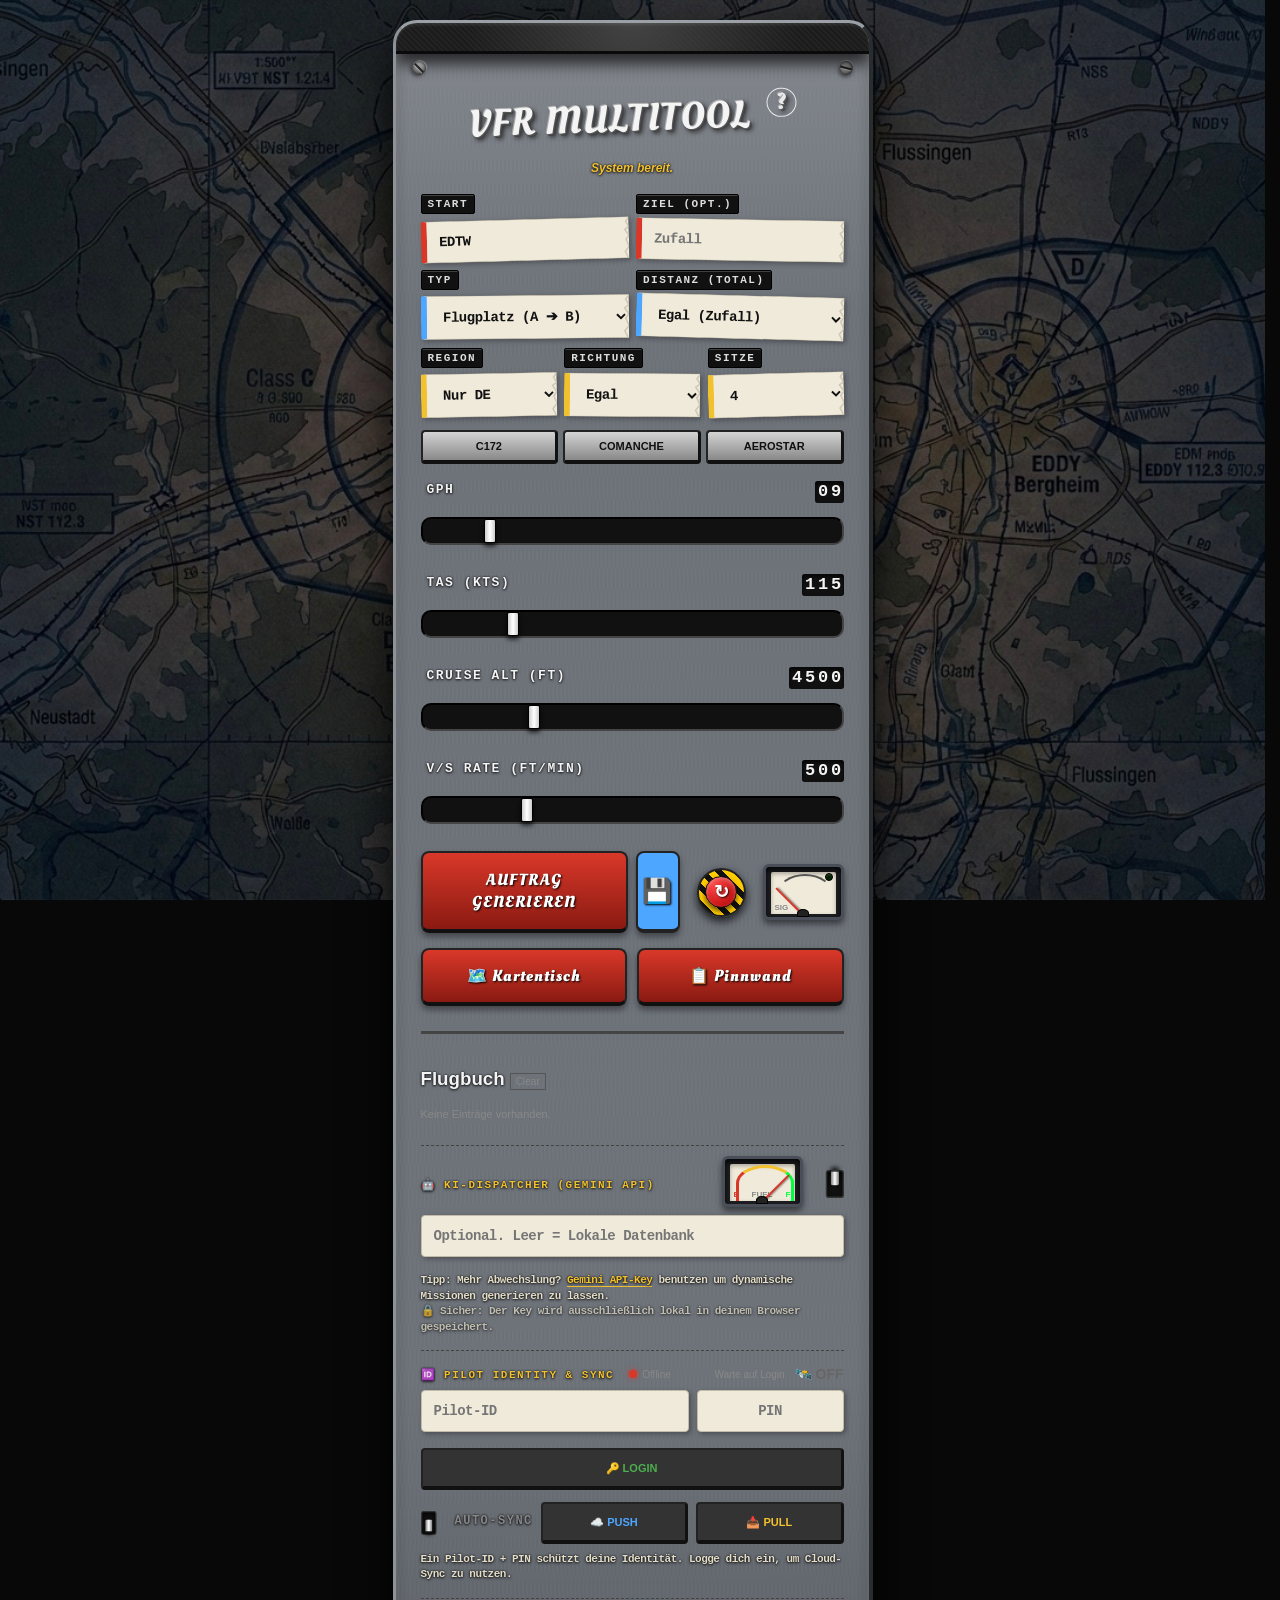
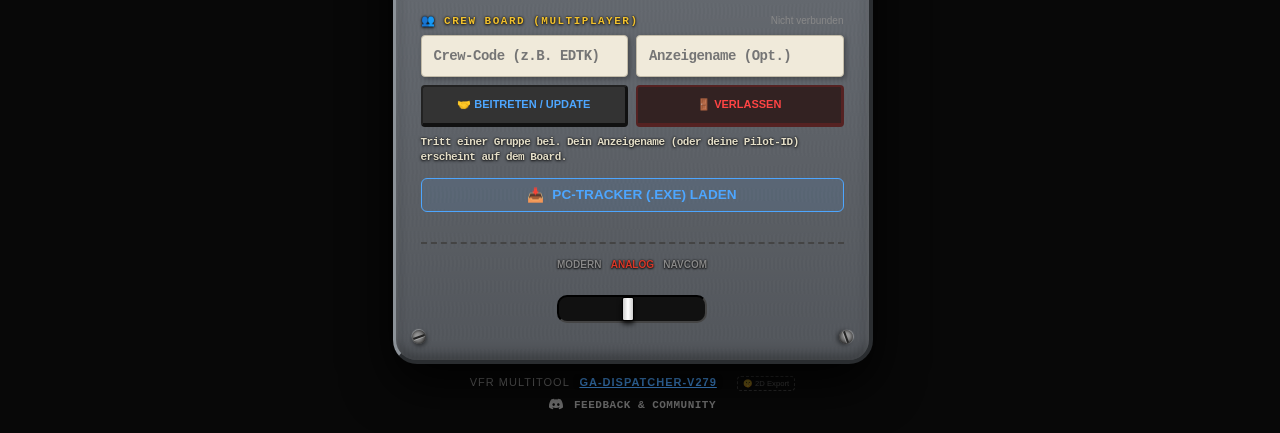
==== commit 7749da8d: "Add files via upload" ====
--- a/index.html
+++ b/index.html
@@ -678,9 +678,17 @@
             <button class="pb-btn" id="measureBtn" onclick="toggleMeasureMode()">📏 Messen (Aus)</button>
             <button class="pb-btn" onclick="clearMeasure()">🗑️ Zirkel löschen</button>
             <button class="pb-btn" onclick="resetMainRoute()">🔄 Route Reset</button>
-            <button class="pb-btn" id="mapMetarBtn" onclick="toggleMapMetars()" style="background:#4da6ff; color:#111; font-weight:bold;">🌤️ METARs (An)</button>
-            <button class="pb-btn" id="btnToggleTrafficMap" onclick="window.toggleTrafficMap && toggleTrafficMap()" style="background:#1a3a2a; color:#6f6;">✈️ Traffic (Aus)</button>
             <button class="pb-btn" id="vpToggleBtn" onclick="toggleMapProfile()" style="background:#2E8B57; color:#fff; font-weight:bold;">📊 Profil (An)</button>
+            <div style="position:relative; display:inline-block;">
+                <button class="pb-btn" id="mapHintsBtn" onclick="window.toggleMapHintsMenu && toggleMapHintsMenu()">⚙️ Hinweise</button>
+                <div id="mapHintsMenu" style="display:none; position:absolute; top:38px; right:0; min-width:210px; background:#121212; border:1px solid #555; border-radius:8px; padding:8px; box-shadow:0 8px 24px rgba(0,0,0,0.45); z-index:10020;">
+                    <button id="hintToggleMagentaLine" class="pb-btn" style="display:block; width:100%; margin:0 0 6px 0; text-align:left;" onclick="window.toggleMapHint && toggleMapHint('magentaLine')">🟣 Direkt-Linie (An)</button>
+                    <button id="hintToggleWeather" class="pb-btn" style="display:block; width:100%; margin:0 0 6px 0; text-align:left;" onclick="window.toggleMapHint && toggleMapHint('weather')">🌤️ Wetter (An)</button>
+                    <button id="hintToggleTraffic" class="pb-btn" style="display:block; width:100%; margin:0 0 6px 0; text-align:left;" onclick="window.toggleMapHint && toggleMapHint('traffic')">✈️ Traffic (An)</button>
+                    <button id="hintToggleTelemetry" class="pb-btn" style="display:block; width:100%; margin:0 0 6px 0; text-align:left;" onclick="window.toggleMapHint && toggleMapHint('telemetry')">📟 Telemetrie (An)</button>
+                    <button id="hintToggleNextLeg" class="pb-btn" style="display:block; width:100%; margin:0; text-align:left;" onclick="window.toggleMapHint && toggleMapHint('nextLeg')">🧭 Wegpunkt-Info (An)</button>
+                </div>
+            </div>
             <button class="pb-btn" id="freeflightBtn" onclick="toggleFreeflightMode()" style="background:#444; color:#fff;">✈️ Direct To (Aus)</button>
             <button class="pb-btn close" onclick="toggleMapTable()">❌ Schließen</button>
         </div>
@@ -707,8 +715,14 @@
                         <span>AGL:</span><span><span id="teleAGL" class="tele-val" style="color:#ffcc44;">—</span> <span class="tele-unit">FT</span></span>
                     </div>
                 </div>
-                <div id="liveNextWpBox" class="telemetry-box" style="display:none; top:10px; left:calc(50% + 145px); transform:none; right:auto; min-width:165px; pointer-events:none; padding:10px 12px;">
-                    <div style="font-size:11px; color:#8ec5ff; margin-bottom:2px; letter-spacing:0.4px;">NEXT LEG</div>
+                <div id="liveNextWpBox" class="telemetry-box" style="display:none; top:10px; left:calc(50% + 128px); transform:none; right:auto; width:138px; min-width:138px; pointer-events:auto; padding:8px 9px;">
+                    <div style="display:flex; align-items:center; justify-content:space-between; margin-bottom:2px;">
+                        <div style="font-size:11px; color:#8ec5ff; letter-spacing:0.4px;">NEXT LEG</div>
+                        <div style="display:flex; align-items:center; gap:4px;">
+                            <button id="nextLegPrevBtn" class="next-leg-nav-btn" type="button" title="Vorheriger Wegpunkt" onclick="window.stepLiveNextLegPreview && stepLiveNextLegPreview(-1, event)">◀</button>
+                            <button id="nextLegNextBtn" class="next-leg-nav-btn" type="button" title="Nächster Wegpunkt" onclick="window.stepLiveNextLegPreview && stepLiveNextLegPreview(1, event)">▶</button>
+                        </div>
+                    </div>
                     <div id="nextWpName" class="tele-val" style="font-size:14px; color:#fff; margin-bottom:4px;">—</div>
                     <div style="display:flex; justify-content:space-between; gap:10px;">
                         <span style="font-size:11px; color:#aaa;">BRG</span>
--- a/styles.css
+++ b/styles.css
@@ -4124,6 +4124,28 @@
     pointer-events: none;
     min-width: 100px;
 }
+.next-leg-nav-btn {
+    border: 1px solid rgba(255,255,255,0.22);
+    background: rgba(255,255,255,0.1);
+    color: #d8eaff;
+    width: 17px;
+    height: 17px;
+    line-height: 14px;
+    border-radius: 4px;
+    font-size: 10px;
+    padding: 0;
+    cursor: pointer;
+}
+.next-leg-nav-btn:hover {
+    background: rgba(255,255,255,0.17);
+}
+.next-leg-nav-btn:active {
+    background: rgba(255,255,255,0.22);
+}
+.next-leg-nav-btn:disabled {
+    opacity: 0.35;
+    cursor: default;
+}
 .tele-val {
     font-weight: bold;
     font-size: 16px;
@@ -4137,11 +4159,40 @@
 }
 
 @media (max-width: 900px) {
+    #liveTelemetryBox {
+        top: 10px !important;
+        left: 50% !important;
+        right: auto !important;
+        transform: translateX(-103%) !important;
+        min-width: 102px !important;
+        padding: 8px 9px !important;
+        font-size: 12px !important;
+    }
+    #liveTelemetryBox .tele-val {
+        font-size: 14px !important;
+        letter-spacing: 0.2px !important;
+    }
+    #liveTelemetryBox .tele-unit {
+        font-size: 9px !important;
+        margin-left: 2px !important;
+    }
     #liveNextWpBox {
+        top: 10px !important;
         left: 50% !important;
-        top: 98px !important;
-        transform: translateX(-50%) !important;
-        min-width: 180px !important;
+        right: auto !important;
+        transform: translateX(3%) !important;
+        width: 112px !important;
+        min-width: 112px !important;
+        padding: 7px 7px !important;
+    }
+    #liveNextWpBox .tele-val {
+        font-size: 12px !important;
+        letter-spacing: 0.2px !important;
+    }
+    #liveNextWpBox .next-leg-nav-btn {
+        width: 16px !important;
+        height: 16px !important;
+        font-size: 9px !important;
     }
 }
 
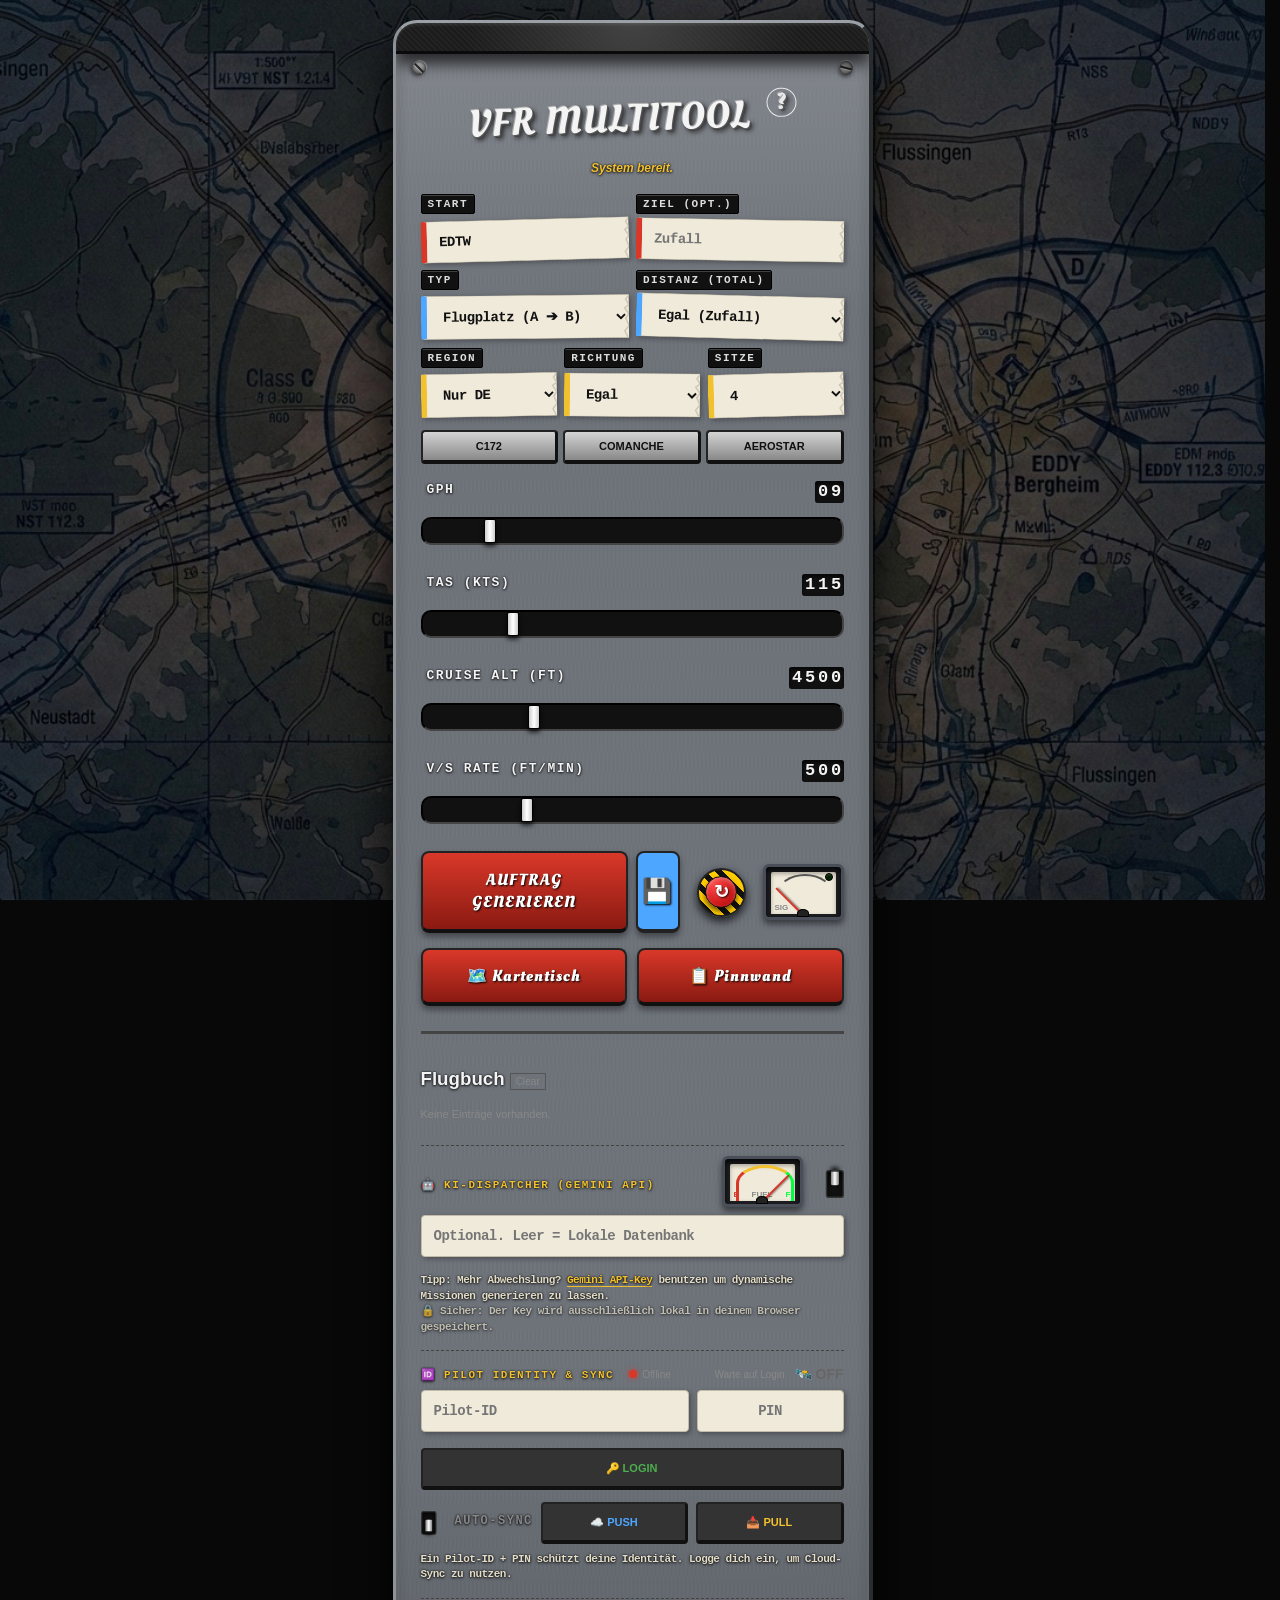
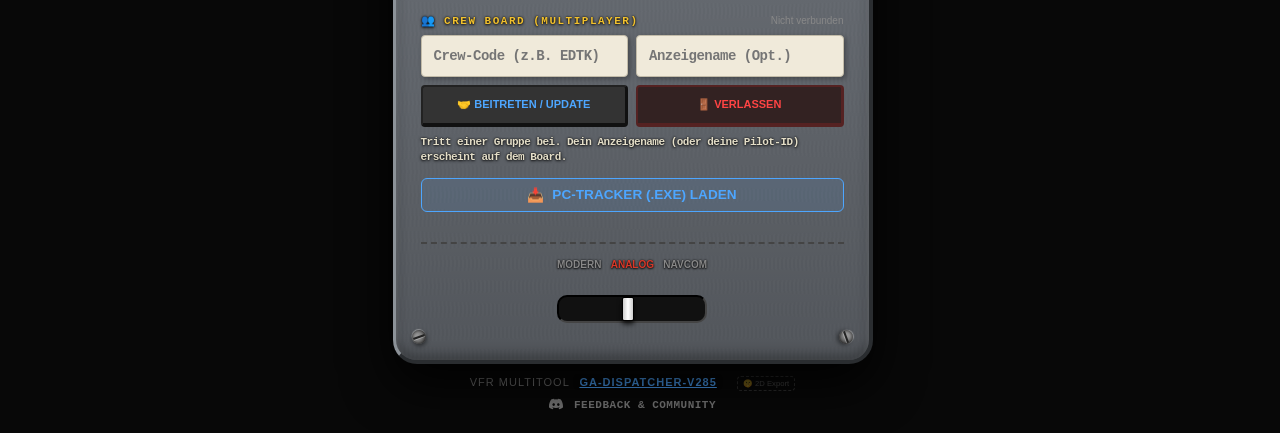
==== commit ca44dcad: "Add files via upload" ====
--- a/index.html
+++ b/index.html
@@ -673,13 +673,13 @@
 <div id="mapTableOverlay" class="pinboard-overlay">
     <div class="pinboard-header">
         <span id="navStationLabel" style="color: #fff; font-weight: bold; font-family: monospace;">NAV STATION (KARTENTISCH)</span>
-        <div>
-             <button class="pb-btn" id="snapBtn" onclick="toggleSnapMode()">🧲 Snapping (Aus)</button>
+        <div style="display:flex; align-items:center; gap:6px; flex-wrap:wrap;">
+            <button class="pb-btn" id="snapBtn" onclick="toggleSnapMode()">🧲 Snapping (Aus)</button>
             <button class="pb-btn" id="measureBtn" onclick="toggleMeasureMode()">📏 Messen (Aus)</button>
             <button class="pb-btn" onclick="clearMeasure()">🗑️ Zirkel löschen</button>
             <button class="pb-btn" onclick="resetMainRoute()">🔄 Route Reset</button>
             <button class="pb-btn" id="vpToggleBtn" onclick="toggleMapProfile()" style="background:#2E8B57; color:#fff; font-weight:bold;">📊 Profil (An)</button>
-            <div style="position:relative; display:inline-block;">
+            <div style="position:relative; display:inline-flex; align-items:center;">
                 <button class="pb-btn" id="mapHintsBtn" onclick="window.toggleMapHintsMenu && toggleMapHintsMenu()">⚙️ Hinweise</button>
                 <div id="mapHintsMenu" style="display:none; position:absolute; top:38px; right:0; min-width:210px; background:#121212; border:1px solid #555; border-radius:8px; padding:8px; box-shadow:0 8px 24px rgba(0,0,0,0.45); z-index:10020;">
                     <button id="hintToggleMagentaLine" class="pb-btn" style="display:block; width:100%; margin:0 0 6px 0; text-align:left;" onclick="window.toggleMapHint && toggleMapHint('magentaLine')">🟣 Direkt-Linie (An)</button>
@@ -687,6 +687,42 @@
                     <button id="hintToggleTraffic" class="pb-btn" style="display:block; width:100%; margin:0 0 6px 0; text-align:left;" onclick="window.toggleMapHint && toggleMapHint('traffic')">✈️ Traffic (An)</button>
                     <button id="hintToggleTelemetry" class="pb-btn" style="display:block; width:100%; margin:0 0 6px 0; text-align:left;" onclick="window.toggleMapHint && toggleMapHint('telemetry')">📟 Telemetrie (An)</button>
                     <button id="hintToggleNextLeg" class="pb-btn" style="display:block; width:100%; margin:0; text-align:left;" onclick="window.toggleMapHint && toggleMapHint('nextLeg')">🧭 Wegpunkt-Info (An)</button>
+                </div>
+            </div>
+            <div style="position:relative; display:inline-flex; align-items:center;">
+                <button class="pb-btn" id="mapVoiceBtn" onclick="toggleMapVoiceMenu()">🎙️ Voice</button>
+                <div id="mapVoiceMenu" style="display:none; position:absolute; top:38px; right:0; min-width:230px; background:#121212; border:1px solid #555; border-radius:8px; padding:8px; box-shadow:0 8px 24px rgba(0,0,0,0.45); z-index:10020;">
+                    <div style="display:flex; align-items:center; gap:6px; margin-bottom:8px;">
+                        <span style="font-size:13px;">🔊</span>
+                        <input type="range" id="awmVolumeSlider" min="0" max="100" value="100"
+                            style="flex:1; min-width:90px; accent-color:#4da6ff; cursor:pointer;"
+                            oninput="awmSetVolume(this.value)">
+                        <span id="awmVolumeLabel" style="font-size:11px; color:#aaa; min-width:34px; text-align:right;">100%</span>
+                    </div>
+                    <label class="pb-btn" style="display:flex; width:100%; margin:0 0 6px 0; text-align:left; align-items:center; gap:8px; cursor:pointer;">
+                        <input type="checkbox" id="awmReadFreqCheck" checked
+                            style="width:14px; height:14px; accent-color:#4da6ff; cursor:pointer; flex-shrink:0;"
+                            onchange="awmSetReadFreq(this.checked)">
+                        📻 Frequenz ansagen
+                    </label>
+                    <label class="pb-btn" style="display:flex; width:100%; margin:0 0 6px 0; text-align:left; align-items:center; gap:8px; cursor:pointer;">
+                        <input type="checkbox" id="awmTerrainWarnCheck" checked
+                            style="width:14px; height:14px; accent-color:#4da6ff; cursor:pointer; flex-shrink:0;"
+                            onchange="awmSetTerrainWarn(this.checked)">
+                        🏔️ Terrain Warning
+                    </label>
+                    <label class="pb-btn" style="display:flex; width:100%; margin:0 0 6px 0; text-align:left; align-items:center; gap:8px; cursor:pointer;">
+                        <input type="checkbox" id="awmAirspaceWarnCheck" checked
+                            style="width:14px; height:14px; accent-color:#4da6ff; cursor:pointer; flex-shrink:0;"
+                            onchange="awmSetAirspaceWarn(this.checked)">
+                        🛡️ Luftraum Warning
+                    </label>
+                    <label class="pb-btn" style="display:flex; width:100%; margin:0; text-align:left; align-items:center; gap:8px; cursor:pointer;">
+                        <input type="checkbox" id="awmWpAlertCheck" checked
+                            style="width:14px; height:14px; accent-color:#4da6ff; cursor:pointer; flex-shrink:0;"
+                            onchange="awmSetWpAlert(this.checked)">
+                        📍 Wegpunkt-Ansage (1 min)
+                    </label>
                 </div>
             </div>
             <button class="pb-btn" id="freeflightBtn" onclick="toggleFreeflightMode()" style="background:#444; color:#fff;">✈️ Direct To (Aus)</button>
@@ -762,27 +798,14 @@
                         <button id="btnVpSettings" onclick="toggleVpSettingsMenu()" title="Darstellungs-Optionen" class="vp-toggle-cloud active vp-btn-relative" style="min-width:28px; font-size:13px;">
                             ⚙️<span id="vpSettingsErrorDot" style="display:none; position:absolute; top:-4px; right:-4px; width:9px; height:9px; background:#ff4444; border-radius:50%; border:1.5px solid #222; box-shadow:0 0 4px #f00;"></span>
                         </button>
-                        <div id="vpSettingsMenu" style="display:none; position:fixed; background:#0d0d0d; border:1px solid #666; border-radius:8px; padding:8px 6px; z-index:99999; white-space:nowrap; box-shadow:0 4px 20px rgba(0,0,0,0.95); min-width:44px; color:#fff;">
+                        <div id="vpSettingsMenu" style="display:none; position:fixed; min-width:210px; background:#121212; border:1px solid #555; border-radius:8px; padding:8px; box-shadow:0 8px 24px rgba(0,0,0,0.45); z-index:10040;">
                             <div style="display:flex; flex-direction:column; gap:5px; align-items:stretch;">
-                                <button id="btnToggleClouds" class="vp-toggle-cloud active" onclick="vpToggleClouds()" title="Wetter-Wolkenbasis aus METAR an/aus" style="width:100%; justify-content:flex-start; gap:6px;">⛅ <span style="font-size:9px;">Wolken</span></button>
-                                <button id="btnToggleLandmarks" class="vp-toggle-cloud active" onclick="vpToggleLandmarks()" title="Städte & Sehenswürdigkeiten an/aus" style="width:100%; justify-content:flex-start; gap:6px;">🏙️ <span style="font-size:9px;">Städte</span></button>
-                                <button id="btnToggleObstacles" class="vp-toggle-cloud active vp-btn-relative" onclick="vpToggleObstacles()" title="Hindernisse (Masten, Windkraft) an/aus" style="width:100%; justify-content:flex-start; gap:6px;">🗼 <span style="font-size:9px;">Hindernisse</span></button>
-                                <button id="btnToggleLinear" class="vp-toggle-cloud active vp-btn-relative" onclick="vpToggleLinearFeatures()" title="Flüsse & Autobahnen an/aus" style="width:100%; justify-content:flex-start; gap:6px;">🛣️ <span style="font-size:9px;">Flüsse/Straßen</span></button>
-                                <button id="btnToggleAirspaces" class="vp-toggle-cloud active" onclick="vpToggleAirspaces()" title="Lufträume: Hintergrund / Vordergrund / Aus" style="width:100%; justify-content:flex-start; gap:6px; min-width:unset;">🛡️ <span style="font-size:9px;">Lufträume</span></button>
-                                <button id="btnToggleTrafficProfile" class="vp-toggle-cloud active" onclick="window.vpToggleTrafficProfile && vpToggleTrafficProfile()" title="AI Traffic im Höhenprofil an/aus" style="width:100%; justify-content:flex-start; gap:6px;">📡 <span style="font-size:9px;">Traffic</span></button>
-                                <div style="display:flex; align-items:center; gap:5px; padding:3px 2px; border-top:1px solid #333; margin-top:2px;">
-                                    <span style="font-size:11px;" title="Ansage-Lautstärke">🔊</span>
-                                    <input type="range" id="awmVolumeSlider" min="0" max="100" value="100"
-                                        style="flex:1; min-width:70px; accent-color:#4da6ff; cursor:pointer;"
-                                        oninput="awmSetVolume(this.value)">
-                                    <span id="awmVolumeLabel" style="font-size:9px; color:#aaa; min-width:28px; text-align:right;">100%</span>
-                                </div>
-                                <label style="display:flex; align-items:center; gap:6px; padding:4px 2px; cursor:pointer; user-select:none; border-top:1px solid #333; margin-top:2px;">
-                                    <input type="checkbox" id="awmReadFreqCheck" checked
-                                        style="width:14px; height:14px; accent-color:#4da6ff; cursor:pointer; flex-shrink:0;"
-                                        onchange="awmSetReadFreq(this.checked)">
-                                    <span style="font-size:9px;">📻 Frequenz ansagen</span>
-                                </label>
+                                <button id="btnToggleClouds" class="pb-btn active" onclick="vpToggleClouds()" title="Wetter-Wolkenbasis aus METAR an/aus" style="display:block; width:100%; margin:0; text-align:left;">⛅ Wolken</button>
+                                <button id="btnToggleLandmarks" class="pb-btn active" onclick="vpToggleLandmarks()" title="Städte & Sehenswürdigkeiten an/aus" style="display:block; width:100%; margin:0; text-align:left;">🏙️ Städte</button>
+                                <button id="btnToggleObstacles" class="pb-btn active vp-btn-relative" onclick="vpToggleObstacles()" title="Hindernisse (Masten, Windkraft) an/aus" style="display:block; width:100%; margin:0; text-align:left;">🗼 Hindernisse</button>
+                                <button id="btnToggleLinear" class="pb-btn active vp-btn-relative" onclick="vpToggleLinearFeatures()" title="Flüsse & Autobahnen an/aus" style="display:block; width:100%; margin:0; text-align:left;">🛣️ Flüsse/Straßen</button>
+                                <button id="btnToggleAirspaces" class="pb-btn active" onclick="vpToggleAirspaces()" title="Lufträume: Hintergrund / Vordergrund / Aus" style="display:block; width:100%; margin:0; text-align:left;">🛡️ Lufträume</button>
+                                <button id="btnToggleTrafficProfile" class="pb-btn active" onclick="window.vpToggleTrafficProfile && vpToggleTrafficProfile()" title="AI Traffic im Höhenprofil an/aus" style="display:block; width:100%; margin:0; text-align:left;">📡 Traffic</button>
                             </div>
                         </div>
                     </div>
@@ -825,22 +848,67 @@
 <script src="board.js"></script>
 <script src="sim-route.js"></script>
 <script>
+    function _openFloatingMenuInViewport(menu, btn, preferAbove = false) {
+        if (!menu || !btn) return;
+        const pad = 6;
+        document.body.appendChild(menu);
+        menu.style.position = 'fixed';
+        menu.style.display = 'block';
+        menu.style.visibility = 'hidden';
+        menu.style.left = '0px';
+        menu.style.top = '0px';
+        menu.style.right = 'auto';
+        menu.style.bottom = 'auto';
+        menu.style.maxWidth = `calc(100vw - ${pad * 2}px)`;
+        menu.style.maxHeight = `calc(100vh - ${pad * 2}px)`;
+        menu.style.overflowY = 'auto';
+
+        const br = btn.getBoundingClientRect();
+        const mr = menu.getBoundingClientRect();
+
+        let left = br.right - mr.width;
+        left = Math.max(pad, Math.min(left, window.innerWidth - mr.width - pad));
+
+        const aboveTop = br.top - mr.height - 6;
+        const belowTop = br.bottom + 6;
+        const fitsAbove = aboveTop >= pad;
+        const fitsBelow = (belowTop + mr.height) <= (window.innerHeight - pad);
+
+        let top;
+        if (preferAbove) {
+            if (fitsAbove) top = aboveTop;
+            else if (fitsBelow) top = belowTop;
+            else top = Math.max(pad, window.innerHeight - mr.height - pad);
+        } else {
+            if (fitsBelow) top = belowTop;
+            else if (fitsAbove) top = aboveTop;
+            else top = Math.max(pad, window.innerHeight - mr.height - pad);
+        }
+
+        menu.style.left = `${left}px`;
+        menu.style.top = `${top}px`;
+        menu.style.visibility = 'visible';
+    }
+
+    function _closeFloatingMenus() {
+        const ids = ['vpSettingsMenu', 'mapVoiceMenu', 'mapHintsMenu'];
+        ids.forEach(id => {
+            const el = document.getElementById(id);
+            if (el) el.style.display = 'none';
+        });
+    }
+
     // ── Zahnrad-Untermenü Höhenprofil ──────────────────────────────────────────
     function toggleVpSettingsMenu() {
         const menu = document.getElementById('vpSettingsMenu');
         const btn  = document.getElementById('btnVpSettings');
         if (!menu || !btn) return;
-        const open = menu.style.display !== 'none';
-        if (open) { menu.style.display = 'none'; return; }
-        // Ins body verschieben, damit kein CSS-transform/overflow-Container es beschneidet
-        document.body.appendChild(menu);
-        const r = btn.getBoundingClientRect();
-        menu.style.position = 'fixed';
-        menu.style.bottom = (window.innerHeight - r.top + 6) + 'px';
-        menu.style.right  = (window.innerWidth  - r.right) + 'px';
-        menu.style.top    = 'auto';
-        menu.style.left   = 'auto';
-        menu.style.display = 'block';
+        const open = menu.style.display === 'block';
+        if (open) {
+            menu.style.display = 'none';
+            return;
+        }
+        _openFloatingMenuInViewport(menu, btn, true);
         setTimeout(() => {
             document.addEventListener('click', _closeVpSettingsOnOutside, { once: true, capture: true });
         }, 0);
@@ -852,6 +920,31 @@
             menu.style.display = 'none';
         }
     }
+    function toggleMapVoiceMenu() {
+        const menu = document.getElementById('mapVoiceMenu');
+        const btn  = document.getElementById('mapVoiceBtn');
+        if (!menu || !btn) return;
+        const open = menu.style.display === 'block';
+        if (open) {
+            menu.style.display = 'none';
+            return;
+        }
+        _openFloatingMenuInViewport(menu, btn, false);
+        if (!open) {
+            setTimeout(() => {
+                document.addEventListener('click', _closeMapVoiceOnOutside, { once: true, capture: true });
+            }, 0);
+        }
+    }
+    function _closeMapVoiceOnOutside(e) {
+        const menu = document.getElementById('mapVoiceMenu');
+        const btn  = document.getElementById('mapVoiceBtn');
+        if (menu && !menu.contains(e.target) && btn && !btn.contains(e.target)) {
+            menu.style.display = 'none';
+        }
+    }
+    window.addEventListener('resize', _closeFloatingMenus);
+    window.addEventListener('orientationchange', _closeFloatingMenus);
 
     // Service Worker mit Auto-Reload bei Updates
     if ('serviceWorker' in navigator) {
@@ -924,7 +1017,7 @@
         document.body.appendChild(btn);
     });
 
-    // Lautstärke-Slider + Frequenz-Checkbox aus localStorage initialisieren
+    // Voice-Menü aus localStorage initialisieren
     window.addEventListener('load', () => {
         const saved = localStorage.getItem('awm_volume');
         if (saved !== null) {
@@ -939,6 +1032,21 @@
             const cb = document.getElementById('awmReadFreqCheck');
             if (cb) cb.checked = (freqSaved !== '0');
         }
+        const terrSaved = localStorage.getItem('awm_warn_terrain');
+        if (terrSaved !== null) {
+            const cb = document.getElementById('awmTerrainWarnCheck');
+            if (cb) cb.checked = (terrSaved !== '0');
+        }
+        const asSaved = localStorage.getItem('awm_warn_airspace');
+        if (asSaved !== null) {
+            const cb = document.getElementById('awmAirspaceWarnCheck');
+            if (cb) cb.checked = (asSaved !== '0');
+        }
+        const wpSaved = localStorage.getItem('awm_warn_wp');
+        if (wpSaved !== null) {
+            const cb = document.getElementById('awmWpAlertCheck');
+            if (cb) cb.checked = (wpSaved !== '0');
+        }
     });
 </script>
 
--- a/styles.css
+++ b/styles.css
@@ -1639,6 +1639,17 @@
     cursor: pointer;
     border-radius: 3px;
     font-family: monospace;
+}
+
+/* Kartentisch-Header: alle Aktionsbuttons exakt gleich hoch */
+#mapTableOverlay .pinboard-header .pb-btn {
+    height: 30px;
+    min-height: 30px;
+    box-sizing: border-box;
+    display: inline-flex;
+    align-items: center;
+    justify-content: center;
+    line-height: 1;
 }
 
 .pb-btn.add {
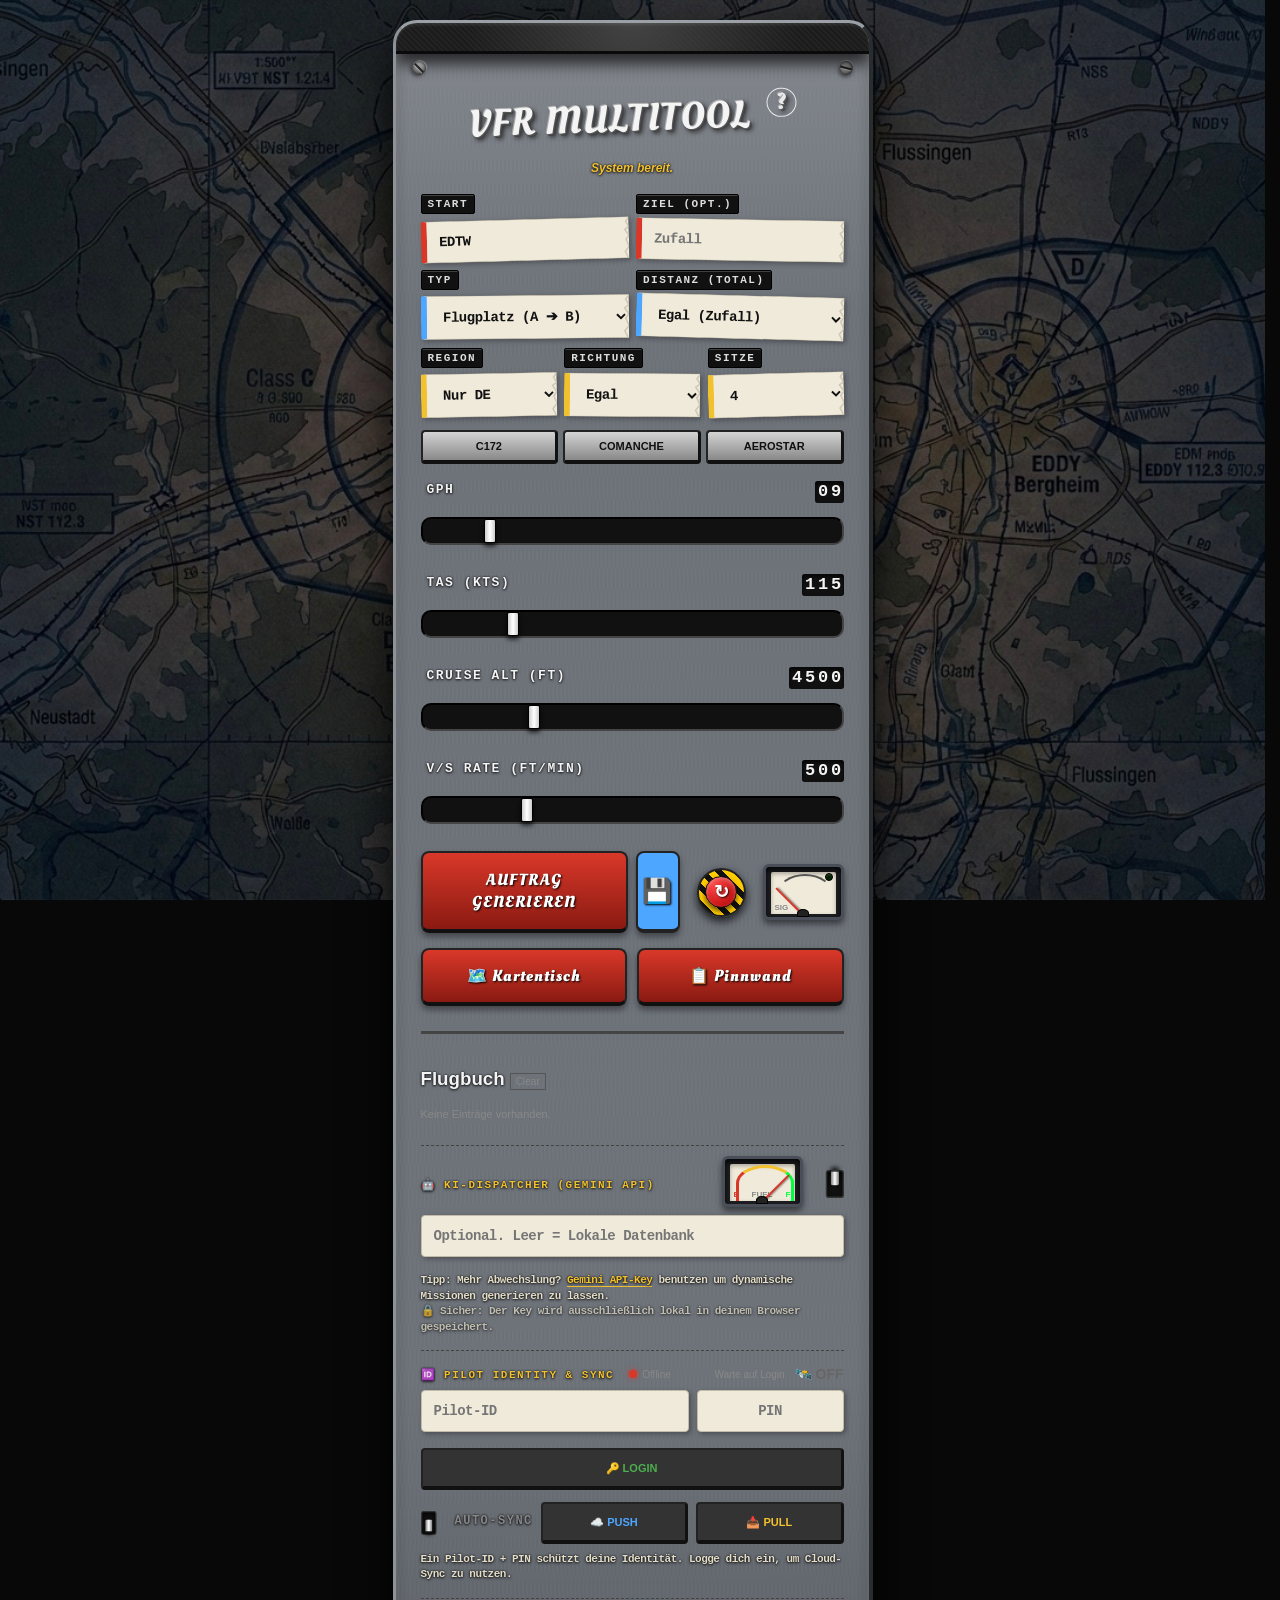
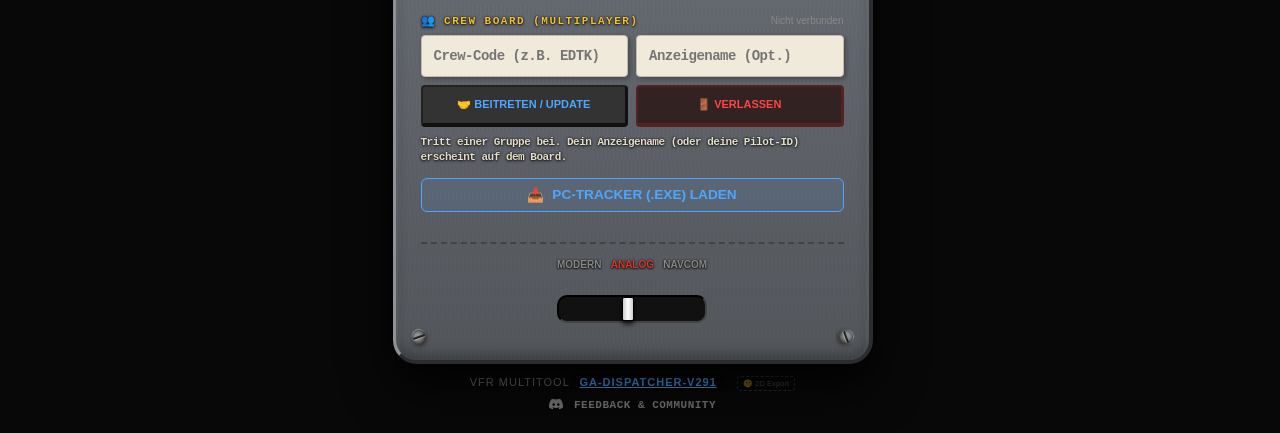
==== commit c2935eb4: "Add files via upload" ====
--- a/index.html
+++ b/index.html
@@ -681,7 +681,7 @@
             <button class="pb-btn" id="vpToggleBtn" onclick="toggleMapProfile()" style="background:#2E8B57; color:#fff; font-weight:bold;">📊 Profil (An)</button>
             <div style="position:relative; display:inline-flex; align-items:center;">
                 <button class="pb-btn" id="mapHintsBtn" onclick="window.toggleMapHintsMenu && toggleMapHintsMenu()">⚙️ Hinweise</button>
-                <div id="mapHintsMenu" style="display:none; position:absolute; top:38px; right:0; min-width:210px; background:#121212; border:1px solid #555; border-radius:8px; padding:8px; box-shadow:0 8px 24px rgba(0,0,0,0.45); z-index:10020;">
+                <div id="mapHintsMenu" style="display:none; position:absolute; top:38px; right:0; min-width:210px; background:#121212; border:1px solid #555; border-radius:8px; padding:8px; box-shadow:0 8px 24px rgba(0,0,0,0.45); z-index:100120;">
                     <button id="hintToggleMagentaLine" class="pb-btn" style="display:block; width:100%; margin:0 0 6px 0; text-align:left;" onclick="window.toggleMapHint && toggleMapHint('magentaLine')">🟣 Direkt-Linie (An)</button>
                     <button id="hintToggleWeather" class="pb-btn" style="display:block; width:100%; margin:0 0 6px 0; text-align:left;" onclick="window.toggleMapHint && toggleMapHint('weather')">🌤️ Wetter (An)</button>
                     <button id="hintToggleTraffic" class="pb-btn" style="display:block; width:100%; margin:0 0 6px 0; text-align:left;" onclick="window.toggleMapHint && toggleMapHint('traffic')">✈️ Traffic (An)</button>
@@ -691,7 +691,7 @@
             </div>
             <div style="position:relative; display:inline-flex; align-items:center;">
                 <button class="pb-btn" id="mapVoiceBtn" onclick="toggleMapVoiceMenu()">🎙️ Voice</button>
-                <div id="mapVoiceMenu" style="display:none; position:absolute; top:38px; right:0; min-width:230px; background:#121212; border:1px solid #555; border-radius:8px; padding:8px; box-shadow:0 8px 24px rgba(0,0,0,0.45); z-index:10020;">
+                <div id="mapVoiceMenu" style="display:none; position:absolute; top:38px; right:0; min-width:230px; background:#121212; border:1px solid #555; border-radius:8px; padding:8px; box-shadow:0 8px 24px rgba(0,0,0,0.45); z-index:100120;">
                     <div style="display:flex; align-items:center; gap:6px; margin-bottom:8px;">
                         <span style="font-size:13px;">🔊</span>
                         <input type="range" id="awmVolumeSlider" min="0" max="100" value="100"
@@ -717,16 +717,22 @@
                             onchange="awmSetAirspaceWarn(this.checked)">
                         🛡️ Luftraum Warning
                     </label>
-                    <label class="pb-btn" style="display:flex; width:100%; margin:0; text-align:left; align-items:center; gap:8px; cursor:pointer;">
+                    <label class="pb-btn" style="display:flex; width:100%; margin:0 0 8px 0; text-align:left; align-items:center; gap:8px; cursor:pointer;">
                         <input type="checkbox" id="awmWpAlertCheck" checked
                             style="width:14px; height:14px; accent-color:#4da6ff; cursor:pointer; flex-shrink:0;"
                             onchange="awmSetWpAlert(this.checked)">
-                        📍 Wegpunkt-Ansage (1 min)
+                        📍 Wegpunkt-Ansage
                     </label>
+                    <div style="border-top:1px solid #333; padding-top:8px;">
+                        <div style="font-size:11px; color:#888; margin-bottom:6px; letter-spacing:0.04em;">STIMME</div>
+                        <audio id="awmDemoAudio" style="display:none;"></audio>
+                        <div id="awmVoiceList" style="display:flex; flex-direction:column; gap:4px;">
+                        </div>
+                    </div>
                 </div>
             </div>
             <button class="pb-btn" id="freeflightBtn" onclick="toggleFreeflightMode()" style="background:#444; color:#fff;">✈️ Direct To (Aus)</button>
-            <button class="pb-btn close" onclick="toggleMapTable()">❌ Schließen</button>
+            <button class="pb-btn close" onclick="document.body.classList.remove('map-is-fullscreen'); toggleMapTable()">❌ Schließen</button>
         </div>
     </div>
     <div class="pinboard-scroll-area">
@@ -798,7 +804,7 @@
                         <button id="btnVpSettings" onclick="toggleVpSettingsMenu()" title="Darstellungs-Optionen" class="vp-toggle-cloud active vp-btn-relative" style="min-width:28px; font-size:13px;">
                             ⚙️<span id="vpSettingsErrorDot" style="display:none; position:absolute; top:-4px; right:-4px; width:9px; height:9px; background:#ff4444; border-radius:50%; border:1.5px solid #222; box-shadow:0 0 4px #f00;"></span>
                         </button>
-                        <div id="vpSettingsMenu" style="display:none; position:fixed; min-width:210px; background:#121212; border:1px solid #555; border-radius:8px; padding:8px; box-shadow:0 8px 24px rgba(0,0,0,0.45); z-index:10040;">
+                        <div id="vpSettingsMenu" style="display:none; position:fixed; min-width:210px; background:#121212; border:1px solid #555; border-radius:8px; padding:8px; box-shadow:0 8px 24px rgba(0,0,0,0.45); z-index:100120;">
                             <div style="display:flex; flex-direction:column; gap:5px; align-items:stretch;">
                                 <button id="btnToggleClouds" class="pb-btn active" onclick="vpToggleClouds()" title="Wetter-Wolkenbasis aus METAR an/aus" style="display:block; width:100%; margin:0; text-align:left;">⛅ Wolken</button>
                                 <button id="btnToggleLandmarks" class="pb-btn active" onclick="vpToggleLandmarks()" title="Städte & Sehenswürdigkeiten an/aus" style="display:block; width:100%; margin:0; text-align:left;">🏙️ Städte</button>
@@ -1047,6 +1053,80 @@
             const cb = document.getElementById('awmWpAlertCheck');
             if (cb) cb.checked = (wpSaved !== '0');
         }
+
+        const activePack = localStorage.getItem('awm_voice_pack') || '';
+        const list = document.getElementById('awmVoiceList');
+        async function _loadVoicePacks() {
+            const fallback = [
+                { id: 'matilda', label: 'Matilda', emoji: '🎙️' },
+                { id: 'liam',    label: 'Liam',    emoji: '🎙️' },
+                { id: 'hannah',  label: 'Hannah',  emoji: '🎙️' }
+            ];
+            try {
+                const r = await fetch('./audio-warnings/voices/catalog.json', { cache: 'no-store' });
+                if (!r.ok) return fallback;
+                const data = await r.json();
+                if (!Array.isArray(data?.packs)) return fallback;
+                return data.packs;
+            } catch(_) {
+                return fallback;
+            }
+        }
+
+        async function _packHasDemo(id) {
+            try {
+                const r = await fetch(`./audio-warnings/voices/${id}/demo.mp3`, { method: 'HEAD', cache: 'no-store' });
+                return r.ok;
+            } catch(_) {
+                return false;
+            }
+        }
+
+        async function _buildVoiceList() {
+            if (!list) return;
+            list.innerHTML = '';
+            const dynamicPacks = await _loadVoicePacks();
+            const visiblePacks = [];
+            for (const p of dynamicPacks) {
+                if (p?.id && await _packHasDemo(p.id)) visiblePacks.push(p);
+            }
+            const VOICE_PACKS = [{ id: '', label: 'Anna', emoji: '🇩🇪' }, ...visiblePacks];
+            VOICE_PACKS.forEach(v => {
+                const row = document.createElement('div');
+                row.style.cssText = 'display:flex; align-items:center; gap:6px;';
+                const isActive = v.id === activePack;
+                row.innerHTML = `
+                    <button id="awmVoiceBtn_${v.id || 'anna'}"
+                        onclick="awmSelectVoice('${v.id}')"
+                        style="flex:1; text-align:left; padding:5px 8px; border-radius:5px; border:1px solid ${isActive ? '#4da6ff' : '#444'}; background:${isActive ? '#1a3a5c' : '#1e1e1e'}; color:${isActive ? '#4da6ff' : '#ccc'}; font-size:12px; cursor:pointer;">
+                        ${v.emoji} ${v.label}
+                    </button>
+                    ${v.id ? `<button onclick="awmPlayVoiceDemo('${v.id}')"
+                        style="padding:5px 8px; border-radius:5px; border:1px solid #444; background:#1e1e1e; color:#aaa; font-size:11px; cursor:pointer;" title="Demo abspielen">▶</button>` : ''}
+                `;
+                list.appendChild(row);
+            });
+        }
+        _buildVoiceList();
+
+        window.awmSelectVoice = function(pack) {
+            if (typeof awmSetVoice === 'function') awmSetVoice(pack);
+            document.querySelectorAll('[id^="awmVoiceBtn_"]').forEach(btn => {
+                const active = btn.id === `awmVoiceBtn_${pack || 'anna'}`;
+                btn.style.border    = `1px solid ${active ? '#4da6ff' : '#444'}`;
+                btn.style.background = active ? '#1a3a5c' : '#1e1e1e';
+                btn.style.color      = active ? '#4da6ff' : '#ccc';
+            });
+        };
+
+        window.awmPlayVoiceDemo = function(pack) {
+            const audio = document.getElementById('awmDemoAudio');
+            if (!audio) return;
+            audio.src    = `./audio-warnings/voices/${pack}/demo.mp3`;
+            audio.volume = parseFloat(localStorage.getItem('awm_volume') ?? '1');
+            audio.currentTime = 0;
+            audio.play().catch(() => {});
+        };
     });
 </script>
 
--- a/styles.css
+++ b/styles.css
@@ -2298,10 +2298,6 @@
         touch-action: none;
         overflow: hidden !important;
     }
-}
-
-body.map-is-fullscreen .pb-btn.close {
-    display: none !important;
 }
 
 /* ==========================================================================
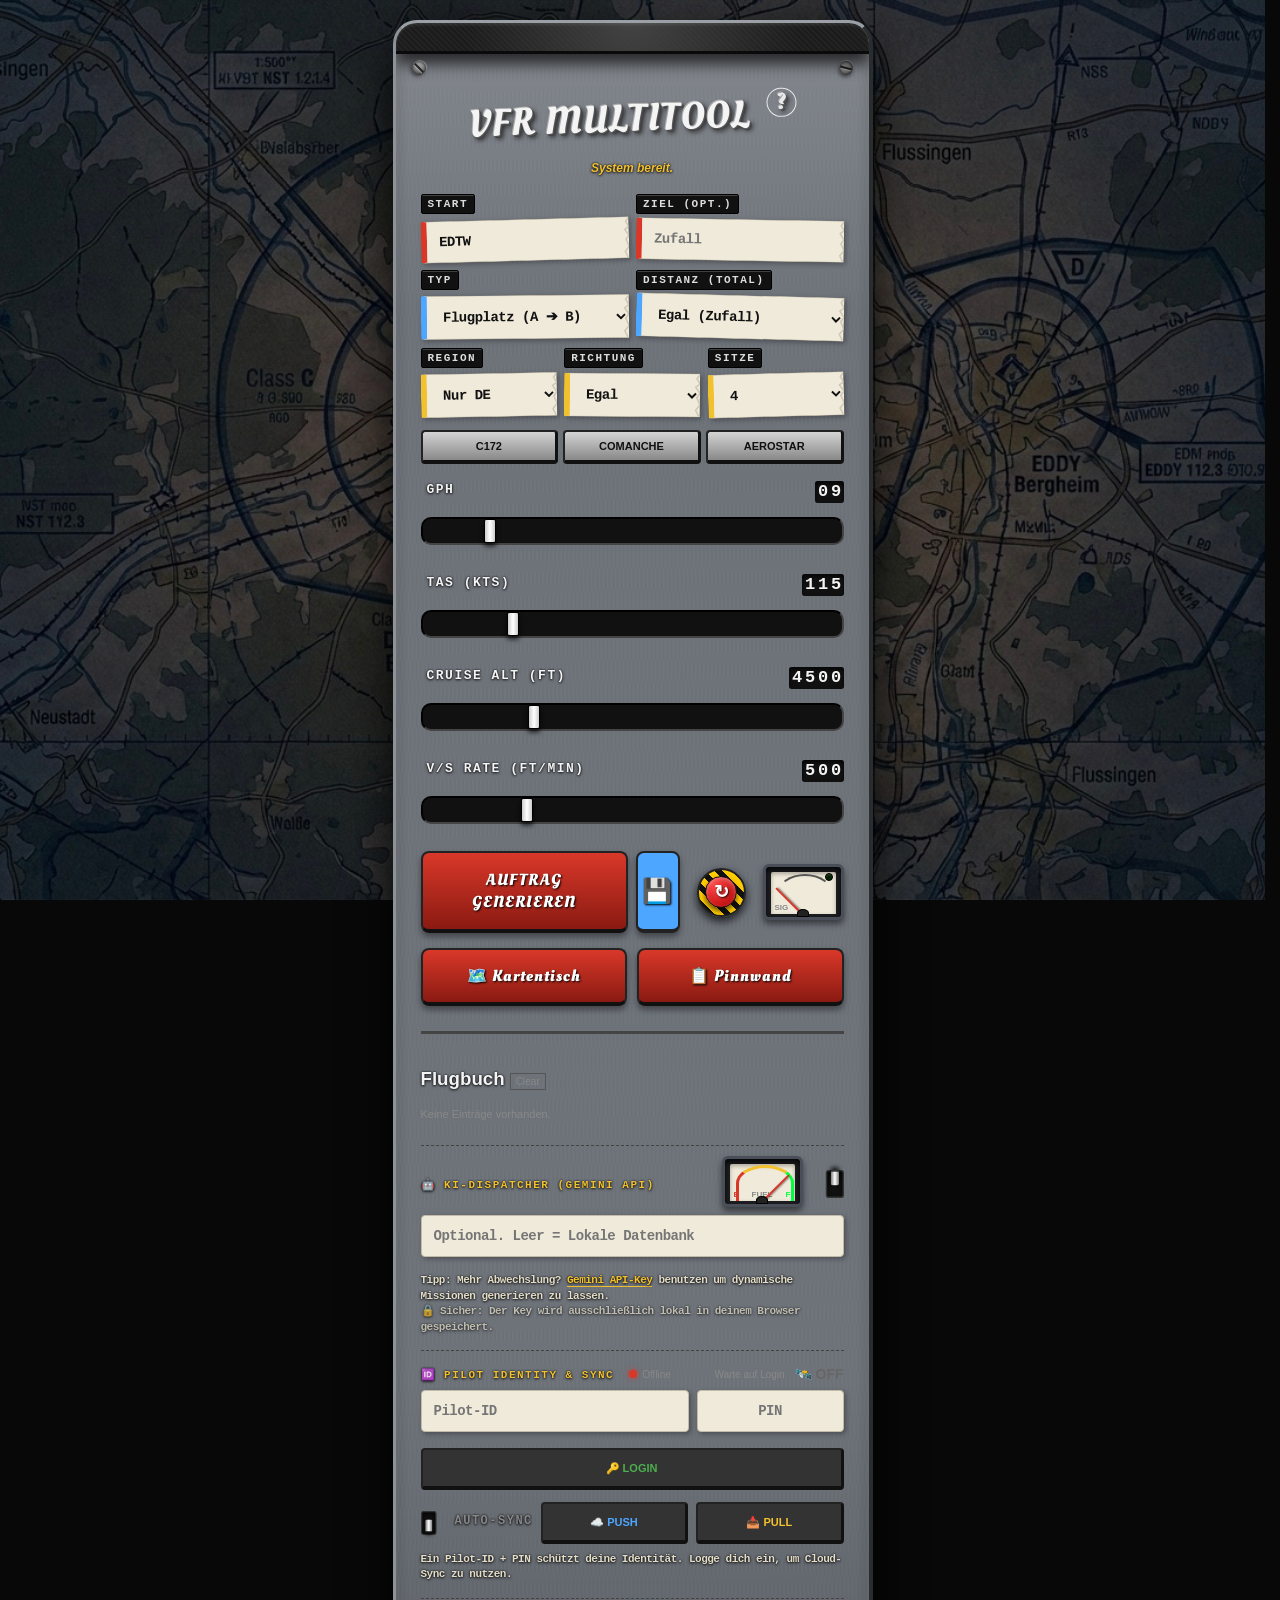
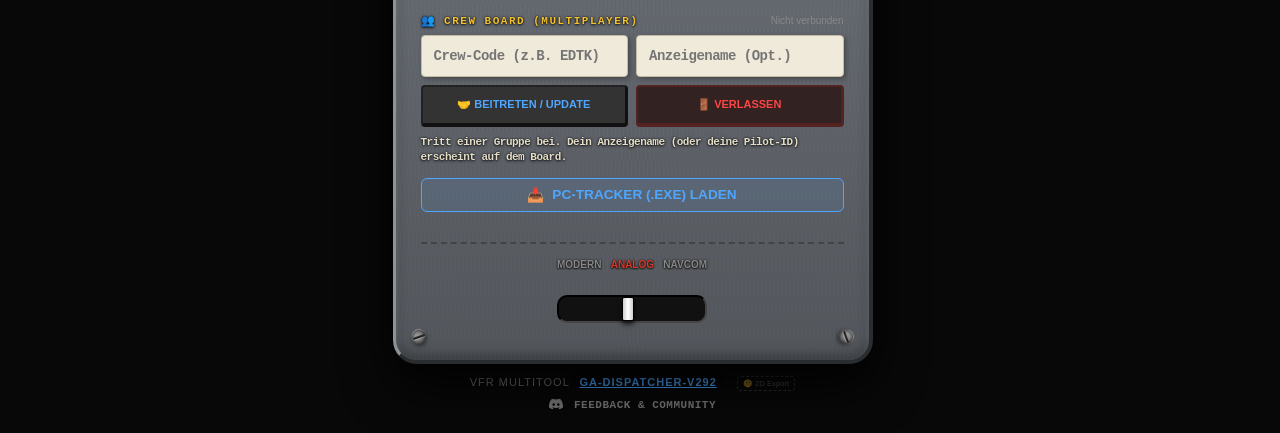
==== commit bc633aac: "Add files via upload" ====
--- a/index.html
+++ b/index.html
@@ -732,7 +732,7 @@
                 </div>
             </div>
             <button class="pb-btn" id="freeflightBtn" onclick="toggleFreeflightMode()" style="background:#444; color:#fff;">✈️ Direct To (Aus)</button>
-            <button class="pb-btn close" onclick="document.body.classList.remove('map-is-fullscreen'); toggleMapTable()">❌ Schließen</button>
+            <button class="pb-btn close" onclick="document.body.classList.remove('map-is-fullscreen'); document.documentElement.classList.remove('map-is-fullscreen'); toggleMapTable()">❌ Schließen</button>
         </div>
     </div>
     <div class="pinboard-scroll-area">
--- a/styles.css
+++ b/styles.css
@@ -2097,6 +2097,12 @@
     overflow: hidden !important;
     padding: 0 !important;
     margin: 0 !important;
+}
+
+html.map-is-fullscreen,
+body.map-is-fullscreen {
+    height: 100% !important;
+    min-height: 100dvh !important;
 }
 
 body.map-is-fullscreen #mapTableOverlay {
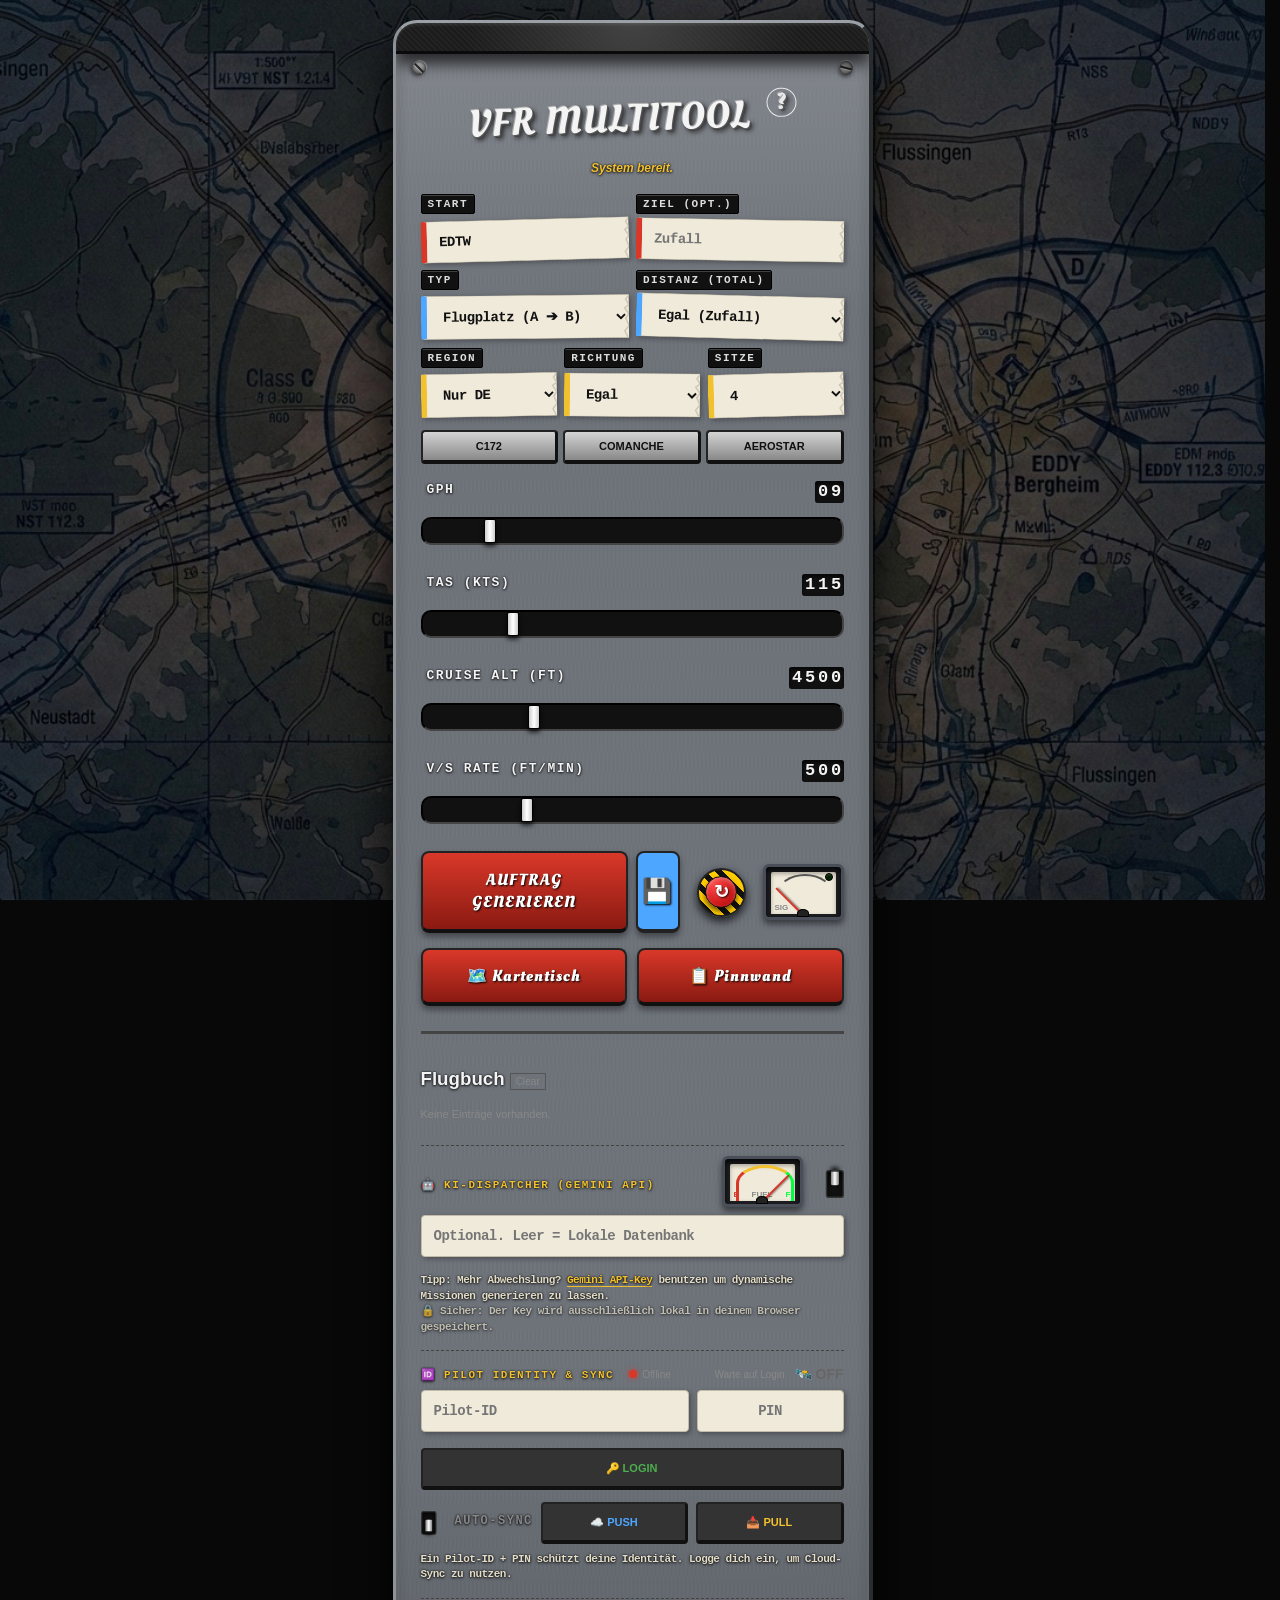
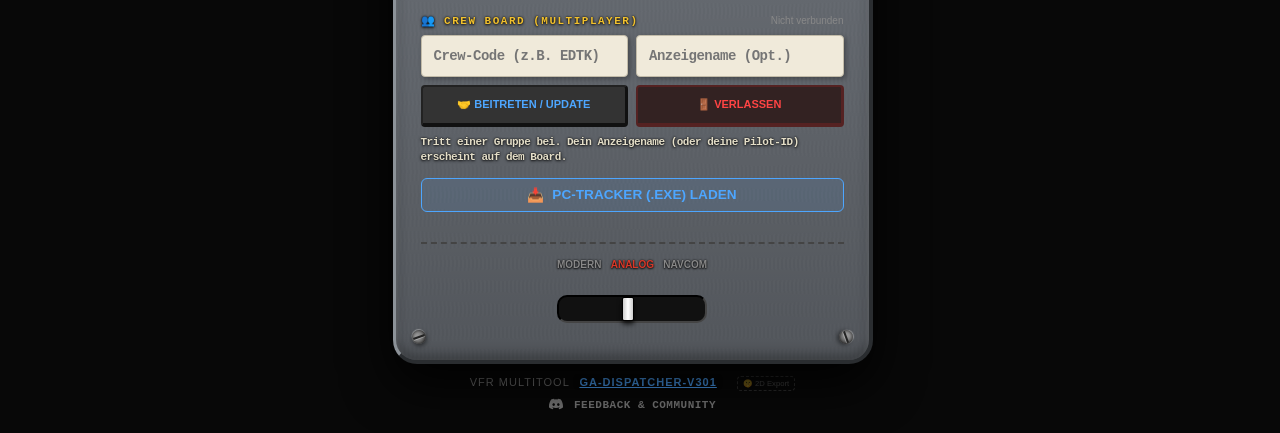
==== commit 0aac83a7: "Add files via upload" ====
--- a/index.html
+++ b/index.html
@@ -807,6 +807,7 @@
                         <div id="vpSettingsMenu" style="display:none; position:fixed; min-width:210px; background:#121212; border:1px solid #555; border-radius:8px; padding:8px; box-shadow:0 8px 24px rgba(0,0,0,0.45); z-index:100120;">
                             <div style="display:flex; flex-direction:column; gap:5px; align-items:stretch;">
                                 <button id="btnToggleClouds" class="pb-btn active" onclick="vpToggleClouds()" title="Wetter-Wolkenbasis aus METAR an/aus" style="display:block; width:100%; margin:0; text-align:left;">⛅ Wolken</button>
+                                <button id="btnToggleWeatherRenderMode" class="pb-btn" onclick="vpToggleWeatherRenderMode()" title="Darstellungsstil für Wetter im Höhenband wechseln" style="display:block; width:100%; margin:0; text-align:left;">🌦️ Wetterstil: Classic</button>
                                 <button id="btnToggleLandmarks" class="pb-btn active" onclick="vpToggleLandmarks()" title="Städte & Sehenswürdigkeiten an/aus" style="display:block; width:100%; margin:0; text-align:left;">🏙️ Städte</button>
                                 <button id="btnToggleObstacles" class="pb-btn active vp-btn-relative" onclick="vpToggleObstacles()" title="Hindernisse (Masten, Windkraft) an/aus" style="display:block; width:100%; margin:0; text-align:left;">🗼 Hindernisse</button>
                                 <button id="btnToggleLinear" class="pb-btn active vp-btn-relative" onclick="vpToggleLinearFeatures()" title="Flüsse & Autobahnen an/aus" style="display:block; width:100%; margin:0; text-align:left;">🛣️ Flüsse/Straßen</button>
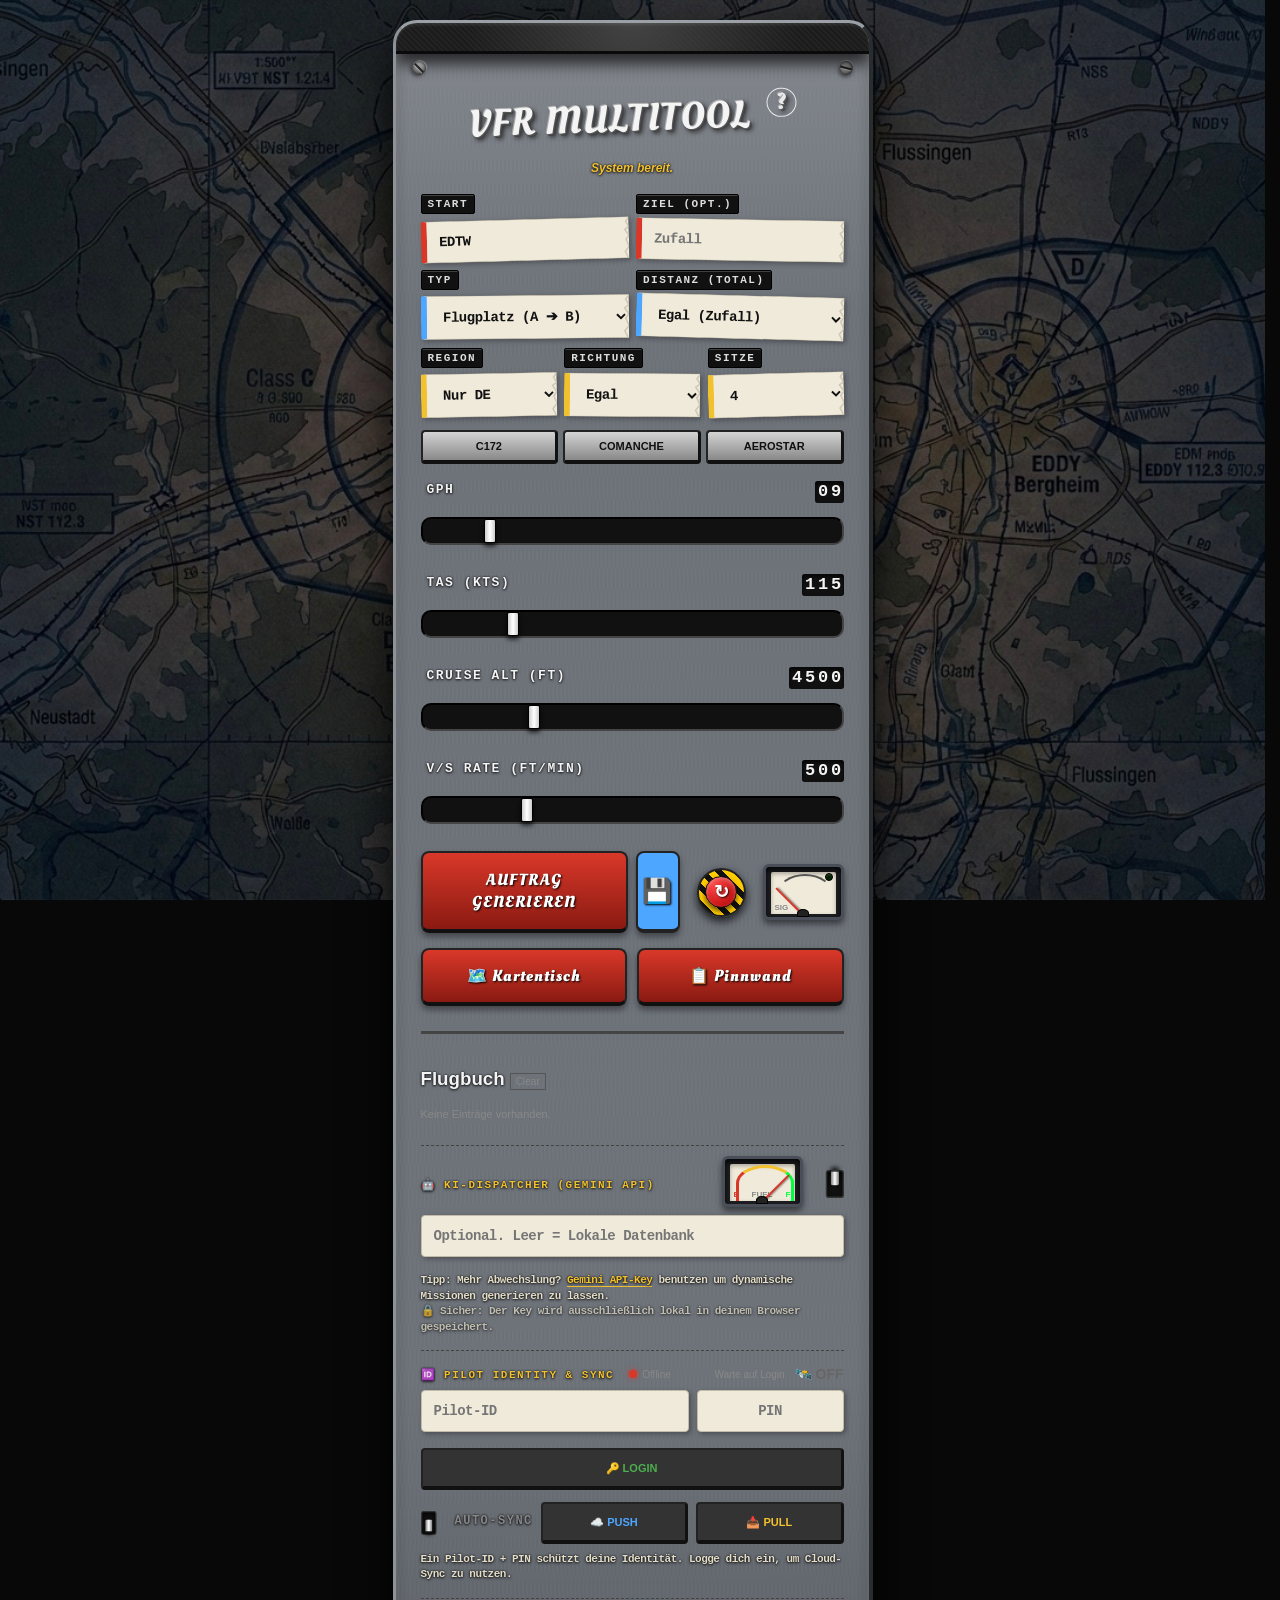
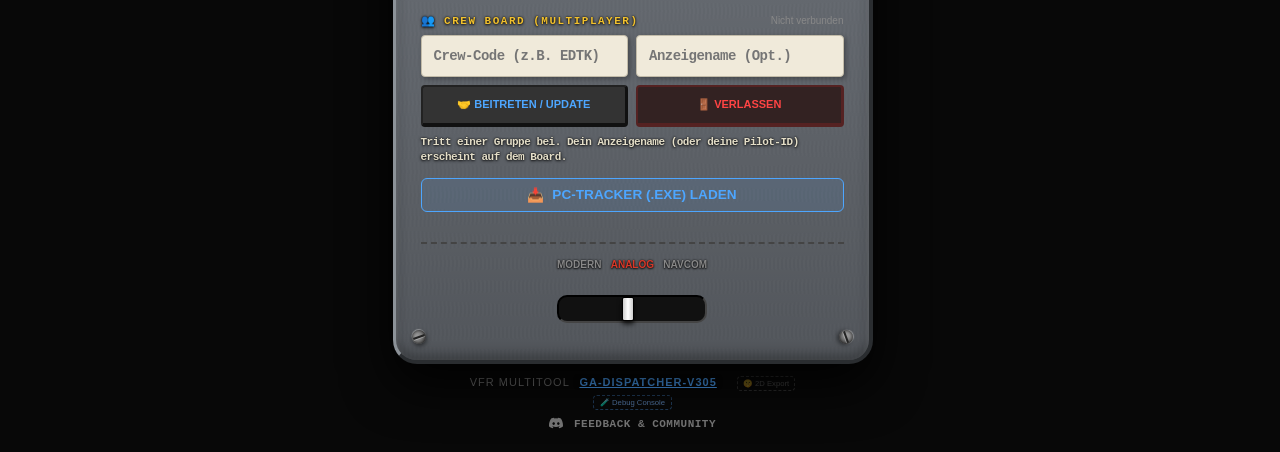
==== commit 101e60c6: "Add files via upload" ====
--- a/index.html
+++ b/index.html
@@ -640,12 +640,26 @@
     <button onclick="exportFor2DSim()" style="background: transparent; color: #888; border: 1px dashed #555; padding: 2px 5px; border-radius: 4px; cursor: pointer; font-size: 0.7em; margin-left: 10px; opacity: 0.5;" onmouseover="this.style.opacity=1" onmouseout="this.style.opacity=0.5">
         🤫 2D Export
     </button><br>
+    <button id="btnWeatherDebugConsole" onclick="window.vpToggleWeatherDebugPanel && vpToggleWeatherDebugPanel()" style="background: transparent; color: #7fb7ff; border: 1px dashed #2f5a8a; padding: 2px 6px; border-radius: 4px; cursor: pointer; font-size: 0.7em; margin-top: 4px; opacity: 0.65;" onmouseover="this.style.opacity=1" onmouseout="this.style.opacity=0.65">
+        🧪 Debug Console
+    </button><br>
     <a href="https://discord.gg/xzXQXey2N8" target="_blank" class="discord-link" title="Komm auf unseren Discord für Feedback & Ideen!">
         <svg viewBox="0 0 127.14 96.36" width="14" height="14" style="fill: currentColor; vertical-align: middle; margin-right: 4px; margin-bottom: 2px;">
             <path d="M107.7,8.07A105.15,105.15,0,0,0,81.47,0a72.06,72.06,0,0,0-3.36,6.83A97.68,97.68,0,0,0,49,6.83,72.37,72.37,0,0,0,45.64,0,105.89,105.89,0,0,0,19.39,8.09C2.79,32.65-1.71,56.6.54,80.21h0A105.73,105.73,0,0,0,32.71,96.36,77.7,77.7,0,0,0,39.6,85.25a68.42,68.42,0,0,1-10.85-5.18c.91-.66,1.8-1.34,2.66-2a75.57,75.57,0,0,0,64.32,0c.87.71,1.76,1.39,2.66,2a68.68,68.68,0,0,1-10.87,5.19,77,77,0,0,0,6.89,11.1A105.25,105.25,0,0,0,126.6,80.22h0C129.24,52.84,122.09,29.11,107.7,8.07ZM42.45,65.69C36.18,65.69,31,60,31,53s5-12.74,11.43-12.74S54,46,53.89,53,48.84,65.69,42.45,65.69Zm42.24,0C78.41,65.69,73.31,60,73.31,53s5-12.74,11.43-12.74S96.2,46,96.12,53,91.08,65.69,84.69,65.69Z"/>
         </svg>
         Feedback & Community
     </a>
+</div>
+
+<div id="weatherDebugPanel" style="display:none; position:fixed; right:12px; bottom:12px; width:min(92vw, 460px); max-height:55vh; z-index:100300; background:rgba(8,12,18,0.96); border:1px solid #2e4f71; border-radius:8px; box-shadow:0 12px 30px rgba(0,0,0,0.5); color:#cfe4ff; font-family:monospace;">
+    <div style="display:flex; align-items:center; justify-content:space-between; padding:8px 10px; border-bottom:1px solid #254462;">
+        <strong style="font-size:12px; letter-spacing:0.3px;">DEBUG CONSOLE</strong>
+        <div style="display:flex; gap:6px;">
+            <button onclick="window.vpRefreshWeatherDebugReport && vpRefreshWeatherDebugReport()" style="font-size:11px; border:1px solid #3a6388; background:#1b334a; color:#9fd0ff; border-radius:4px; padding:2px 6px; cursor:pointer;">↻</button>
+            <button onclick="window.vpToggleWeatherDebugPanel && vpToggleWeatherDebugPanel(false)" style="font-size:11px; border:1px solid #6b3d3d; background:#3b2020; color:#ffb4b4; border-radius:4px; padding:2px 6px; cursor:pointer;">✕</button>
+        </div>
+    </div>
+    <pre id="weatherDebugBody" style="margin:0; padding:10px; overflow:auto; white-space:pre-wrap; font-size:11px; line-height:1.35; color:#dcecff; max-height:calc(55vh - 46px);"></pre>
 </div>
 
 <div id="pinboardOverlay" class="pinboard-overlay">
@@ -684,6 +698,8 @@
                 <div id="mapHintsMenu" style="display:none; position:absolute; top:38px; right:0; min-width:210px; background:#121212; border:1px solid #555; border-radius:8px; padding:8px; box-shadow:0 8px 24px rgba(0,0,0,0.45); z-index:100120;">
                     <button id="hintToggleMagentaLine" class="pb-btn" style="display:block; width:100%; margin:0 0 6px 0; text-align:left;" onclick="window.toggleMapHint && toggleMapHint('magentaLine')">🟣 Direkt-Linie (An)</button>
                     <button id="hintToggleWeather" class="pb-btn" style="display:block; width:100%; margin:0 0 6px 0; text-align:left;" onclick="window.toggleMapHint && toggleMapHint('weather')">🌤️ Wetter (An)</button>
+                    <button id="hintToggleWindBarbs" class="pb-btn" style="display:block; width:100%; margin:0 0 6px 0; text-align:left;" onclick="window.toggleMapHint && toggleMapHint('windBarbs')">🪁 Windbarben (An)</button>
+                    <button id="hintToggleCloudFields" class="pb-btn" style="display:block; width:100%; margin:0 0 6px 0; text-align:left;" onclick="window.toggleMapHint && toggleMapHint('cloudFields')">☁️ Wolkenfelder (An)</button>
                     <button id="hintToggleTraffic" class="pb-btn" style="display:block; width:100%; margin:0 0 6px 0; text-align:left;" onclick="window.toggleMapHint && toggleMapHint('traffic')">✈️ Traffic (An)</button>
                     <button id="hintToggleTelemetry" class="pb-btn" style="display:block; width:100%; margin:0 0 6px 0; text-align:left;" onclick="window.toggleMapHint && toggleMapHint('telemetry')">📟 Telemetrie (An)</button>
                     <button id="hintToggleNextLeg" class="pb-btn" style="display:block; width:100%; margin:0; text-align:left;" onclick="window.toggleMapHint && toggleMapHint('nextLeg')">🧭 Wegpunkt-Info (An)</button>
@@ -807,7 +823,10 @@
                         <div id="vpSettingsMenu" style="display:none; position:fixed; min-width:210px; background:#121212; border:1px solid #555; border-radius:8px; padding:8px; box-shadow:0 8px 24px rgba(0,0,0,0.45); z-index:100120;">
                             <div style="display:flex; flex-direction:column; gap:5px; align-items:stretch;">
                                 <button id="btnToggleClouds" class="pb-btn active" onclick="vpToggleClouds()" title="Wetter-Wolkenbasis aus METAR an/aus" style="display:block; width:100%; margin:0; text-align:left;">⛅ Wolken</button>
+                                <button id="btnToggleWeatherSource" class="pb-btn" onclick="vpToggleWeatherSource()" title="Datenquelle für Wetter: METAR oder Open-Meteo" style="display:block; width:100%; margin:0; text-align:left;">🌐 Quelle: METAR</button>
                                 <button id="btnToggleWeatherRenderMode" class="pb-btn" onclick="vpToggleWeatherRenderMode()" title="Darstellungsstil für Wetter im Höhenband wechseln" style="display:block; width:100%; margin:0; text-align:left;">🌦️ Wetterstil: Classic</button>
+                                <button id="btnToggleIsobars" class="pb-btn active" onclick="vpToggleIsobars()" title="Isobaren (hPa) im Höhenband ein-/ausblenden" style="display:block; width:100%; margin:0; text-align:left;">🧭 Isobaren</button>
+                                <button id="btnToggleWindComponents" class="pb-btn active" onclick="vpToggleWindComponents()" title="Head-/Tailwind-Komponenten je Höhe ein-/ausblenden" style="display:block; width:100%; margin:0; text-align:left;">💨 Windkomponenten</button>
                                 <button id="btnToggleLandmarks" class="pb-btn active" onclick="vpToggleLandmarks()" title="Städte & Sehenswürdigkeiten an/aus" style="display:block; width:100%; margin:0; text-align:left;">🏙️ Städte</button>
                                 <button id="btnToggleObstacles" class="pb-btn active vp-btn-relative" onclick="vpToggleObstacles()" title="Hindernisse (Masten, Windkraft) an/aus" style="display:block; width:100%; margin:0; text-align:left;">🗼 Hindernisse</button>
                                 <button id="btnToggleLinear" class="pb-btn active vp-btn-relative" onclick="vpToggleLinearFeatures()" title="Flüsse & Autobahnen an/aus" style="display:block; width:100%; margin:0; text-align:left;">🛣️ Flüsse/Straßen</button>
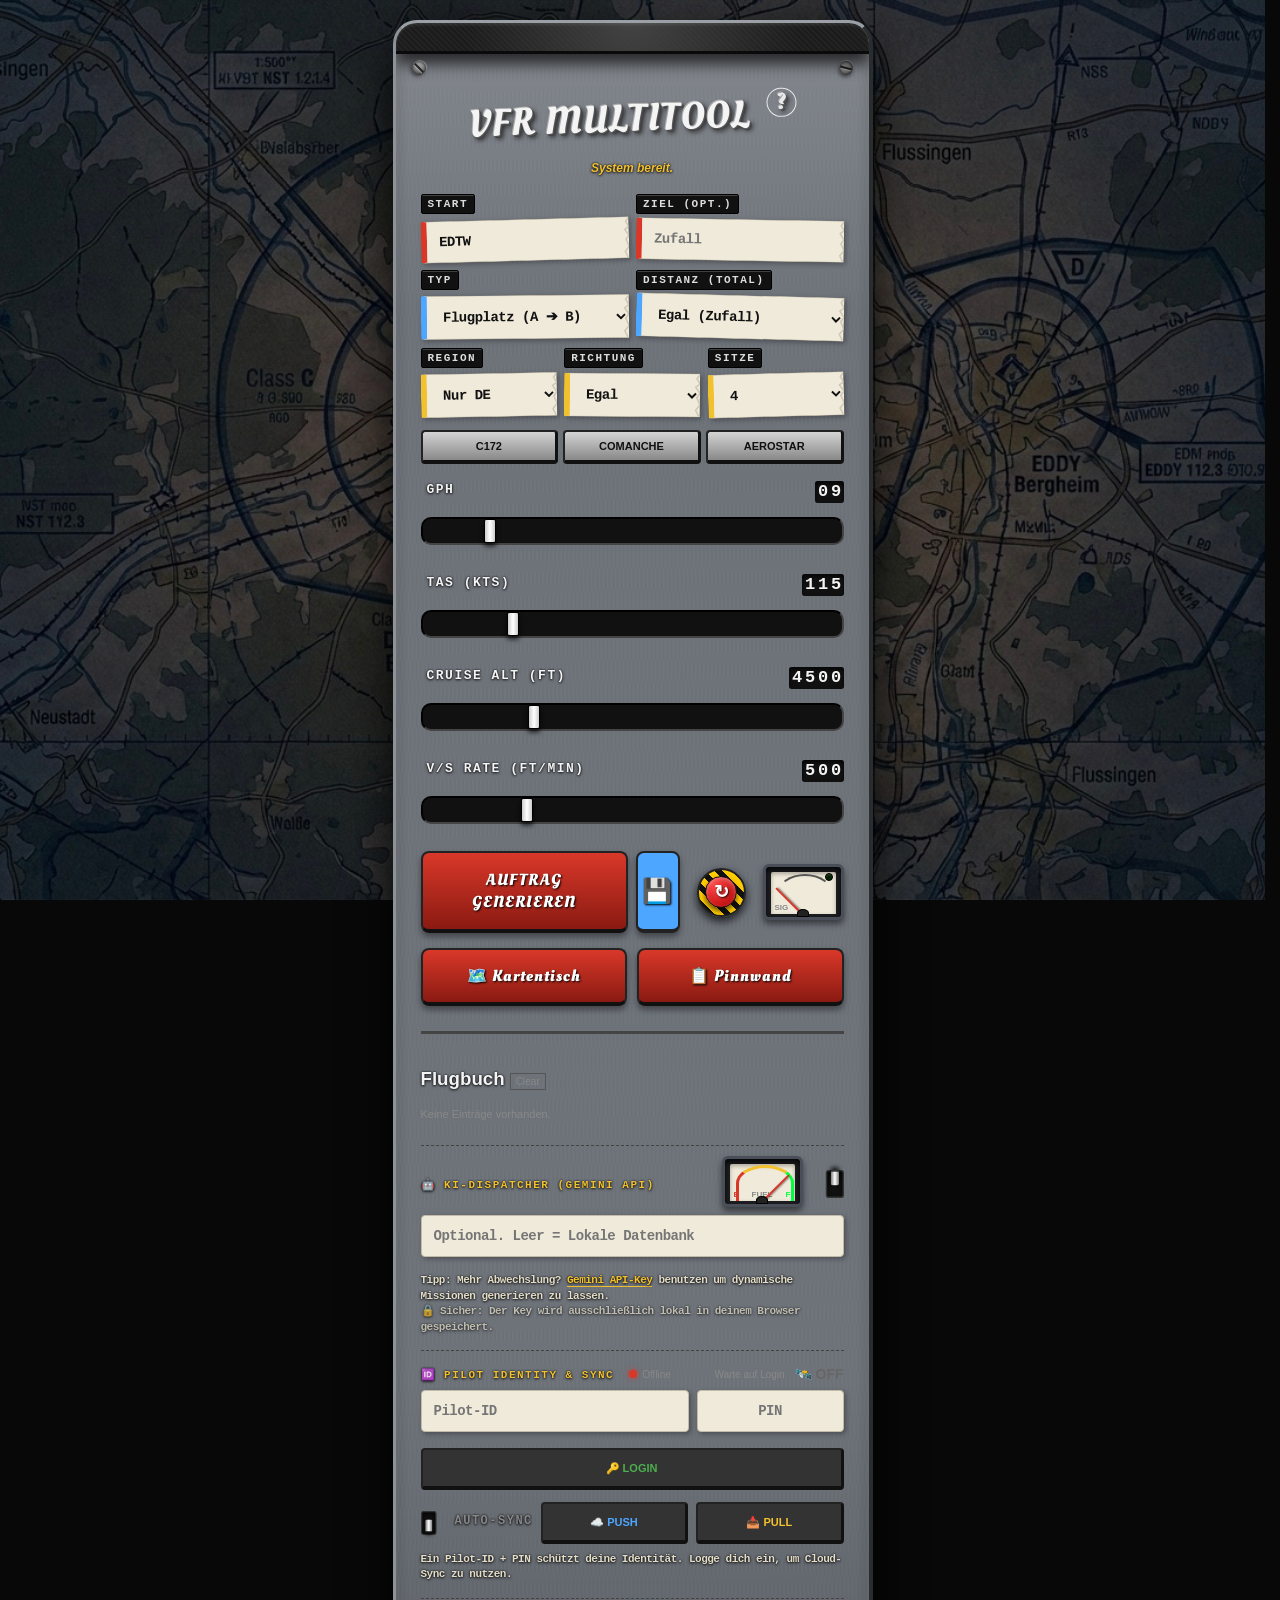
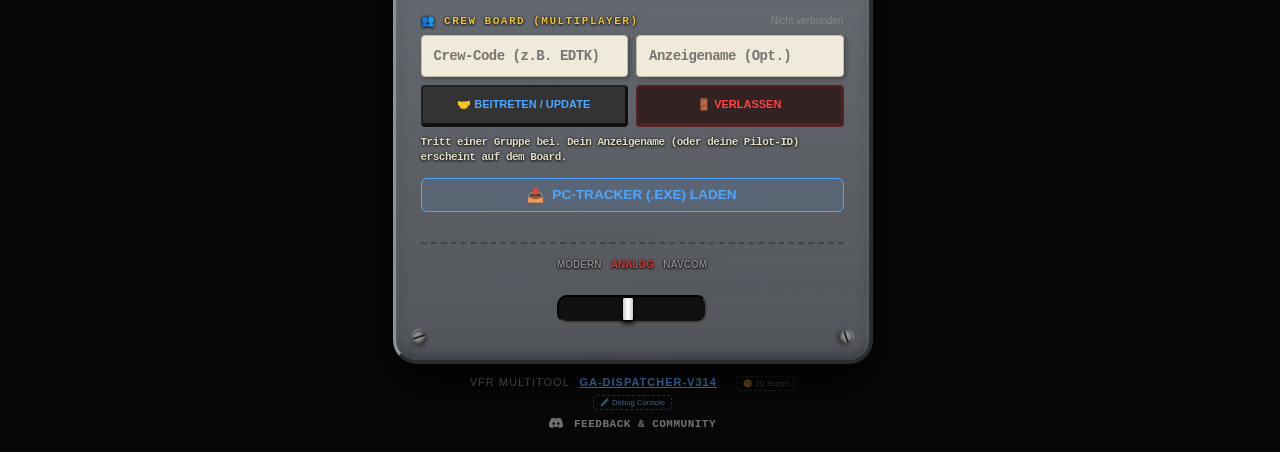
==== commit aa71da7c: "Add files via upload" ====
--- a/index.html
+++ b/index.html
@@ -1080,7 +1080,8 @@
             const fallback = [
                 { id: 'matilda', label: 'Matilda', emoji: '🎙️' },
                 { id: 'liam',    label: 'Liam',    emoji: '🎙️' },
-                { id: 'hannah',  label: 'Hannah',  emoji: '🎙️' }
+                { id: 'hannah',  label: 'Hannah',  emoji: '🎙️' },
+                { id: 'ava-en',  label: 'Ava (EN)', emoji: '🇬🇧' }
             ];
             try {
                 const r = await fetch('./audio-warnings/voices/catalog.json', { cache: 'no-store' });
@@ -1110,7 +1111,7 @@
             for (const p of dynamicPacks) {
                 if (p?.id && await _packHasDemo(p.id)) visiblePacks.push(p);
             }
-            const VOICE_PACKS = [{ id: '', label: 'Anna', emoji: '🇩🇪' }, ...visiblePacks];
+            const VOICE_PACKS = [{ id: '', label: 'Anna (DE)', emoji: '🇩🇪' }, ...visiblePacks];
             VOICE_PACKS.forEach(v => {
                 const row = document.createElement('div');
                 row.style.cssText = 'display:flex; align-items:center; gap:6px;';
--- a/styles.css
+++ b/styles.css
@@ -18,6 +18,10 @@
     --navlog-border: #444;
     --plane-color: #E63946;
     --plane-size: 40px;
+    --drawer-duration: 480ms;
+    --drawer-ease: cubic-bezier(0.22, 1, 0.36, 1);
+    --drawer-mobile-shift: 100vw;
+    --drawer-bg: rgba(8, 8, 8, 0.92);
 }
 
 html {
@@ -940,8 +944,22 @@
     background-color: transparent;
 }
 
+body.theme-retro .drum-separator {
+    height: 22px;
+    line-height: 22px;
+    width: 8px;
+    text-align: center;
+    font-family: 'Courier New', monospace;
+    font-weight: bold;
+    font-size: 17px;
+    color: var(--piper-white);
+    user-select: none;
+}
+
 body.theme-retro .highlight .drum-digit,
-body.theme-retro .theme-green-text .drum-digit {
+body.theme-retro .theme-green-text .drum-digit,
+body.theme-retro .highlight .drum-separator,
+body.theme-retro .theme-green-text .drum-separator {
     color: var(--piper-yellow);
 }
 
@@ -1607,19 +1625,54 @@
    10. HANGAR PINNWAND (MAINTENANCE BOARD) & CONTAINER SKALIERUNG
    ========================================================================== */
 .pinboard-overlay {
-    display: none;
     position: fixed;
     top: 0;
     left: 0;
     right: 0;
     bottom: 0;
-    background: rgba(0, 0, 0, 0.85);
+    background: var(--drawer-bg);
     z-index: 9999;
+    display: flex;
     flex-direction: column;
+    opacity: 0;
+    visibility: hidden;
+    pointer-events: none;
+    transform: translate3d(0, 0, 0);
+    transition: transform var(--drawer-duration) var(--drawer-ease),
+        opacity var(--drawer-duration) var(--drawer-ease),
+        visibility 0s linear var(--drawer-duration);
+    will-change: transform, opacity;
+}
+
+#mapTableOverlay {
+    transform: translate3d(-100%, 0, 0);
+}
+
+#pinboardOverlay {
+    transform: translate3d(100%, 0, 0);
 }
 
 .pinboard-overlay.active {
-    display: flex;
+    opacity: 1;
+    visibility: visible;
+    pointer-events: auto;
+    transform: translate3d(0, 0, 0);
+    transition-delay: 0s, 0s, 0s;
+}
+
+#mapTableOverlay.active,
+#pinboardOverlay.active {
+    transform: translate3d(0, 0, 0);
+}
+
+.pinboard-overlay.is-opening,
+.pinboard-overlay.is-closing {
+    visibility: visible;
+    transition-delay: 0s, 0s, 0s;
+}
+
+.pinboard-overlay.is-closing {
+    pointer-events: none;
 }
 
 .pinboard-header {
@@ -2182,7 +2235,7 @@
 .container {
     position: relative;
     z-index: 10;
-    transition: transform 0.6s cubic-bezier(0.22, 1, 0.36, 1);
+    transition: transform var(--drawer-duration) var(--drawer-ease);
     overflow-x: hidden;
 }
 
@@ -2191,7 +2244,6 @@
     /* Container für die Overlays auf der rechten / linken Seite */
     #pinboardOverlay,
     #mapTableOverlay {
-        display: flex !important;
         flex-direction: column;
         visibility: hidden;
         background: transparent;
@@ -2203,18 +2255,21 @@
         position: fixed;
         overflow: hidden !important;
         /* Verhindert das Auftauchen von Scrollbalken! */
-        transition: opacity 0.4s, visibility 0.4s;
-        transform: none !important;
+        transition: transform var(--drawer-duration) var(--drawer-ease),
+            opacity var(--drawer-duration) var(--drawer-ease),
+            visibility 0s linear var(--drawer-duration);
     }
 
     #pinboardOverlay {
         left: 520px !important;
         right: 20px !important;
+        transform: translate3d(90px, 0, 0);
     }
 
     #mapTableOverlay {
         left: 20px !important;
         right: 520px !important;
+        transform: translate3d(-90px, 0, 0);
     }
 
     /* Das Hauptpanel schiebt sich zur Seite */
@@ -2231,6 +2286,16 @@
         visibility: visible;
         opacity: 1;
         pointer-events: all;
+        transform: translate3d(0, 0, 0);
+        transition-delay: 0s, 0s, 0s;
+    }
+
+    #pinboardOverlay.is-opening,
+    #mapTableOverlay.is-opening,
+    #pinboardOverlay.is-closing,
+    #mapTableOverlay.is-closing {
+        visibility: visible;
+        transition-delay: 0s, 0s, 0s;
     }
 
     /* Der innere Bereich unter dem Header bekommt den gesamten Restplatz */
@@ -2248,7 +2313,8 @@
     /* Die Bretter: 16:10 Format stur halten, passen sich perfekt ein */
     .maptable-content,
     .pinboard-content {
-        transition: transform 0.6s cubic-bezier(0.22, 1, 0.36, 1);
+        transition: transform var(--drawer-duration) var(--drawer-ease),
+            opacity var(--drawer-duration) var(--drawer-ease);
         aspect-ratio: 16 / 10 !important;
         width: 100% !important;
         max-width: calc((100vh - 120px) * 1.6) !important;
@@ -2257,7 +2323,8 @@
         margin: auto !important;
         background-size: cover !important;
         background-position: center !important;
-        transform: scale(0.8);
+        transform: scale(0.94);
+        opacity: 0.7;
         padding: 5% 6% 6% 6%;
         box-sizing: border-box;
     }
@@ -2265,6 +2332,7 @@
     #pinboardOverlay.active .pinboard-content,
     #mapTableOverlay.active .maptable-content {
         transform: scale(1);
+        opacity: 1;
     }
 }
 
@@ -2273,15 +2341,34 @@
     body.maptable-open,
     body.pinboard-open {
         overflow: hidden !important;
-        position: fixed !important;
-        width: 100% !important;
     }
 
     .pinboard-overlay {
         background: #080808 !important;
     }
 
-       #mapTableOverlay {
+    body.pinboard-open .container {
+        transform: translateX(calc(-1 * var(--drawer-mobile-shift)));
+    }
+
+    body.maptable-open .container {
+        transform: translateX(var(--drawer-mobile-shift));
+    }
+
+    #pinboardOverlay,
+    #mapTableOverlay {
+        top: 0 !important;
+        bottom: 0 !important;
+        width: 100vw !important;
+        height: 100vh !important;
+        height: 100dvh !important;
+    }
+
+    #pinboardOverlay {
+        transform: translate3d(100%, 0, 0);
+    }
+
+    #mapTableOverlay {
         touch-action: none;
         overflow: hidden !important;
         position: fixed !important;
@@ -2291,6 +2378,7 @@
         height: 100vh !important;           /* Fallback für sehr alte Browser */
         height: 100dvh !important;          /* FIX: Dynamische Höhe für iOS Safari */
         overscroll-behavior: none;
+        transform: translate3d(-100%, 0, 0);
     }
 
 
@@ -2303,6 +2391,12 @@
     .maptable-content {
         touch-action: none;
         overflow: hidden !important;
+    }
+}
+
+@media (prefers-reduced-motion: reduce) {
+    :root {
+        --drawer-duration: 1ms;
     }
 }
 
